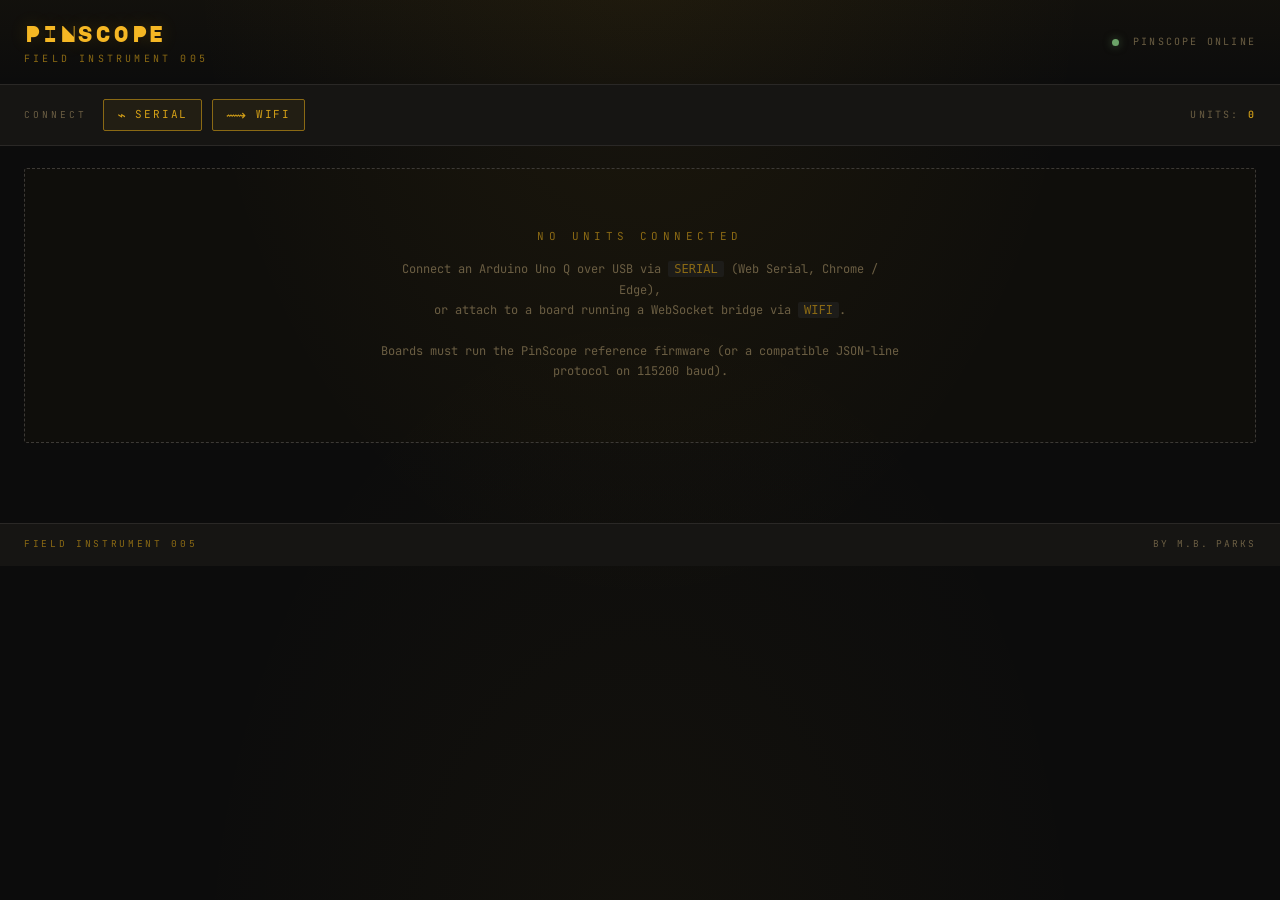
==== pinscope.html @ e4cfdf6e "init commit" ====
<!doctype html>
<html lang="en">
<head>
<meta charset="utf-8">
<meta name="viewport" content="width=device-width,initial-scale=1">
<title>PinScope · Field Instrument 005</title>
<link rel="preconnect" href="https://fonts.googleapis.com">
<link rel="preconnect" href="https://fonts.gstatic.com" crossorigin>
<link href="https://fonts.googleapis.com/css2?family=Major+Mono+Display&family=JetBrains+Mono:wght@400;500;700&display=swap" rel="stylesheet">
<style>
  /* === PINSCOPE · FIELD INSTRUMENT 005 =================================== */
  /* Industrial console for Arduino Uno Q. Amber-on-dark, mono, etched feel. */

  :root{
    --bg:            #0c0c0c;
    --panel:         #161513;
    --panel-2:       #1d1c19;
    --panel-3:       #232220;
    --line:          #2a2826;
    --line-bright:   #3d3a36;
    --amber:         #d4a017;
    --amber-bright:  #f5b724;
    --amber-dim:     #8a6914;
    --amber-low:     #4a3a0a;
    --muted:         #6b5e43;
    --muted-dim:     #4a4133;
    --good:          #6ba368;
    --good-dim:      #3e5a3c;
    --bad:           #c9554d;
    --bad-dim:       #5a2e2a;
    --warn:          #c8941a;

    --font-display:  'Major Mono Display', 'JetBrains Mono', ui-monospace, monospace;
    --font-mono:     'JetBrains Mono', ui-monospace, 'SF Mono', Menlo, monospace;
  }

  *{box-sizing:border-box;margin:0;padding:0}
  html,body{background:var(--bg);color:var(--amber);font-family:var(--font-mono);font-size:13px;line-height:1.45;min-height:100vh}
  body{
    background:
      radial-gradient(ellipse at 50% -10%, rgba(212,160,23,.07), transparent 50%),
      radial-gradient(ellipse at 50% 110%, rgba(212,160,23,.04), transparent 50%),
      var(--bg);
    background-attachment:fixed;
  }
  button{font:inherit;color:inherit;background:none;border:none;cursor:pointer}
  button:disabled{cursor:not-allowed;opacity:.4}
  select{font:inherit;color:inherit;background:var(--panel-3);border:1px solid var(--line-bright);padding:3px 6px;border-radius:2px}
  input[type=range]{accent-color:var(--amber)}

  /* === TOP BAR ========================================================== */
  .topbar{
    display:flex;align-items:center;justify-content:space-between;
    padding:18px 24px;
    border-bottom:1px solid var(--line);
    background:linear-gradient(180deg, rgba(212,160,23,.03), transparent);
  }
  .brand{display:flex;flex-direction:column;gap:2px}
  .brand h1{
    font-family:var(--font-display);
    font-size:22px;font-weight:400;letter-spacing:.08em;
    color:var(--amber-bright);
    text-shadow:0 0 18px rgba(245,183,36,.18);
  }
  .brand .sub{font-size:10px;letter-spacing:.32em;text-transform:uppercase;color:var(--amber-dim)}
  .session{display:flex;align-items:center;gap:14px;font-size:10px;letter-spacing:.22em;text-transform:uppercase;color:var(--muted)}
  .session .dot{width:7px;height:7px;border-radius:50%;background:var(--good);box-shadow:0 0 8px rgba(107,163,104,.5)}

  /* === ACTION RAIL ====================================================== */
  .rail{
    display:flex;align-items:center;gap:10px;
    padding:14px 24px;
    border-bottom:1px solid var(--line);
    background:var(--panel);
  }
  .rail .label{font-size:9.5px;letter-spacing:.32em;text-transform:uppercase;color:var(--muted);margin-right:6px}
  .btn{
    display:inline-flex;align-items:center;gap:8px;
    padding:7px 13px;
    border:1px solid var(--line-bright);
    background:var(--panel-2);
    color:var(--amber);
    font-size:11px;letter-spacing:.16em;text-transform:uppercase;
    border-radius:2px;
    transition:background .12s, border-color .12s, color .12s;
  }
  .btn:hover{background:var(--panel-3);border-color:var(--amber-dim);color:var(--amber-bright)}
  .btn.primary{border-color:var(--amber-dim);background:rgba(212,160,23,.06)}
  .btn.primary:hover{background:rgba(212,160,23,.12)}
  .btn.danger{color:var(--bad)}
  .btn.danger:hover{border-color:var(--bad);background:rgba(201,85,77,.08);color:var(--bad)}
  .btn .glyph{font-size:14px;line-height:1}

  .rail .spacer{flex:1}
  .rail .counter{font-size:10px;letter-spacing:.22em;text-transform:uppercase;color:var(--muted)}
  .rail .counter b{color:var(--amber);font-weight:500}

  /* === MAIN AREA ======================================================== */
  main{padding:22px 24px 80px;max-width:1400px;margin:0 auto}
  .empty{
    border:1px dashed var(--line-bright);
    padding:60px 30px;
    text-align:center;
    border-radius:3px;
    background:rgba(212,160,23,.015);
  }
  .empty .title{font-size:11px;letter-spacing:.4em;text-transform:uppercase;color:var(--amber-dim);margin-bottom:14px}
  .empty .hint{font-size:12px;color:var(--muted);max-width:520px;margin:0 auto;line-height:1.7}
  .empty .hint code{background:var(--panel-2);padding:1px 6px;border-radius:2px;color:var(--amber-dim)}

  /* === DEVICE CARD ====================================================== */
  .card{
    border:1px solid var(--line-bright);
    border-radius:3px;
    background:var(--panel);
    margin-bottom:18px;
    overflow:hidden;
    box-shadow:inset 0 1px 0 rgba(255,255,255,.02);
  }
  .card.dead{opacity:.55}
  .card .head{
    display:grid;
    grid-template-columns:auto 1fr auto;
    align-items:center;gap:16px;
    padding:14px 18px;
    border-bottom:1px solid var(--line);
    background:linear-gradient(180deg, rgba(212,160,23,.04), transparent);
  }
  .card .ident{display:flex;flex-direction:column;gap:3px}
  .card .ident .name{font-size:13px;font-weight:500;letter-spacing:.08em;color:var(--amber-bright)}
  .card .ident .id{font-size:10px;letter-spacing:.22em;color:var(--muted);text-transform:uppercase}
  .card .meta{display:flex;align-items:center;gap:14px;justify-content:center;font-size:10px;letter-spacing:.22em;text-transform:uppercase;color:var(--muted)}
  .card .meta .pill{
    display:inline-flex;align-items:center;gap:6px;
    padding:3px 9px;border:1px solid var(--line-bright);border-radius:11px;
    background:var(--panel-2);color:var(--amber-dim);
  }
  .card .meta .pill .dot{width:6px;height:6px;border-radius:50%;background:var(--muted)}
  .card .meta .pill.ok .dot{background:var(--good);box-shadow:0 0 6px rgba(107,163,104,.5)}
  .card .meta .pill.err .dot{background:var(--bad);box-shadow:0 0 6px rgba(201,85,77,.5)}
  .card .meta .pill.ok{color:var(--good);border-color:var(--good-dim)}
  .card .meta .pill.err{color:var(--bad);border-color:var(--bad-dim)}
  .card .actions{display:flex;gap:6px}

  /* === SECTIONS ========================================================= */
  .section{padding:16px 18px;border-bottom:1px solid var(--line)}
  .section:last-child{border-bottom:none}
  .section h3{
    font-size:9.5px;letter-spacing:.4em;text-transform:uppercase;color:var(--amber-dim);
    font-weight:400;margin-bottom:12px;
    display:flex;align-items:center;gap:10px;
  }
  .section h3 .line{flex:1;height:1px;background:var(--line)}

  /* === DIGITAL PIN GRID ================================================= */
  .pingrid{
    display:grid;
    grid-template-columns:repeat(7, minmax(0,1fr));
    gap:8px;
  }
  @media (max-width:880px){.pingrid{grid-template-columns:repeat(4, minmax(0,1fr))}}
  @media (max-width:540px){.pingrid{grid-template-columns:repeat(2, minmax(0,1fr))}}

  .pin{
    border:1px solid var(--line);
    border-radius:2px;
    background:var(--panel-2);
    padding:10px 10px 12px;
    display:flex;flex-direction:column;gap:9px;
    min-height:118px;
    transition:border-color .15s, background .15s;
  }
  .pin.reserved{opacity:.45}
  .pin:not(.reserved):hover{border-color:var(--line-bright)}
  .pin.active{border-color:var(--amber-dim)}
  .pin .top{display:flex;align-items:baseline;justify-content:space-between;gap:6px}
  .pin .label{
    font-size:13px;font-weight:500;letter-spacing:.05em;color:var(--amber);
  }
  .pin .label .tilde{color:var(--amber-bright);margin-right:1px}
  .pin .label .led{color:var(--amber-dim);font-size:9px;letter-spacing:.2em;margin-left:4px}
  .pin .mode{
    font-size:8.5px;letter-spacing:.22em;text-transform:uppercase;
    background:var(--panel-3);color:var(--muted);
    padding:2px 6px;border-radius:2px;cursor:pointer;
    border:1px solid var(--line-bright);
    user-select:none;
  }
  .pin .mode:hover{color:var(--amber-dim);border-color:var(--amber-dim)}
  .pin.m-in .mode,
  .pin.m-inp .mode{background:rgba(212,160,23,.04);color:var(--amber-dim);border-color:var(--amber-low)}
  .pin.m-out .mode,
  .pin.m-pwm .mode{background:rgba(212,160,23,.12);color:var(--amber);border-color:var(--amber-dim)}

  /* digital state indicator */
  .pin .face{
    flex:1;display:flex;align-items:center;justify-content:center;
    min-height:48px;
    border:1px solid var(--line);
    border-radius:2px;
    background:#0a0a09;
    position:relative;
  }
  .pin .lamp{
    width:18px;height:18px;border-radius:50%;
    background:#1a1816;
    border:1px solid #232220;
    box-shadow:inset 0 0 4px rgba(0,0,0,.5);
    transition:background .12s, box-shadow .12s, border-color .12s;
  }
  .pin .lamp.on{
    background:radial-gradient(circle at 35% 30%, var(--amber-bright), var(--amber) 60%, var(--amber-dim) 100%);
    border-color:var(--amber-bright);
    box-shadow:
      0 0 14px rgba(245,183,36,.6),
      inset 0 0 3px rgba(255,255,255,.15);
  }
  .pin .reading{
    font-family:var(--font-mono);font-size:10px;letter-spacing:.1em;
    color:var(--amber-dim);
    position:absolute;top:4px;right:6px;
  }
  .pin .pwmbar{
    position:absolute;left:6px;right:6px;bottom:6px;
    height:4px;background:#1a1816;border-radius:1px;overflow:hidden;
  }
  .pin .pwmbar > i{display:block;height:100%;background:linear-gradient(90deg, var(--amber-dim), var(--amber-bright));transition:width .1s}
  .pin .ctrl{display:flex;align-items:center;gap:6px;min-height:22px}
  .pin .toggle{
    flex:1;
    padding:4px 0;
    text-align:center;
    border:1px solid var(--line-bright);
    border-radius:2px;
    font-size:9px;letter-spacing:.28em;text-transform:uppercase;
    background:var(--panel-3);color:var(--amber-dim);
  }
  .pin .toggle.high{background:rgba(212,160,23,.14);border-color:var(--amber-dim);color:var(--amber-bright)}
  .pin .toggle:hover{border-color:var(--amber-dim);color:var(--amber)}
  .pin .slider{flex:1;display:flex;align-items:center;gap:6px}
  .pin .slider input{flex:1;height:14px}
  .pin .slider .val{font-size:10px;color:var(--amber-dim);min-width:26px;text-align:right}

  /* === ANALOG ROWS ====================================================== */
  .analog{display:flex;flex-direction:column;gap:5px}
  .arow{
    display:grid;
    grid-template-columns:36px 1fr 60px;
    align-items:center;gap:12px;
  }
  .arow .lab{font-size:11px;letter-spacing:.12em;color:var(--amber)}
  .arow .bar{
    height:14px;background:#0a0a09;border:1px solid var(--line);border-radius:1px;overflow:hidden;position:relative;
  }
  .arow .bar > i{
    display:block;height:100%;
    background:linear-gradient(90deg, var(--amber-low), var(--amber-dim) 40%, var(--amber-bright));
    transition:width .12s;
  }
  .arow .val{font-size:11px;text-align:right;color:var(--amber-dim);letter-spacing:.06em}

  /* === LOG ============================================================== */
  .log-wrap{padding:12px 18px 16px}
  .log-head{display:flex;align-items:center;justify-content:space-between;margin-bottom:8px}
  .log-head h3{margin:0;flex:0;border:none}
  .log{
    background:#0a0a09;
    border:1px solid var(--line);
    border-radius:2px;
    font-size:10.5px;
    color:var(--muted);
    height:120px;overflow:auto;
    padding:8px 10px;
    line-height:1.55;
    white-space:pre-wrap;word-break:break-all;
  }
  .log .tx{color:var(--amber-bright)}
  .log .rx{color:var(--amber-dim)}
  .log .err{color:var(--bad)}
  .log .sys{color:var(--muted-dim)}

  /* === MODAL ============================================================ */
  .modal{
    position:fixed;inset:0;display:none;align-items:center;justify-content:center;
    background:rgba(0,0,0,.6);backdrop-filter:blur(2px);z-index:50;
  }
  .modal.show{display:flex}
  .modal .box{
    background:var(--panel);border:1px solid var(--line-bright);border-radius:3px;
    padding:22px 24px;min-width:340px;max-width:440px;
    box-shadow:0 24px 60px rgba(0,0,0,.5);
  }
  .modal h2{font-family:var(--font-display);font-size:14px;font-weight:400;letter-spacing:.18em;color:var(--amber-bright);margin-bottom:14px}
  .modal label{display:block;font-size:9.5px;letter-spacing:.3em;text-transform:uppercase;color:var(--muted);margin-bottom:6px}
  .modal input[type=text]{
    width:100%;padding:8px 10px;background:var(--panel-3);border:1px solid var(--line-bright);
    color:var(--amber);font:inherit;border-radius:2px;outline:none;
  }
  .modal input[type=text]:focus{border-color:var(--amber-dim)}
  .modal .row{margin-bottom:14px}
  .modal .hint{font-size:10.5px;color:var(--muted);line-height:1.6;margin-bottom:14px}
  .modal .foot{display:flex;justify-content:flex-end;gap:8px;margin-top:8px}

  /* === FOOTER NAMEPLATE ================================================= */
  .credit{
    display:flex;align-items:center;justify-content:space-between;
    border-top:1px solid var(--line);
    padding:13px 24px 16px;
    font-size:9.5px;letter-spacing:.28em;text-transform:uppercase;color:var(--amber-dim);
    background:var(--panel);
  }
  .credit .by{color:var(--muted);letter-spacing:.2em}

  /* === TOAST ============================================================ */
  .toasts{position:fixed;bottom:24px;right:24px;display:flex;flex-direction:column;gap:8px;z-index:60}
  .toast{
    background:var(--panel-2);border:1px solid var(--line-bright);
    padding:10px 14px;font-size:11px;letter-spacing:.12em;color:var(--amber-dim);
    border-radius:2px;max-width:340px;
    box-shadow:0 8px 20px rgba(0,0,0,.4);
    animation:slidein .18s ease-out;
  }
  .toast.err{border-color:var(--bad-dim);color:var(--bad)}
  @keyframes slidein{from{transform:translateY(6px);opacity:0}to{transform:translateY(0);opacity:1}}
</style>
</head>
<body>

<header class="topbar">
  <div class="brand">
    <h1>PINSCOPE</h1>
    <span class="sub">Field Instrument 005</span>
  </div>
  <div class="session">
    <span class="dot"></span>
    <span id="session-text">pinscope online</span>
  </div>
</header>

<nav class="rail">
  <span class="label">Connect</span>
  <button class="btn primary" id="btn-serial"><span class="glyph">⌁</span>SERIAL</button>
  <button class="btn primary" id="btn-wifi"><span class="glyph">⟿</span>WIFI</button>
  <div class="spacer"></div>
  <span class="counter">Units: <b id="device-count">0</b></span>
</nav>

<main id="main">
  <div class="empty" id="empty">
    <div class="title">no units connected</div>
    <div class="hint">
      Connect an Arduino Uno Q over USB via <code>SERIAL</code> (Web Serial, Chrome / Edge),<br>
      or attach to a board running a WebSocket bridge via <code>WIFI</code>.<br><br>
      Boards must run the PinScope reference firmware (or a compatible JSON-line protocol on 115200 baud).
    </div>
  </div>
</main>

<!-- WiFi connect modal -->
<div class="modal" id="wifi-modal">
  <div class="box">
    <h2>WIFI CONNECT</h2>
    <div class="hint">
      Enter the WebSocket URL of an Arduino Uno Q bridge.
      Format: <code>ws://host:port</code> or <code>wss://host:port</code>.
    </div>
    <div class="row">
      <label>Websocket URL</label>
      <input type="text" id="ws-url" placeholder="ws://192.168.1.50:81" autocomplete="off" spellcheck="false">
    </div>
    <div class="foot">
      <button class="btn" id="ws-cancel">CANCEL</button>
      <button class="btn primary" id="ws-go">CONNECT</button>
    </div>
  </div>
</div>

<div class="toasts" id="toasts"></div>

<footer class="credit">
  <span>Field Instrument 005</span>
  <span class="by">by M.B. Parks</span>
</footer>

<script>
/* ============================================================================
 * PINSCOPE . Field Instrument 005 . Uno Q I/O console
 *
 * Architecture (extension points marked with [+]):
 *
 *   Transport (base)            EventTarget: open, close, message, error
 *     ├─ SerialTransport        Web Serial API, line-delimited JSON
 *     ├─ WiFiTransport          WebSocket, line-delimited JSON
 *     └─ [+] add new transports (BLE, MQTT, USB-CDC) by subclassing
 *
 *   Device                      One Arduino Uno Q board over a Transport
 *     - state: digital[14], analog[6], modes[14]
 *     - methods: setMode, setDigital, setPWM, poll
 *
 *   DeviceManager               Collection of Devices; emits change
 *
 *   DeviceCard                  Per-device DOM view; reacts to Device events
 *
 * Wire protocol (line-delimited JSON, both directions):
 *
 *   Browser -> device:
 *     {"cmd":"hello"}
 *     {"cmd":"poll"}
 *     {"cmd":"mode","pin":N,"mode":"off|in|inp|out|pwm"}
 *     {"cmd":"set","pin":N,"val":0|1}
 *     {"cmd":"pwm","pin":N,"val":0..255}
 *
 *   Device -> browser:
 *     {"t":"hello","id":"FI005-XXXX","name":"Arduino Uno Q"}
 *     {"t":"state","d":[14 ints],"a":[6 ints],"m":[14 strings]}
 *     {"t":"ack","cmd":"..."}
 *     {"t":"err","msg":"..."}
 * ========================================================================= */

/* === CONSTANTS ============================================================ */
const DIGITAL_COUNT = 14;
const ANALOG_COUNT  = 6;
const PWM_PINS      = new Set([3, 5, 6, 9, 10, 11]);
const RESERVED_PINS = new Set([0, 1]); // RX/TX on USB-serial path
const ADC_MAX       = 1023;            // matches reference sketch
const MODE_CYCLE    = ['off', 'in', 'inp', 'out', 'pwm'];

/* === HELPERS ============================================================== */
const $  = (sel, root = document) => root.querySelector(sel);
const $$ = (sel, root = document) => [...root.querySelectorAll(sel)];

function el(tag, attrs = {}, ...children) {
  const node = document.createElement(tag);
  for (const [k, v] of Object.entries(attrs)) {
    if (k === 'class') node.className = v;
    else if (k === 'html') node.innerHTML = v;
    else if (k.startsWith('on') && typeof v === 'function') node.addEventListener(k.slice(2), v);
    else if (v !== false && v != null) node.setAttribute(k, v);
  }
  for (const c of children.flat()) {
    if (c == null || c === false) continue;
    node.append(c.nodeType ? c : document.createTextNode(c));
  }
  return node;
}

function toast(msg, kind = 'info') {
  const t = el('div', { class: 'toast ' + (kind === 'err' ? 'err' : '') }, msg);
  $('#toasts').append(t);
  setTimeout(() => { t.style.opacity = '0'; t.style.transition = 'opacity .3s'; }, 2800);
  setTimeout(() => t.remove(), 3200);
}

/* === TRANSPORT BASE ======================================================= */
class Transport extends EventTarget {
  constructor(label) {
    super();
    this.label = label;
    this.kind  = 'transport';
    this.connected = false;
  }
  async connect()    { throw new Error('connect() not implemented'); }
  async disconnect() { throw new Error('disconnect() not implemented'); }
  async send(_obj)   { throw new Error('send() not implemented'); }
  emit(name, detail) { this.dispatchEvent(new CustomEvent(name, { detail })); }
}

/* === SERIAL TRANSPORT (Web Serial API) ==================================== */
class SerialTransport extends Transport {
  constructor() { super('serial'); this.kind = 'serial'; }

  async connect() {
    if (!('serial' in navigator)) {
      throw new Error('Web Serial not supported. Use Chrome, Edge, or Opera over HTTPS / localhost.');
    }
    this.port = await navigator.serial.requestPort();
    await this.port.open({ baudRate: 115200, dataBits: 8, stopBits: 1, parity: 'none', flowControl: 'none' });
    const info = this.port.getInfo();
    const vid = info.usbVendorId ? info.usbVendorId.toString(16).padStart(4, '0') : '?';
    const pid = info.usbProductId ? info.usbProductId.toString(16).padStart(4, '0') : '?';
    this.label = `serial · ${vid}:${pid}`;
    this.connected = true;
    this.emit('open');
    this._readLoop();
  }

  async _readLoop() {
    const decoder = new TextDecoderStream();
    this._readClosed = this.port.readable.pipeTo(decoder.writable).catch(() => {});
    const reader = decoder.readable.getReader();
    this.reader = reader;
    let buf = '';
    try {
      while (this.connected) {
        const { value, done } = await reader.read();
        if (done) break;
        buf += value;
        let nl;
        while ((nl = buf.indexOf('\n')) >= 0) {
          const line = buf.slice(0, nl).replace(/\r$/, '').trim();
          buf = buf.slice(nl + 1);
          if (!line) continue;
          try { this.emit('message', JSON.parse(line)); }
          catch { this.emit('error', new Error('malformed JSON: ' + line.slice(0, 60))); }
        }
      }
    } catch (e) {
      this.emit('error', e);
    } finally {
      this.connected = false;
      this.emit('close');
    }
  }

  async send(obj) {
    if (!this.port?.writable) return;
    const writer = this.port.writable.getWriter();
    try {
      const data = new TextEncoder().encode(JSON.stringify(obj) + '\n');
      await writer.write(data);
    } finally {
      writer.releaseLock();
    }
  }

  async disconnect() {
    this.connected = false;
    try { await this.reader?.cancel(); } catch {}
    try { await this._readClosed; } catch {}
    try { await this.port?.close(); } catch {}
    this.emit('close');
  }
}

/* === WIFI TRANSPORT (WebSocket) =========================================== */
class WiFiTransport extends Transport {
  constructor(url) { super('wifi · ' + url); this.kind = 'wifi'; this.url = url; }

  async connect() {
    return new Promise((resolve, reject) => {
      let settled = false;
      try { this.ws = new WebSocket(this.url); }
      catch (e) { reject(e); return; }

      this.ws.onopen = () => {
        this.connected = true;
        settled = true;
        this.emit('open');
        resolve();
      };
      this.ws.onmessage = (ev) => {
        const data = typeof ev.data === 'string' ? ev.data : '';
        for (const raw of data.split('\n')) {
          const line = raw.trim();
          if (!line) continue;
          try { this.emit('message', JSON.parse(line)); }
          catch { this.emit('error', new Error('malformed JSON from socket')); }
        }
      };
      this.ws.onerror = (e) => {
        this.emit('error', e);
        if (!settled) { settled = true; reject(new Error('WebSocket connection failed')); }
      };
      this.ws.onclose = () => {
        this.connected = false;
        this.emit('close');
      };
    });
  }

  async send(obj) {
    if (this.ws?.readyState === WebSocket.OPEN) {
      this.ws.send(JSON.stringify(obj) + '\n');
    }
  }

  async disconnect() {
    try { this.ws?.close(); } catch {}
  }
}

/* === DEVICE =============================================================== */
class Device extends EventTarget {
  constructor(transport) {
    super();
    this.transport = transport;
    this.id        = '----';
    this.name      = 'Arduino Uno Q';
    this.modes     = Array(DIGITAL_COUNT).fill('off');
    this.digital   = Array(DIGITAL_COUNT).fill(0);
    this.analog    = Array(ANALOG_COUNT).fill(0);
    this.pwm       = Array(DIGITAL_COUNT).fill(0);  // cached PWM duty for UI
    this.lastError = null;
    this.lastSeen  = 0;
    this.txCount   = 0;
    this.rxCount   = 0;

    transport.addEventListener('message', (e) => this._handle(e.detail));
    transport.addEventListener('close',   ()  => this.emit('disconnect'));
    transport.addEventListener('error',   (e) => {
      this.lastError = e.detail?.message || String(e.detail);
      this.emit('log', { kind: 'err', text: this.lastError });
    });
  }

  async start() {
    await this.send({ cmd: 'hello' });
    await this.send({ cmd: 'poll' });
  }

  _handle(msg) {
    this.lastSeen = Date.now();
    this.rxCount++;
    this.emit('log', { kind: 'rx', text: JSON.stringify(msg) });

    if (msg.t === 'hello') {
      if (msg.id)   this.id   = msg.id;
      if (msg.name) this.name = msg.name;
      this.emit('identified');
    } else if (msg.t === 'state') {
      if (Array.isArray(msg.d)) this.digital = msg.d.slice(0, DIGITAL_COUNT);
      if (Array.isArray(msg.a)) this.analog  = msg.a.slice(0, ANALOG_COUNT);
      if (Array.isArray(msg.m)) this.modes   = msg.m.slice(0, DIGITAL_COUNT);
      this.emit('state');
    } else if (msg.t === 'err') {
      toast(`${this.id}: ${msg.msg}`, 'err');
    }
  }

  async send(obj) {
    this.txCount++;
    this.emit('log', { kind: 'tx', text: JSON.stringify(obj) });
    try { await this.transport.send(obj); }
    catch (e) { this.emit('log', { kind: 'err', text: e.message }); }
  }

  setMode(pin, mode)    { return this.send({ cmd: 'mode', pin, mode }); }
  setDigital(pin, val)  { return this.send({ cmd: 'set',  pin, val: val ? 1 : 0 }); }
  setPWM(pin, val)      { this.pwm[pin] = val | 0; return this.send({ cmd: 'pwm', pin, val: Math.max(0, Math.min(255, val | 0)) }); }
  poll()                { return this.send({ cmd: 'poll' }); }
  disconnect()          { return this.transport.disconnect(); }

  emit(name, detail) { this.dispatchEvent(new CustomEvent(name, { detail })); }
}

/* === DEVICE MANAGER ======================================================= */
class DeviceManager extends EventTarget {
  constructor() { super(); this.devices = []; }

  add(device) {
    this.devices.push(device);
    device.addEventListener('disconnect', () => this.remove(device));
    this.emit('change');
  }

  remove(device) {
    const i = this.devices.indexOf(device);
    if (i >= 0) {
      this.devices.splice(i, 1);
      this.emit('change');
    }
  }

  emit(name) { this.dispatchEvent(new CustomEvent(name)); }
}

/* === DEVICE CARD (view) =================================================== */
class DeviceCard {
  constructor(device) {
    this.device = device;
    this.root = el('section', { class: 'card', 'data-id': device.id });
    this.build();
    this.bind();
  }

  build() {
    // Head
    this.elName  = el('span', { class: 'name' }, this.device.name);
    this.elId    = el('span', { class: 'id' }, this.device.id + ' · ' + this.device.transport.label);
    this.elPill  = el('span', { class: 'pill ok' }, el('span', { class: 'dot' }), 'live');
    this.elStats = el('span', { class: 'pill' }, el('span', { class: 'dot' }), 'tx 0 · rx 0');
    this.elDisc  = el('button', { class: 'btn danger' }, 'DISCONNECT');

    const head = el('div', { class: 'head' },
      el('div', { class: 'ident' }, this.elName, this.elId),
      el('div', { class: 'meta' }, this.elPill, this.elStats),
      el('div', { class: 'actions' }, this.elDisc),
    );

    // Digital section
    this.pinNodes = [];
    const grid = el('div', { class: 'pingrid' });
    for (let p = 0; p < DIGITAL_COUNT; p++) {
      const node = this.makePin(p);
      this.pinNodes.push(node);
      grid.append(node.root);
    }
    const digSection = el('section', { class: 'section' },
      el('h3', {}, 'Digital I/O · D0-D13', el('span', { class: 'line' })),
      grid,
    );

    // Analog section
    this.aNodes = [];
    const arows = el('div', { class: 'analog' });
    for (let a = 0; a < ANALOG_COUNT; a++) {
      const bar = el('i', {});
      bar.style.width = '0%';
      const val = el('span', { class: 'val' }, '0');
      const row = el('div', { class: 'arow' },
        el('span', { class: 'lab' }, 'A' + a),
        el('span', { class: 'bar' }, bar),
        val,
      );
      this.aNodes.push({ bar, val });
      arows.append(row);
    }
    const anaSection = el('section', { class: 'section' },
      el('h3', {}, 'Analog Inputs · A0-A5 · 10-bit (0-' + ADC_MAX + ')', el('span', { class: 'line' })),
      arows,
    );

    // Log section
    this.elLog = el('div', { class: 'log' });
    const logHead = el('div', { class: 'log-head' },
      el('h3', {}, 'Wire Log'),
      el('button', { class: 'btn', onclick: () => this.elLog.innerHTML = '' }, 'CLEAR'),
    );
    const logSection = el('section', { class: 'section log-wrap' }, logHead, this.elLog);

    this.root.append(head, digSection, anaSection, logSection);
  }

  makePin(p) {
    const isPwm = PWM_PINS.has(p);
    const isReserved = RESERVED_PINS.has(p);

    const label = el('span', { class: 'label' },
      isPwm ? el('span', { class: 'tilde' }, '~') : '',
      'D' + p,
      p === 13 ? el('span', { class: 'led' }, 'LED') : (isReserved ? el('span', { class: 'led' }, p === 0 ? 'RX' : 'TX') : ''),
    );
    const mode = el('span', { class: 'mode' }, 'OFF');

    const lamp = el('div', { class: 'lamp' });
    const reading = el('span', { class: 'reading' }, '');
    const pwmbar = el('div', { class: 'pwmbar' }, el('i', {}));
    pwmbar.style.display = 'none';
    pwmbar.querySelector('i').style.width = '0%';
    const face = el('div', { class: 'face' }, lamp, reading, pwmbar);

    // Control area (built dynamically per mode)
    const ctrl = el('div', { class: 'ctrl' });

    const root = el('div', { class: 'pin' + (isReserved ? ' reserved' : '') },
      el('div', { class: 'top' }, label, mode),
      face,
      ctrl,
    );

    // mode cycling on click
    if (!isReserved) {
      mode.addEventListener('click', () => {
        const cur = this.device.modes[p] || 'off';
        let idx = MODE_CYCLE.indexOf(cur);
        // skip pwm if not pwm-capable
        for (let n = 0; n < MODE_CYCLE.length; n++) {
          idx = (idx + 1) % MODE_CYCLE.length;
          if (MODE_CYCLE[idx] === 'pwm' && !isPwm) continue;
          break;
        }
        this.device.setMode(p, MODE_CYCLE[idx]);
      });
    }

    return { p, isPwm, isReserved, root, label, mode, lamp, reading, pwmbar, face, ctrl };
  }

  bind() {
    this.elDisc.addEventListener('click', () => this.device.disconnect());
    this.device.addEventListener('identified', () => this.refreshHead());
    this.device.addEventListener('state',      () => this.refreshState());
    this.device.addEventListener('log',        (e) => this.appendLog(e.detail));
    this.device.addEventListener('disconnect', () => this.die());
  }

  refreshHead() {
    this.elName.textContent = this.device.name;
    this.elId.textContent = this.device.id + ' · ' + this.device.transport.label;
    this.root.setAttribute('data-id', this.device.id);
  }

  refreshState() {
    const d = this.device;

    // Stats
    this.elStats.lastChild.nodeValue = `tx ${d.txCount} · rx ${d.rxCount}`;

    // Pins
    for (let p = 0; p < DIGITAL_COUNT; p++) {
      const node = this.pinNodes[p];
      const m = d.modes[p] || 'off';
      const v = d.digital[p] || 0;

      // mode badge + class
      node.mode.textContent = (m === 'inp') ? 'IN-PU' : m.toUpperCase();
      node.root.className = 'pin' + (node.isReserved ? ' reserved' : '') + ' m-' + m + ((m === 'out' && v) || m === 'pwm' && d.pwm[p] ? ' active' : '');

      // lamp / reading / pwm
      if (m === 'pwm') {
        node.lamp.style.display = 'none';
        node.pwmbar.style.display = '';
        node.pwmbar.firstChild.style.width = (d.pwm[p] / 255 * 100).toFixed(0) + '%';
        node.reading.textContent = d.pwm[p] + '/255';
      } else if (m === 'off') {
        node.lamp.style.display = '';
        node.lamp.classList.remove('on');
        node.pwmbar.style.display = 'none';
        node.reading.textContent = '';
      } else {
        node.lamp.style.display = '';
        node.lamp.classList.toggle('on', !!v);
        node.pwmbar.style.display = 'none';
        node.reading.textContent = v ? 'HIGH' : 'LOW';
      }

      // ctrl area
      this.renderCtrl(node, m, v);
    }

    // Analog bars
    for (let a = 0; a < ANALOG_COUNT; a++) {
      const v = d.analog[a] | 0;
      const pct = Math.max(0, Math.min(100, (v / ADC_MAX) * 100));
      this.aNodes[a].bar.style.width = pct.toFixed(1) + '%';
      this.aNodes[a].val.textContent = v;
    }
  }

  renderCtrl(node, mode, val) {
    // Re-render only if the control shape changed
    const sig = mode + (mode === 'pwm' ? ':' + this.device.pwm[node.p] : (mode === 'out' ? ':' + val : ''));
    if (node._ctrlSig === sig) return;
    node._ctrlSig = sig;
    node.ctrl.innerHTML = '';

    if (node.isReserved) {
      node.ctrl.append(el('span', { style: 'font-size:9px;letter-spacing:.22em;color:var(--muted)' }, 'USB SERIAL'));
      return;
    }
    if (mode === 'out') {
      const btn = el('button', { class: 'toggle' + (val ? ' high' : '') }, val ? 'HIGH' : 'LOW');
      btn.addEventListener('click', () => this.device.setDigital(node.p, !val));
      node.ctrl.append(btn);
    } else if (mode === 'pwm') {
      const slider = el('input', { type: 'range', min: '0', max: '255', value: String(this.device.pwm[node.p] || 0) });
      const lab = el('span', { class: 'val' }, String(this.device.pwm[node.p] || 0));
      slider.addEventListener('input', () => {
        lab.textContent = slider.value;
        this.device.setPWM(node.p, +slider.value);
      });
      node.ctrl.append(el('span', { class: 'slider' }, slider, lab));
    } else if (mode === 'in' || mode === 'inp') {
      node.ctrl.append(el('span', { style: 'font-size:9px;letter-spacing:.22em;color:var(--muted)' }, mode === 'inp' ? 'PULL-UP' : 'INPUT'));
    } else {
      node.ctrl.append(el('span', { style: 'font-size:9px;letter-spacing:.22em;color:var(--muted-dim)' }, 'click mode →'));
    }
  }

  appendLog(entry) {
    const line = el('div', { class: entry.kind || 'sys' },
      (entry.kind === 'tx' ? '> ' : entry.kind === 'rx' ? '< ' : entry.kind === 'err' ? '! ' : '· ') + entry.text);
    this.elLog.append(line);
    if (this.elLog.childElementCount > 200) this.elLog.firstChild.remove();
    this.elLog.scrollTop = this.elLog.scrollHeight;
  }

  die() {
    this.elPill.className = 'pill err';
    this.elPill.lastChild.nodeValue = 'offline';
    this.root.classList.add('dead');
    this.elDisc.disabled = true;
  }
}

/* === APP CONTROLLER ======================================================= */
const manager = new DeviceManager();
const main    = $('#main');
const empty   = $('#empty');
const counter = $('#device-count');

manager.addEventListener('change', () => {
  counter.textContent = String(manager.devices.length);
  empty.style.display = manager.devices.length ? 'none' : '';
});

async function attach(transport) {
  try {
    await transport.connect();
  } catch (e) {
    toast(e.message || 'connect failed', 'err');
    return;
  }
  const device = new Device(transport);
  const card   = new DeviceCard(device);
  main.append(card.root);
  manager.add(device);

  // Auto-cleanup card on permanent disconnect
  device.addEventListener('disconnect', () => {
    setTimeout(() => { if (card.root.isConnected) card.root.remove(); }, 4000);
  });

  // Kick off identification & state pump
  await device.start();
  toast('Unit connected · ' + transport.label);
}

$('#btn-serial').addEventListener('click', () => attach(new SerialTransport()));

$('#btn-wifi').addEventListener('click', () => {
  $('#wifi-modal').classList.add('show');
  $('#ws-url').focus();
});
$('#ws-cancel').addEventListener('click', () => $('#wifi-modal').classList.remove('show'));
$('#ws-go').addEventListener('click', () => {
  const url = $('#ws-url').value.trim();
  if (!/^wss?:\/\//.test(url)) { toast('URL must start with ws:// or wss://', 'err'); return; }
  $('#wifi-modal').classList.remove('show');
  attach(new WiFiTransport(url));
});
$('#ws-url').addEventListener('keydown', (e) => { if (e.key === 'Enter') $('#ws-go').click(); });

// Disable serial button if Web Serial unsupported
if (!('serial' in navigator)) {
  const b = $('#btn-serial');
  b.disabled = true;
  b.title = 'Web Serial not supported in this browser';
}
</script>
</body>
</html>
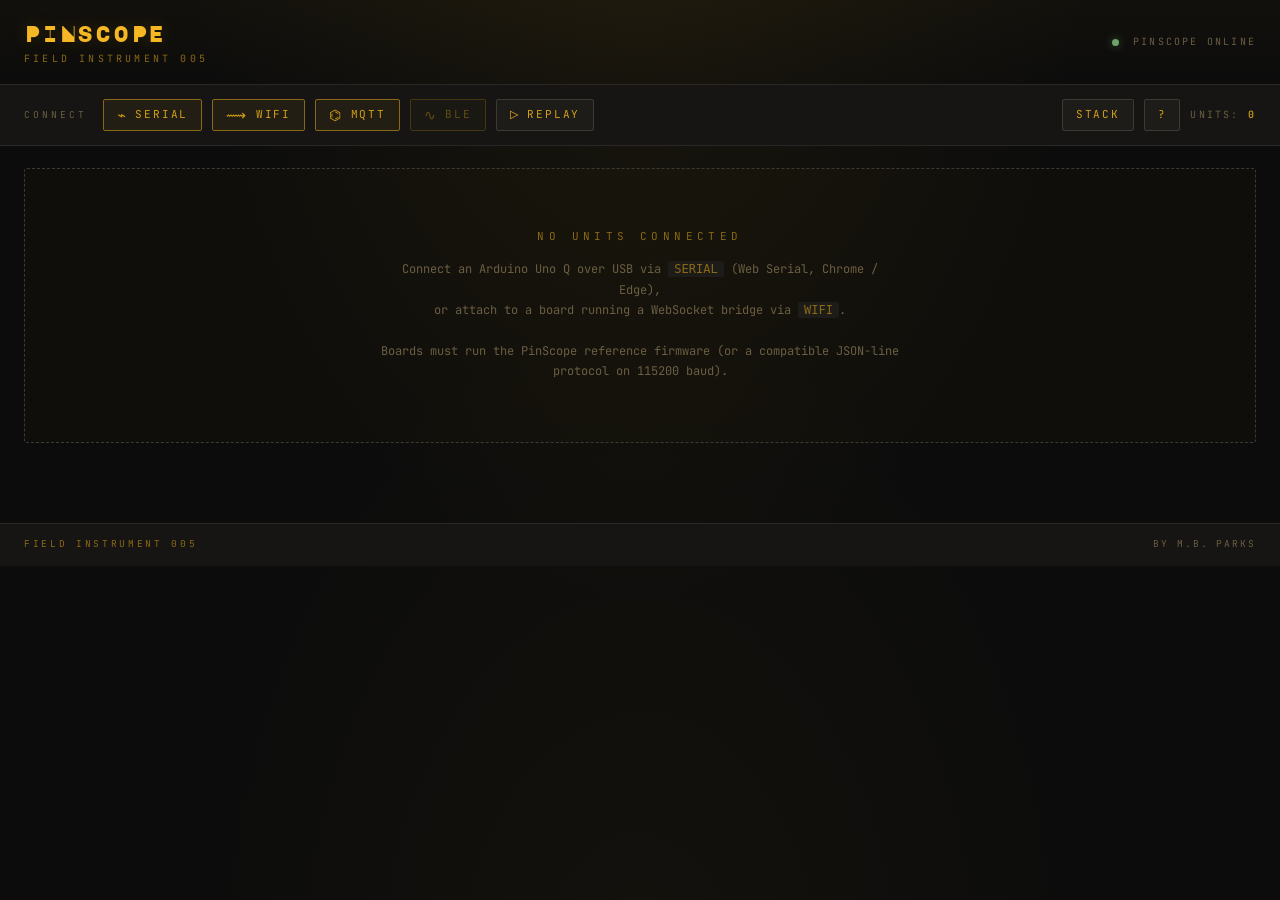
==== commit 025a6721: "added new boards" ====
--- a/pinscope.html
+++ b/pinscope.html
@@ -259,6 +259,170 @@
   }
   .arow .val{font-size:11px;text-align:right;color:var(--amber-dim);letter-spacing:.06em}
 
+  /* === STRIP CHART ====================================================== */
+  .chart-wrap{display:flex;flex-direction:column;gap:10px}
+  .chart-ctrls{display:flex;align-items:center;gap:5px;flex-wrap:wrap}
+  .chart-ctrls .winbtn,
+  .chart-ctrls .miniact{
+    padding:4px 9px;
+    font-size:9px;letter-spacing:.22em;text-transform:uppercase;
+    background:var(--panel-3);color:var(--amber-dim);
+    border:1px solid var(--line-bright);border-radius:2px;cursor:pointer;
+    transition:color .12s, border-color .12s, background .12s;
+  }
+  .chart-ctrls .winbtn:hover,
+  .chart-ctrls .miniact:hover{color:var(--amber);border-color:var(--amber-dim)}
+  .chart-ctrls .winbtn.on,
+  .chart-ctrls .miniact.on{
+    background:rgba(212,160,23,.14);color:var(--amber-bright);border-color:var(--amber-dim);
+  }
+  .chart-ctrls .spacer{flex:1;min-width:6px}
+  .chart-canvas{
+    display:block;width:100%;height:200px;
+    background:#0a0a09;
+    border:1px solid var(--line);border-radius:2px;
+  }
+  .trace-picker{display:flex;flex-direction:column;gap:5px}
+  .trace-row{display:flex;gap:4px;flex-wrap:wrap;align-items:center}
+  .trace-row .rowlab{
+    font-size:9px;letter-spacing:.28em;text-transform:uppercase;color:var(--muted);
+    width:54px;min-width:54px;
+  }
+  .chip{
+    display:inline-flex;align-items:center;gap:6px;
+    padding:3px 7px 3px 4px;
+    background:var(--panel-3);border:1px solid var(--line-bright);
+    border-left:3px solid var(--line);
+    border-radius:2px;
+    font-size:10px;letter-spacing:.06em;color:var(--muted);
+    cursor:pointer;user-select:none;
+    transition:color .12s, border-color .12s, background .12s;
+  }
+  .chip.dis{opacity:.32;cursor:not-allowed}
+  .chip:not(.dis):hover{color:var(--amber-dim)}
+  .chip.on{color:var(--amber-bright);background:rgba(212,160,23,.05)}
+  .chip .chip-lbl{font-family:var(--font-mono);letter-spacing:.04em}
+  .chip .val{
+    color:inherit;font-family:var(--font-mono);
+    min-width:36px;text-align:right;font-size:9.5px;
+    color:var(--amber-dim);
+  }
+  .chip.on .val{color:var(--amber-bright)}
+
+  /* === RESOLUTION TOGGLE ================================================ */
+  .adc-range{
+    font-family:var(--font-mono);font-size:9px;letter-spacing:.18em;
+    color:var(--amber-dim);text-transform:none;
+  }
+  .res-toggle{
+    display:inline-flex;align-items:center;gap:4px;
+  }
+  .res-toggle .res-lab{font-size:8.5px;letter-spacing:.28em;color:var(--muted)}
+  .res-btn{
+    padding:1px 6px;
+    font-family:var(--font-mono);font-size:10px;font-weight:500;
+    background:var(--panel-3);color:var(--muted);
+    border:1px solid var(--line-bright);border-radius:2px;cursor:pointer;
+  }
+  .res-btn:hover{color:var(--amber-dim);border-color:var(--amber-dim)}
+  .res-btn.on{background:rgba(212,160,23,.14);color:var(--amber-bright);border-color:var(--amber-dim)}
+
+  /* === ANALYSIS TABS ==================================================== */
+  .tabs{
+    display:flex;gap:1px;
+    border-bottom:1px solid var(--line);
+    margin-bottom:14px;
+  }
+  .tab{
+    padding:8px 16px;margin-bottom:-1px;
+    background:transparent;color:var(--muted);
+    border:none;border-bottom:2px solid transparent;
+    font-size:9.5px;letter-spacing:.3em;text-transform:uppercase;
+    cursor:pointer;
+    transition:color .12s, border-color .12s;
+  }
+  .tab:hover{color:var(--amber-dim)}
+  .tab.on{color:var(--amber-bright);border-bottom-color:var(--amber-dim)}
+  .tab-body{display:block}
+  .tab-body.hidden{display:none}
+
+  /* === FFT / SCATTER VIEWS =============================================== */
+  .view-ctrls{
+    display:flex;align-items:center;gap:8px;flex-wrap:wrap;margin-bottom:10px;
+    font-size:10px;letter-spacing:.18em;color:var(--muted);text-transform:uppercase;
+  }
+  .view-ctrls select{
+    font-size:10px;letter-spacing:.12em;
+    padding:4px 7px;
+  }
+  .view-ctrls label{display:inline-flex;align-items:center;gap:6px;cursor:pointer}
+  .view-ctrls input[type=checkbox]{accent-color:var(--amber);cursor:pointer}
+  .view-note{
+    font-size:9px;letter-spacing:.18em;text-transform:uppercase;color:var(--muted-dim);
+    margin-top:8px;
+  }
+
+  /* === ALERTS ============================================================ */
+  .alert-form{
+    display:flex;align-items:center;gap:6px;flex-wrap:wrap;margin-bottom:14px;
+    padding:10px 12px;
+    background:var(--panel-2);border:1px solid var(--line);border-radius:2px;
+  }
+  .alert-form .lab{font-size:9px;letter-spacing:.28em;text-transform:uppercase;color:var(--muted)}
+  .alert-form select,
+  .alert-form input[type=number]{
+    font-family:var(--font-mono);font-size:11px;
+    padding:4px 7px;background:var(--panel-3);border:1px solid var(--line-bright);
+    color:var(--amber);border-radius:2px;outline:none;width:auto;
+  }
+  .alert-form input[type=number]{width:80px}
+  .alert-form input[type=number]:focus,
+  .alert-form select:focus{border-color:var(--amber-dim)}
+  .alerts-list{display:flex;flex-direction:column;gap:5px}
+  .alert-item{
+    display:grid;
+    grid-template-columns:auto 1fr auto auto;
+    align-items:center;gap:10px;
+    padding:8px 12px;
+    background:var(--panel-2);border:1px solid var(--line);border-radius:2px;
+    transition:border-color .2s, background .2s;
+  }
+  .alert-item.fire{
+    border-color:var(--bad);background:rgba(201,85,77,.08);
+    animation:pulse .5s ease-out;
+  }
+  @keyframes pulse{
+    0%  {background:rgba(201,85,77,.3)}
+    100%{background:rgba(201,85,77,.08)}
+  }
+  .alert-item.off{opacity:.45}
+  .alert-led{
+    width:8px;height:8px;border-radius:50%;
+    background:var(--muted-dim);
+    box-shadow:inset 0 0 2px rgba(0,0,0,.5);
+  }
+  .alert-item.on .alert-led{background:var(--good);box-shadow:0 0 6px rgba(107,163,104,.5)}
+  .alert-item.fire .alert-led{background:var(--bad);box-shadow:0 0 8px rgba(201,85,77,.7)}
+  .alert-desc{
+    font-family:var(--font-mono);font-size:11.5px;letter-spacing:.04em;color:var(--amber);
+  }
+  .alert-desc .op{color:var(--amber-bright);margin:0 4px}
+  .alert-info{
+    font-size:9.5px;letter-spacing:.14em;text-transform:uppercase;color:var(--muted);
+  }
+  .alert-icon-btn{
+    width:24px;height:24px;display:inline-flex;align-items:center;justify-content:center;
+    background:var(--panel-3);border:1px solid var(--line-bright);border-radius:2px;
+    color:var(--muted);font-size:13px;cursor:pointer;
+  }
+  .alert-icon-btn:hover{color:var(--amber);border-color:var(--amber-dim)}
+  .alert-icon-btn.on{color:var(--amber-bright);border-color:var(--amber-dim);background:rgba(212,160,23,.1)}
+  .alerts-empty{
+    padding:14px;text-align:center;
+    font-size:10px;letter-spacing:.22em;text-transform:uppercase;color:var(--muted-dim);
+    background:var(--panel-2);border:1px dashed var(--line-bright);border-radius:2px;
+  }
+
   /* === LOG ============================================================== */
   .log-wrap{padding:12px 18px 16px}
   .log-head{display:flex;align-items:center;justify-content:space-between;margin-bottom:8px}
@@ -301,6 +465,165 @@
   .modal .hint{font-size:10.5px;color:var(--muted);line-height:1.6;margin-bottom:14px}
   .modal .foot{display:flex;justify-content:flex-end;gap:8px;margin-top:8px}
 
+  /* === CALIBRATION ====================================================== */
+  .cal-clickable{cursor:pointer;border-bottom:1px dotted var(--amber-dim);transition:color .12s ease,border-color .12s ease}
+  .cal-clickable:hover{color:var(--amber-bright);border-bottom-color:var(--amber-bright)}
+  .cal-grid{display:grid;grid-template-columns:1fr 1fr;gap:12px;margin-bottom:14px}
+  .cal-grid > div{display:flex;flex-direction:column}
+
+  /* === STATS PANEL ====================================================== */
+  .stats-panel{
+    margin-top:10px;
+    background:#0a0a09;border:1px solid var(--line);border-radius:2px;
+    padding:8px 12px;font-size:10.5px;
+  }
+  .stats-row{
+    display:grid;
+    grid-template-columns:minmax(120px,1.4fr) repeat(7,1fr);
+    gap:8px;align-items:center;padding:3px 0;color:var(--muted);
+  }
+  .stats-row.stats-head{
+    color:var(--amber-dim);letter-spacing:.18em;text-transform:uppercase;font-size:9px;
+    border-bottom:1px solid var(--line);padding-bottom:6px;margin-bottom:4px;
+  }
+  .stats-row.stats-head > span{font-weight:normal}
+  .stats-name{display:flex;align-items:center;gap:8px;color:var(--amber-dim);letter-spacing:.06em}
+  .stats-dot{width:8px;height:8px;border-radius:50%;flex:0 0 auto}
+  .stats-empty{padding:8px;color:var(--muted-dim);font-style:italic;text-align:center}
+
+  /* === I2C / QWIIC ====================================================== */
+  .i2c-wrap{display:flex;flex-direction:column;gap:12px}
+  .i2c-head{display:flex;align-items:center;gap:14px}
+  .i2c-status{font-size:10px;letter-spacing:.16em;color:var(--muted);font-family:'JetBrains Mono',monospace}
+  .i2c-grid{
+    display:grid;grid-template-columns:32px repeat(16,1fr);gap:2px;
+    background:#0a0a09;padding:6px;border:1px solid var(--line);border-radius:2px;
+    font-family:'JetBrains Mono',monospace;font-size:10px;
+  }
+  .i2c-corner{}
+  .i2c-colhdr,.i2c-rowhdr{
+    text-align:center;color:var(--amber-dim);letter-spacing:.08em;padding:2px 0;
+  }
+  .i2c-rowhdr{text-align:right;padding-right:6px}
+  .i2c-cell{
+    text-align:center;color:var(--muted-dim);padding:3px 0;cursor:pointer;
+    border:1px solid transparent;border-radius:2px;background:#161513;
+    transition:background .1s ease,border-color .1s ease;
+  }
+  .i2c-cell:hover{border-color:var(--amber-dim)}
+  .i2c-cell.present{color:var(--good);background:#162016;border-color:#2a5028}
+  .i2c-cell.selected{background:var(--amber-dim);color:#0a0a09;border-color:var(--amber-bright)}
+  .i2c-tools{
+    background:#0a0a09;border:1px solid var(--line);padding:10px 12px;
+    display:flex;flex-direction:column;gap:8px;border-radius:2px;
+  }
+  .i2c-toolhead{font-family:'JetBrains Mono',monospace;color:var(--amber-bright);
+    letter-spacing:.12em;font-size:13px;padding-bottom:6px;border-bottom:1px solid var(--line)}
+  .i2c-toolrow{display:flex;align-items:center;gap:8px;flex-wrap:wrap;font-size:10.5px}
+  .i2c-toolrow .lab{color:var(--amber-dim);letter-spacing:.18em;text-transform:uppercase;font-size:9.5px}
+  .i2c-toolrow input,.i2c-toolrow select{
+    background:#161513;border:1px solid var(--line);color:var(--text);
+    padding:5px 8px;font-family:'JetBrains Mono',monospace;font-size:10.5px;border-radius:2px;
+  }
+  .i2c-toolrow input[type="number"]{width:60px}
+  .i2c-toolrow input[type="text"]{width:130px}
+  .i2c-toolrow label{display:flex;align-items:center;gap:6px;color:var(--muted);font-size:10px;letter-spacing:.12em}
+  .i2c-readout{
+    background:#161513;border:1px solid var(--line);padding:8px 10px;
+    font-family:'JetBrains Mono',monospace;font-size:11px;color:var(--amber);
+    border-radius:2px;min-height:14px;
+  }
+  .i2c-slots-head{
+    font-size:9.5px;letter-spacing:.22em;text-transform:uppercase;color:var(--amber-dim);
+    padding-top:4px;border-top:1px solid var(--line);padding-top:8px;
+  }
+  .i2c-slots{display:flex;flex-direction:column;gap:4px}
+  .i2c-slot{
+    display:grid;grid-template-columns:40px 1fr auto auto;gap:10px;align-items:center;
+    padding:6px 10px;background:#161513;border:1px solid var(--line);border-radius:2px;
+    font-family:'JetBrains Mono',monospace;font-size:10.5px;
+  }
+  .i2c-slot.active{border-color:var(--amber-dim)}
+  .slot-id{color:var(--amber);letter-spacing:.12em}
+  .slot-desc{color:var(--muted);font-size:10px}
+  .slot-desc.dim{color:var(--muted-dim);font-style:italic}
+  .slot-value{color:var(--amber-bright);text-align:right}
+
+  /* === HZ SELECTOR ====================================================== */
+  .hz-sel{
+    background:var(--panel-2);border:1px solid var(--line-bright);
+    color:var(--amber);padding:4px 8px;border-radius:2px;
+    font-family:'JetBrains Mono',monospace;font-size:10px;letter-spacing:.16em;
+    cursor:pointer;
+  }
+  .hz-sel:hover{border-color:var(--amber-dim)}
+
+  /* === GRID LAYOUT ====================================================== */
+  /* When grid mode is on AND there are 2+ cards, lay them out two-up.
+     The pin grid inside each card is already responsive, so the cards
+     shrink gracefully. Below 1400 px we drop back to a single column. */
+  #main.grid{display:grid;grid-template-columns:1fr;gap:20px}
+  @media (min-width: 1400px) {
+    #main.grid{grid-template-columns:repeat(2, 1fr)}
+  }
+
+  /* === RAW COMMAND ROW ================================================== */
+  .raw-row{display:flex;gap:8px;margin-top:6px;align-items:center}
+  .raw-input{
+    flex:1;background:#0a0a09;border:1px solid var(--line);color:var(--text);
+    padding:6px 10px;font-family:'JetBrains Mono',monospace;font-size:11px;border-radius:2px;
+  }
+  .raw-input:focus{outline:none;border-color:var(--amber-dim);background:#161513}
+
+  /* === KEYBOARD HELP ==================================================== */
+  .kbd-row{display:flex;align-items:center;gap:10px;padding:5px 0;font-size:11px}
+  .kbd-row kbd{
+    background:#0a0a09;border:1px solid var(--line-bright);color:var(--amber);
+    padding:2px 7px;border-radius:2px;font-family:'JetBrains Mono',monospace;font-size:10.5px;
+    min-width:24px;text-align:center;box-shadow:inset 0 -2px 0 rgba(0,0,0,.5);
+  }
+  .kbd-row span{color:var(--text);letter-spacing:.04em}
+
+  /* === REPLAY PILL VARIANT ============================================== */
+  .pill.replay{background:rgba(150,90,200,.12);border-color:rgba(150,90,200,.4);color:#c9a0e8}
+  .pill.replay .dot{background:#c9a0e8;box-shadow:0 0 6px rgba(201,160,232,.7)}
+
+  /* === RGB LED PANEL ==================================================== */
+  .rgb-wrap{display:flex;flex-direction:column;gap:8px}
+  .rgb-row{display:flex;align-items:center;gap:8px;flex-wrap:wrap}
+  .rgb-row .lab{color:var(--amber-dim);letter-spacing:.18em;text-transform:uppercase;font-size:9.5px}
+  .rgb-row select{
+    background:#161513;border:1px solid var(--line);color:var(--text);
+    padding:5px 8px;font-family:'JetBrains Mono',monospace;font-size:10.5px;border-radius:2px;
+  }
+  .rgb-row input[type="color"]{
+    width:42px;height:28px;padding:0;border:1px solid var(--line);background:transparent;
+    cursor:pointer;border-radius:2px;
+  }
+  .rgb-swatch{
+    width:32px;height:28px;border:1px solid var(--line-bright);border-radius:2px;
+    box-shadow:inset 0 0 8px rgba(0,0,0,.5);
+  }
+  .rgb-hint{font-size:10px;color:var(--muted-dim);font-style:italic;letter-spacing:.08em}
+
+  /* === MATH EXPRESSION PANEL ============================================ */
+  .math-wrap{
+    background:#0a0a09;border:1px solid var(--line);padding:10px 12px;
+    border-radius:2px;display:flex;flex-direction:column;gap:6px;
+  }
+  .math-head{
+    font-size:9.5px;letter-spacing:.22em;text-transform:uppercase;color:var(--amber-dim);
+    padding-bottom:4px;border-bottom:1px solid var(--line);
+  }
+  .math-row{display:flex;align-items:center;gap:8px;flex-wrap:wrap}
+  .math-row .lab{color:var(--amber-dim);letter-spacing:.18em;text-transform:uppercase;font-size:9.5px}
+  .math-row select,.math-row input[type="text"]{
+    background:#161513;border:1px solid var(--line);color:var(--text);
+    padding:5px 8px;font-family:'JetBrains Mono',monospace;font-size:10.5px;border-radius:2px;
+  }
+  .math-row input[type="text"]{flex:1;min-width:240px}
+  .math-hint{font-size:9.5px;color:var(--muted-dim);font-family:'JetBrains Mono',monospace;letter-spacing:.04em}
+
   /* === FOOTER NAMEPLATE ================================================= */
   .credit{
     display:flex;align-items:center;justify-content:space-between;
@@ -341,7 +664,13 @@
   <span class="label">Connect</span>
   <button class="btn primary" id="btn-serial"><span class="glyph">⌁</span>SERIAL</button>
   <button class="btn primary" id="btn-wifi"><span class="glyph">⟿</span>WIFI</button>
+  <button class="btn primary" id="btn-mqtt"><span class="glyph">⌬</span>MQTT</button>
+  <button class="btn primary" id="btn-ble"><span class="glyph">∿</span>BLE</button>
+  <button class="btn" id="btn-replay" title="Replay a previously captured session"><span class="glyph">▷</span>REPLAY</button>
+  <input type="file" id="replay-file" accept=".json,application/json" style="display:none">
   <div class="spacer"></div>
+  <button class="btn" id="btn-layout" title="Toggle grid layout for multiple devices">STACK</button>
+  <button class="btn" id="btn-help" title="Keyboard shortcuts (? )">?</button>
   <span class="counter">Units: <b id="device-count">0</b></span>
 </nav>
 
@@ -371,6 +700,57 @@
     <div class="foot">
       <button class="btn" id="ws-cancel">CANCEL</button>
       <button class="btn primary" id="ws-go">CONNECT</button>
+    </div>
+  </div>
+</div>
+
+<!-- MQTT connect modal -->
+<div class="modal" id="mqtt-modal">
+  <div class="box">
+    <h2>MQTT CONNECT</h2>
+    <div class="hint">
+      Enter the broker's WebSocket URL. Public test brokers: <code>ws://broker.hivemq.com:8000/mqtt</code>,
+      <code>ws://test.mosquitto.org:8080</code>. The browser subscribes to <code>&lt;base&gt;/+/out</code>
+      and publishes commands to <code>&lt;base&gt;/&lt;deviceId&gt;/in</code>.
+    </div>
+    <div class="row">
+      <label>Broker URL</label>
+      <input type="text" id="mqtt-url" placeholder="ws://broker.hivemq.com:8000/mqtt" autocomplete="off" spellcheck="false">
+    </div>
+    <div class="row">
+      <label>Topic base</label>
+      <input type="text" id="mqtt-base" value="pinscope" autocomplete="off" spellcheck="false">
+    </div>
+    <div class="row">
+      <label>Device filter (optional)</label>
+      <input type="text" id="mqtt-filter" placeholder="leave blank for first board to talk" autocomplete="off" spellcheck="false">
+    </div>
+    <div class="foot">
+      <button class="btn" id="mqtt-cancel">CANCEL</button>
+      <button class="btn primary" id="mqtt-go">CONNECT</button>
+    </div>
+  </div>
+</div>
+
+<!-- Help / keyboard shortcuts modal -->
+<div class="modal" id="help-modal">
+  <div class="box">
+    <h2>KEYBOARD SHORTCUTS</h2>
+    <div class="hint" id="help-body">
+      <div class="kbd-row"><kbd>?</kbd> <span>toggle this help</span></div>
+      <div class="kbd-row"><kbd>Space</kbd> <span>pause / resume the active strip chart</span></div>
+      <div class="kbd-row"><kbd>C</kbd> <span>clear the wire log on the active device</span></div>
+      <div class="kbd-row"><kbd>G</kbd> <span>toggle stack / grid layout</span></div>
+      <div class="kbd-row"><kbd>S</kbd> <span>connect via SERIAL</span></div>
+      <div class="kbd-row"><kbd>W</kbd> <span>connect via WIFI</span></div>
+      <div class="kbd-row"><kbd>M</kbd> <span>connect via MQTT</span></div>
+      <div class="kbd-row"><kbd>B</kbd> <span>connect via BLE (Web Bluetooth)</span></div>
+      <div class="kbd-row"><kbd>R</kbd> <span>open a capture file (REPLAY)</span></div>
+      <div class="kbd-row"><kbd>1</kbd>..<kbd>4</kbd> <span>switch tabs (Strip / FFT / Spectro / Scatter) on the active device</span></div>
+      <div class="kbd-row"><kbd>Esc</kbd> <span>close any open modal</span></div>
+    </div>
+    <div class="foot">
+      <button class="btn primary" id="help-close">DISMISS</button>
     </div>
   </div>
 </div>
@@ -420,10 +800,18 @@
 /* === CONSTANTS ============================================================ */
 const DIGITAL_COUNT = 14;
 const ANALOG_COUNT  = 6;
-const PWM_PINS      = new Set([3, 5, 6, 9, 10, 11]);
-const RESERVED_PINS = new Set([0, 1]); // RX/TX on USB-serial path
-const ADC_MAX       = 1023;            // matches reference sketch
-const MODE_CYCLE    = ['off', 'in', 'inp', 'out', 'pwm'];
+const VIRTUAL_COUNT = 4;          // I2C-polled / derived channels
+const NUM_I2C_POLLS = VIRTUAL_COUNT;
+const PWM_PINS       = new Set([3, 5, 6, 9, 10, 11]);
+const RESERVED_PINS  = new Set([0, 1]); // RX/TX on USB-serial path
+const ADC_DEFAULT    = 1023;            // default UI resolution; toggleable to 4095
+// Pins that support attachInterrupt on classic Uno R3. On Uno Q the firmware
+// allows any pin (it checks NOT_AN_INTERRUPT at apply time), but the UI is
+// conservative and only offers FREQ on the cross-board safe pins by default.
+const INTERRUPT_PINS = new Set([2, 3]);
+const DEFAULT_HZ     = 10;
+const HZ_OPTIONS     = [5, 10, 20, 30, 50];
+const MODE_CYCLE    = ['off', 'in', 'inp', 'out', 'pwm', 'freq'];
 
 /* === HELPERS ============================================================== */
 const $  = (sel, root = document) => root.querySelector(sel);
@@ -579,21 +967,468 @@
   }
 }
 
+/* === MQTT 3.1.1 OVER WEBSOCKET ===========================================
+   Minimal native MQTT client. We use QoS 0 throughout; this is telemetry,
+   not a transaction system. Implementation covers exactly what PinScope
+   needs: CONNECT/CONNACK, SUBSCRIBE/SUBACK, PUBLISH (both directions),
+   PINGREQ/PINGRESP, DISCONNECT. No QoS 1/2, no retained-publish on send,
+   no will, no auth. About 200 lines including codec helpers. Topic
+   convention: `<base>/<deviceId>/out` for board-to-host messages and
+   `<base>/<deviceId>/in` for host-to-board commands. */
+
+const MQTT = {
+  encVarInt(len) {
+    const out = [];
+    do {
+      let b = len & 0x7F;
+      len >>>= 7;
+      if (len > 0) b |= 0x80;
+      out.push(b);
+    } while (len > 0);
+    return out;
+  },
+  decVarInt(buf, offset) {
+    let mult = 1, value = 0, pos = offset, byte;
+    do {
+      if (pos >= buf.length) return null;
+      byte = buf[pos++];
+      value += (byte & 0x7F) * mult;
+      mult *= 128;
+      if (mult > 128 * 128 * 128 * 128) return null;
+    } while ((byte & 0x80) !== 0);
+    return { value, bytes: pos - offset };
+  },
+  encString(s) {
+    const enc = new TextEncoder().encode(s);
+    const out = new Uint8Array(2 + enc.length);
+    out[0] = (enc.length >> 8) & 0xFF;
+    out[1] = enc.length & 0xFF;
+    out.set(enc, 2);
+    return out;
+  },
+  decString(buf, offset) {
+    if (offset + 2 > buf.length) return null;
+    const len = (buf[offset] << 8) | buf[offset + 1];
+    if (offset + 2 + len > buf.length) return null;
+    return {
+      str:   new TextDecoder().decode(buf.slice(offset + 2, offset + 2 + len)),
+      bytes: 2 + len,
+    };
+  },
+  buildConnect(clientId, keepalive) {
+    const proto = this.encString('MQTT');
+    const cid   = this.encString(clientId);
+    const varHdr = proto.length + 1 + 1 + 2;       // proto + level + flags + keepalive
+    const remaining = varHdr + cid.length;
+    const remLen = this.encVarInt(remaining);
+    const buf = new Uint8Array(1 + remLen.length + remaining);
+    let o = 0;
+    buf[o++] = 0x10;                                // CONNECT type
+    for (const b of remLen) buf[o++] = b;
+    buf.set(proto, o); o += proto.length;
+    buf[o++] = 0x04;                                // MQTT 3.1.1
+    buf[o++] = 0x02;                                // clean session flag
+    buf[o++] = (keepalive >> 8) & 0xFF;
+    buf[o++] = keepalive & 0xFF;
+    buf.set(cid, o);
+    return buf;
+  },
+  buildSubscribe(packetId, topic) {
+    const t = this.encString(topic);
+    const remaining = 2 + t.length + 1;             // pkt id + topic + qos byte
+    const remLen = this.encVarInt(remaining);
+    const buf = new Uint8Array(1 + remLen.length + remaining);
+    let o = 0;
+    buf[o++] = 0x82;                                // SUBSCRIBE, flags 0010
+    for (const b of remLen) buf[o++] = b;
+    buf[o++] = (packetId >> 8) & 0xFF;
+    buf[o++] = packetId & 0xFF;
+    buf.set(t, o); o += t.length;
+    buf[o++] = 0x00;                                // QoS 0
+    return buf;
+  },
+  buildPublish(topic, payload) {
+    const t = this.encString(topic);
+    const p = typeof payload === 'string' ? new TextEncoder().encode(payload) : payload;
+    const remaining = t.length + p.length;          // no packet id at QoS 0
+    const remLen = this.encVarInt(remaining);
+    const buf = new Uint8Array(1 + remLen.length + remaining);
+    let o = 0;
+    buf[o++] = 0x30;                                // PUBLISH, QoS 0, no retain
+    for (const b of remLen) buf[o++] = b;
+    buf.set(t, o); o += t.length;
+    buf.set(p, o);
+    return buf;
+  },
+  PINGREQ:    new Uint8Array([0xC0, 0x00]),
+  DISCONNECT: new Uint8Array([0xE0, 0x00]),
+};
+
+class MQTTTransport extends Transport {
+  constructor(brokerUrl, opts) {
+    opts = opts || {};
+    const label = `mqtt · ${brokerUrl}` + (opts.deviceFilter ? ` · ${opts.deviceFilter}` : '');
+    super(label);
+    this.kind         = 'mqtt';
+    this.brokerUrl    = brokerUrl;
+    this.topicBase    = (opts.topicBase || 'pinscope').replace(/\/+$/, '');
+    this.deviceFilter = opts.deviceFilter || null;
+    this.clientId     = 'pinscope-' + Math.random().toString(36).slice(2, 10);
+    this.keepalive    = 60;
+    this.ws           = null;
+    this.connected    = false;
+    this.deviceId     = null;
+    this.packetId     = 1;
+    this.pingTimer    = null;
+    this.rxBuf        = new Uint8Array(0);
+  }
+
+  async connect() {
+    return new Promise((resolve, reject) => {
+      let settled = false;
+      this._resolve = () => { if (!settled) { settled = true; resolve(); } };
+      this._reject  = (e) => { if (!settled) { settled = true; reject(e); } };
+      try { this.ws = new WebSocket(this.brokerUrl, 'mqtt'); }
+      catch (e) { this._reject(e); return; }
+      this.ws.binaryType = 'arraybuffer';
+      this.ws.onopen    = () => this._send(MQTT.buildConnect(this.clientId, this.keepalive));
+      this.ws.onmessage = (ev) => this._rx(new Uint8Array(ev.data));
+      this.ws.onerror   = ()    => { this.emit('error', new Error('MQTT socket error')); this._reject(new Error('MQTT broker connection failed')); };
+      this.ws.onclose   = ()    => {
+        this.connected = false;
+        if (this.pingTimer) clearInterval(this.pingTimer);
+        this.emit('close');
+        this._reject(new Error('MQTT broker disconnected before CONNACK'));
+      };
+    });
+  }
+
+  _rx(chunk) {
+    const next = new Uint8Array(this.rxBuf.length + chunk.length);
+    next.set(this.rxBuf, 0);
+    next.set(chunk, this.rxBuf.length);
+    this.rxBuf = next;
+
+    while (this.rxBuf.length >= 2) {
+      const remInfo = MQTT.decVarInt(this.rxBuf, 1);
+      if (!remInfo) break;
+      const total = 1 + remInfo.bytes + remInfo.value;
+      if (this.rxBuf.length < total) break;
+      const packet  = this.rxBuf.slice(0, total);
+      this.rxBuf    = this.rxBuf.slice(total);
+      const type    = packet[0] >> 4;
+      const payOff  = 1 + remInfo.bytes;
+      if      (type === 2)  this._onConnack(packet, payOff);
+      else if (type === 3)  this._onPublish(packet, payOff);
+      else if (type === 9)  { /* SUBACK: success implied if we got it */ }
+      else if (type === 13) { /* PINGRESP: keepalive heartbeat */ }
+    }
+  }
+
+  _onConnack(p, off) {
+    const code = p[off + 1];
+    if (code !== 0) {
+      const reasons = {1:'unsupported protocol version', 2:'identifier rejected',
+                       3:'server unavailable', 4:'bad username/password', 5:'not authorized'};
+      this._reject(new Error('MQTT CONNECT refused: ' + (reasons[code] || 'code ' + code)));
+      return;
+    }
+    this.connected = true;
+    // Subscribe to the device output topic. If a specific device is named
+    // we subscribe narrowly; otherwise we use a single-level wildcard.
+    const filter = this.deviceFilter || '+';
+    this._send(MQTT.buildSubscribe(this.packetId++, `${this.topicBase}/${filter}/out`));
+    // Keepalive
+    this.pingTimer = setInterval(() => {
+      if (this.connected) this._send(MQTT.PINGREQ);
+    }, (this.keepalive * 1000) / 2);
+    this.emit('open');
+    this._resolve();
+  }
+
+  _onPublish(p, off) {
+    const topic = MQTT.decString(p, off);
+    if (!topic) return;
+    let pos = off + topic.bytes;
+    // QoS 0 published messages have no packet id; remaining bytes are payload.
+    // The fixed header's QoS field would be (p[0] & 0x06) >> 1; we only sub'd QoS 0.
+    const payload = new TextDecoder().decode(p.slice(pos));
+    // Topic shape: <base>/<deviceId>/out
+    const parts = topic.str.split('/');
+    if (parts.length !== 3 || parts[0] !== this.topicBase || parts[2] !== 'out') return;
+    const did = parts[1];
+    if (this.deviceFilter && did !== this.deviceFilter) return;
+    if (!this.deviceId) this.deviceId = did;
+    if (did !== this.deviceId) return;          // ignore other boards once locked
+    // Payload is line-delimited JSON
+    for (const line of payload.split('\n')) {
+      const s = line.trim();
+      if (!s) continue;
+      try { this.emit('message', JSON.parse(s)); }
+      catch { this.emit('error', new Error('malformed JSON in MQTT payload')); }
+    }
+  }
+
+  async send(obj) {
+    if (!this.connected) return;
+    // If we haven't seen the board's hello yet, publish to a discovery topic
+    // so a bridge that knows the device ID can route accordingly. If a
+    // filter is set, we can publish directly to that device's `in` topic.
+    const target = this.deviceId || this.deviceFilter;
+    if (!target) return;                        // nobody to talk to yet
+    this._send(MQTT.buildPublish(`${this.topicBase}/${target}/in`, JSON.stringify(obj) + '\n'));
+  }
+
+  _send(buf) {
+    if (this.ws && this.ws.readyState === WebSocket.OPEN) {
+      this.ws.send(buf);
+    }
+  }
+
+  async disconnect() {
+    this.connected = false;
+    if (this.pingTimer) { clearInterval(this.pingTimer); this.pingTimer = null; }
+    try {
+      if (this.ws && this.ws.readyState === WebSocket.OPEN) {
+        this.ws.send(MQTT.DISCONNECT);
+        this.ws.close();
+      }
+    } catch {}
+  }
+}
+
+/* === BLE TRANSPORT (Web Bluetooth) =======================================
+   Targets boards that speak the PinScope BLE service over ArduinoBLE:
+   Arduino Uno R4 WiFi (NINA W102, ESP32-based BLE), Arduino Nano 33 IoT
+   (same NINA), and the Arduino Uno Q (STM32U585 native BLE on the MCU
+   side). Firmware-side schema lives in pinscope_ble.ino. The wire shape
+   is identical to Serial/WiFi: line-delimited JSON in both directions.
+   Chunking is done at 200 bytes per characteristic write/notify to stay
+   safely under any default ATT MTU. Web Bluetooth is Chromium-only and
+   requires a user-gesture device picker on the first connect. */
+const BLE_SERVICE_UUID = '7e2bf001-9d27-4e96-9c9f-1f4b8a0c5e6d';
+const BLE_NOTIFY_UUID  = '7e2bf002-9d27-4e96-9c9f-1f4b8a0c5e6d';
+const BLE_WRITE_UUID   = '7e2bf003-9d27-4e96-9c9f-1f4b8a0c5e6d';
+const BLE_CHUNK        = 200;
+
+class BLETransport extends Transport {
+  constructor() {
+    super('ble');
+    this.kind     = 'ble';
+    this.device   = null;
+    this.server   = null;
+    this.svc      = null;
+    this.txChar   = null;   // notify (board -> host)
+    this.rxChar   = null;   // write  (host  -> board)
+    this.lineBuf  = '';
+    this._onValue = null;
+    this._onGattDisc = null;
+  }
+
+  async connect() {
+    if (!navigator.bluetooth) {
+      throw new Error('Web Bluetooth not supported. Use Chrome, Edge, Brave, Opera, or Arc.');
+    }
+    // Picker dialog
+    this.device = await navigator.bluetooth.requestDevice({
+      filters: [{ services: [BLE_SERVICE_UUID] }],
+      optionalServices: [BLE_SERVICE_UUID],
+    });
+    if (!this.device.gatt) throw new Error('No GATT server on selected device');
+
+    this._onGattDisc = () => {
+      this.connected = false;
+      this.emit('close');
+    };
+    this.device.addEventListener('gattserverdisconnected', this._onGattDisc);
+
+    this.server = await this.device.gatt.connect();
+    this.svc    = await this.server.getPrimaryService(BLE_SERVICE_UUID);
+    this.txChar = await this.svc.getCharacteristic(BLE_NOTIFY_UUID);
+    this.rxChar = await this.svc.getCharacteristic(BLE_WRITE_UUID);
+
+    this._onValue = (e) => {
+      const v = e.target.value;
+      // BluetoothRemoteGATTCharacteristic.value is a DataView
+      const bytes = new Uint8Array(v.buffer, v.byteOffset, v.byteLength);
+      this.lineBuf += new TextDecoder().decode(bytes);
+      let nl;
+      while ((nl = this.lineBuf.indexOf('\n')) >= 0) {
+        const line = this.lineBuf.slice(0, nl).trim();
+        this.lineBuf = this.lineBuf.slice(nl + 1);
+        if (!line) continue;
+        try { this.emit('message', JSON.parse(line)); }
+        catch { this.emit('error', new Error('malformed JSON from BLE')); }
+      }
+    };
+    this.txChar.addEventListener('characteristicvaluechanged', this._onValue);
+    await this.txChar.startNotifications();
+
+    this.connected = true;
+    this.label = 'ble · ' + (this.device.name || this.device.id || 'unnamed');
+    this.emit('open');
+  }
+
+  async send(obj) {
+    if (!this.rxChar || !this.connected) return;
+    const data = new TextEncoder().encode(JSON.stringify(obj) + '\n');
+    for (let i = 0; i < data.length; i += BLE_CHUNK) {
+      const chunk = data.slice(i, i + BLE_CHUNK);
+      // Prefer write-without-response if the characteristic supports it;
+      // it's lower latency and standard ArduinoBLE characteristics expose both.
+      try { await this.rxChar.writeValueWithoutResponse(chunk); }
+      catch { await this.rxChar.writeValue(chunk); }
+    }
+  }
+
+  async disconnect() {
+    try {
+      if (this.txChar && this._onValue) {
+        this.txChar.removeEventListener('characteristicvaluechanged', this._onValue);
+        try { await this.txChar.stopNotifications(); } catch {}
+      }
+      if (this.server && this.server.connected) this.server.disconnect();
+      if (this.device && this._onGattDisc) {
+        this.device.removeEventListener('gattserverdisconnected', this._onGattDisc);
+      }
+    } catch {}
+    this.connected = false;
+  }
+}
+
+/* === REPLAY TRANSPORT =====================================================
+   Plays back a previously captured PinScope session as if it were a live
+   board. The capture format is a JSON file with {meta, samples}; samples
+   are an array of state-shape records with monotonic timestamps. The
+   transport pumps them out at original cadence (or a user playback speed)
+   and responds to hello/poll commands with synthetic packets. */
+class ReplayTransport extends Transport {
+  constructor(capture, fileName) {
+    super('replay · ' + (fileName || 'capture'));
+    this.kind     = 'replay';
+    this.capture  = capture;
+    this.idx      = 0;
+    this.speed    = 1.0;
+    this.paused   = false;
+    this.timerId  = null;
+    this.startWall = 0;  // wall-clock ms at playback start
+    this.startCap  = 0;  // first sample timestamp
+  }
+
+  async connect() {
+    if (!this.capture || !Array.isArray(this.capture.samples) || this.capture.samples.length === 0) {
+      throw new Error('capture has no samples');
+    }
+    this.connected = true;
+    this.emit('open');
+    // Send hello with captured device id
+    setTimeout(() => {
+      this.emit('message', {
+        t: 'hello',
+        id: this.capture.deviceId || 'FI005-REPLAY',
+        name: (this.capture.deviceName || 'Arduino Uno Q') + ' [replay]',
+        hz:   this.capture.hz || 10,
+      });
+      // Immediately replay calibrations/alerts/etc back through the device?
+      // No, those live in session JSON, not capture. Start pumping samples.
+      this._startPump();
+    }, 0);
+  }
+
+  _startPump() {
+    this.startWall = performance.now();
+    this.startCap  = this.capture.samples[0].t;
+    this._tick();
+  }
+
+  _tick() {
+    if (this.paused || !this.connected) return;
+    if (this.idx >= this.capture.samples.length) {
+      // Loop back to start so the visualization stays alive
+      this.idx = 0;
+      this.startWall = performance.now();
+      this.startCap  = this.capture.samples[0].t;
+    }
+    const s = this.capture.samples[this.idx];
+    const targetWall = this.startWall + (s.t - this.startCap) / this.speed;
+    const now = performance.now();
+    const wait = Math.max(0, targetWall - now);
+    this.timerId = setTimeout(() => {
+      // Emit a state message shaped exactly like the live wire protocol.
+      this.emit('message', {
+        t: 'state',
+        d: s.d.slice(),
+        a: s.a.slice(),
+        m: this.capture.modes || Array(DIGITAL_COUNT).fill('off'),
+        v: (s.v || Array(VIRTUAL_COUNT).fill(null)).slice(),
+        f: (s.f || Array(DIGITAL_COUNT).fill(-1)).slice(),
+      });
+      this.idx++;
+      this._tick();
+    }, wait);
+  }
+
+  async send(obj) {
+    // Replay accepts but ignores most commands; respond to hello/poll only
+    if (obj.cmd === 'hello') {
+      setTimeout(() => this.emit('message', {
+        t: 'hello',
+        id: this.capture.deviceId || 'FI005-REPLAY',
+        name: (this.capture.deviceName || 'Arduino Uno Q') + ' [replay]',
+        hz:   this.capture.hz || 10,
+      }), 0);
+    } else if (obj.cmd === 'poll') {
+      const s = this.capture.samples[Math.max(0, this.idx - 1)];
+      if (s) setTimeout(() => this.emit('message', {
+        t: 'state', d: s.d.slice(), a: s.a.slice(),
+        m: this.capture.modes || Array(DIGITAL_COUNT).fill('off'),
+        v: (s.v || Array(VIRTUAL_COUNT).fill(null)).slice(),
+        f: (s.f || Array(DIGITAL_COUNT).fill(-1)).slice(),
+      }), 0);
+    }
+    // mode/set/pwm/hz/i2c are silently dropped: ack would lie about hardware
+  }
+
+  setSpeed(x)  { this.speed = x; }
+  pause()      { this.paused = true;  clearTimeout(this.timerId); }
+  resume()     { if (!this.paused) return; this.paused = false; this.startWall = performance.now(); this.startCap = this.capture.samples[this.idx]?.t || 0; this._tick(); }
+  seek(idx)    { this.idx = Math.max(0, Math.min(this.capture.samples.length - 1, idx | 0)); this.startWall = performance.now(); this.startCap = this.capture.samples[this.idx].t; }
+
+  async disconnect() {
+    this.connected = false;
+    this.paused    = true;
+    clearTimeout(this.timerId);
+    this.emit('close');
+  }
+}
+
 /* === DEVICE =============================================================== */
 class Device extends EventTarget {
   constructor(transport) {
     super();
-    this.transport = transport;
-    this.id        = '----';
-    this.name      = 'Arduino Uno Q';
-    this.modes     = Array(DIGITAL_COUNT).fill('off');
-    this.digital   = Array(DIGITAL_COUNT).fill(0);
-    this.analog    = Array(ANALOG_COUNT).fill(0);
-    this.pwm       = Array(DIGITAL_COUNT).fill(0);  // cached PWM duty for UI
-    this.lastError = null;
-    this.lastSeen  = 0;
-    this.txCount   = 0;
-    this.rxCount   = 0;
+    this.transport       = transport;
+    this.id              = '----';
+    this.name            = 'Arduino Uno Q';
+    this.modes           = Array(DIGITAL_COUNT).fill('off');
+    this.digital         = Array(DIGITAL_COUNT).fill(0);
+    this.analog          = Array(ANALOG_COUNT).fill(0);
+    this.frequency       = Array(DIGITAL_COUNT).fill(-1);   // Hz from FREQ-mode pins
+    this.virtual         = Array(VIRTUAL_COUNT).fill(null);
+    this.pwm             = Array(DIGITAL_COUNT).fill(0);
+    this.lastError       = null;
+    this.lastSeen        = 0;
+    this.txCount         = 0;
+    this.rxCount         = 0;
+    this.adcMax          = ADC_DEFAULT;
+    this.calibrations    = {};
+    this.i2cConfigs      = Array(NUM_I2C_POLLS).fill(null);
+    this.i2cScan         = null;
+    this.alias           = '';
+    this.hz              = DEFAULT_HZ;
+    // Math expressions: per virtual slot, { expr: '...', fn: compiled }
+    this.mathExpressions = Array(VIRTUAL_COUNT).fill(null);
+    // RGB LED config (browser-only convenience; persists in session)
+    this.rgb             = { r: 9, g: 10, b: 11, color: '#000000' };
 
     transport.addEventListener('message', (e) => this._handle(e.detail));
     transport.addEventListener('close',   ()  => this.emit('disconnect'));
@@ -616,12 +1451,28 @@
     if (msg.t === 'hello') {
       if (msg.id)   this.id   = msg.id;
       if (msg.name) this.name = msg.name;
+      if (typeof msg.hz === 'number') this.hz = msg.hz;
       this.emit('identified');
     } else if (msg.t === 'state') {
-      if (Array.isArray(msg.d)) this.digital = msg.d.slice(0, DIGITAL_COUNT);
-      if (Array.isArray(msg.a)) this.analog  = msg.a.slice(0, ANALOG_COUNT);
-      if (Array.isArray(msg.m)) this.modes   = msg.m.slice(0, DIGITAL_COUNT);
+      if (Array.isArray(msg.d)) this.digital   = msg.d.slice(0, DIGITAL_COUNT);
+      if (Array.isArray(msg.a)) this.analog    = msg.a.slice(0, ANALOG_COUNT);
+      if (Array.isArray(msg.m)) this.modes     = msg.m.slice(0, DIGITAL_COUNT);
+      if (Array.isArray(msg.f)) this.frequency = msg.f.slice(0, DIGITAL_COUNT);
+      if (Array.isArray(msg.v)) this.virtual   = msg.v.slice(0, VIRTUAL_COUNT).map(v => v == null ? null : v);
+      // Apply math expressions: override virtual slots configured as math.
+      for (let i = 0; i < VIRTUAL_COUNT; i++) {
+        const m = this.mathExpressions[i];
+        if (m && m.fn) {
+          try { this.virtual[i] = m.fn(this.analog, this.digital, this.virtual, this.frequency); }
+          catch (e) { this.virtual[i] = null; }
+        }
+      }
       this.emit('state');
+    } else if (msg.t === 'i2c') {
+      if (msg.op === 'scan') {
+        this.i2cScan = Array.isArray(msg.addrs) ? msg.addrs.slice() : [];
+      }
+      this.emit('i2c', msg);
     } else if (msg.t === 'err') {
       toast(`${this.id}: ${msg.msg}`, 'err');
     }
@@ -637,10 +1488,2014 @@
   setMode(pin, mode)    { return this.send({ cmd: 'mode', pin, mode }); }
   setDigital(pin, val)  { return this.send({ cmd: 'set',  pin, val: val ? 1 : 0 }); }
   setPWM(pin, val)      { this.pwm[pin] = val | 0; return this.send({ cmd: 'pwm', pin, val: Math.max(0, Math.min(255, val | 0)) }); }
+  setHz(hz)             { this.hz = Math.max(1, Math.min(50, hz | 0)); return this.send({ cmd: 'hz', val: this.hz }); }
   poll()                { return this.send({ cmd: 'poll' }); }
+  i2cScanReq()          { return this.send({ cmd: 'i2c', op: 'scan' }); }
+  i2cRead(addr, reg, count)        { return this.send({ cmd: 'i2c', op: 'read',  addr, reg, count }); }
+  i2cWrite(addr, reg, data)        { return this.send({ cmd: 'i2c', op: 'write', addr, reg, data }); }
+  i2cPoll(slot, addr, reg, count, hz, signed) {
+    this.i2cConfigs[slot]      = { addr, reg, count, hz, signed: !!signed };
+    this.mathExpressions[slot] = null;  // math and i2c are mutually exclusive
+    this.emit('vchange', { slot });
+    return this.send({ cmd: 'i2c', op: 'poll', slot, addr, reg, count, hz, signed: !!signed });
+  }
+  i2cStopPoll(slot) {
+    this.i2cConfigs[slot] = null;
+    this.virtual[slot]    = null;
+    this.emit('vchange', { slot });
+    return this.send({ cmd: 'i2c', op: 'stoppoll', slot });
+  }
+  // Math expression: compile and assign. Throws on parse/compile failure.
+  setMathExpr(slot, expr) {
+    const fn = compileExpr(expr);                       // throws on bad expr
+    this.mathExpressions[slot] = { expr, fn };
+    // Math overrides any I2C poll on the same slot
+    if (this.i2cConfigs[slot]) this.i2cStopPoll(slot);
+    this.emit('vchange', { slot });
+  }
+  clearMathExpr(slot) {
+    this.mathExpressions[slot] = null;
+    if (!this.i2cConfigs[slot]) this.virtual[slot] = null;
+    this.emit('vchange', { slot });
+  }
   disconnect()          { return this.transport.disconnect(); }
 
+  /* Calibration helpers ---------------------------------------------------- */
+  getCal(pin)   { return this.calibrations[pin] || null; }
+  setCal(pin, cal) {
+    if (cal) this.calibrations[pin] = cal;
+    else delete this.calibrations[pin];
+    this.emit('calchange', { pin });
+  }
+  rawFor(pin) {
+    const idx = parseInt(pin.slice(1), 10);
+    if (pin[0] === 'a') return this.analog[idx];
+    if (pin[0] === 'd') return this.digital[idx];
+    if (pin[0] === 'v') return this.virtual[idx];
+    if (pin[0] === 'f') return this.frequency[idx];
+    return 0;
+  }
+  maxFor(pin) {
+    if (pin[0] === 'a') return this.adcMax;
+    if (pin[0] === 'd') return 1;
+    if (pin[0] === 'v') {
+      const cfg = this.i2cConfigs[parseInt(pin.slice(1), 10)];
+      return cfg ? ((1 << (8 * Math.max(1, cfg.count))) - 1) : 65535;
+    }
+    if (pin[0] === 'f') return 1000;  // 1 kHz default scale for frequency
+    return 1;
+  }
+
   emit(name, detail) { this.dispatchEvent(new CustomEvent(name, { detail })); }
+}
+
+/* === RECORDER ============================================================= */
+/* Listens to a Device's 'state' events and keeps a timestamped sample buffer. */
+class Recorder {
+  constructor(device, capacity = 9000) {        // 15 min @ 10 Hz
+    this.device   = device;
+    this.capacity = capacity;
+    this.samples  = [];                          // {t, d:[14], a:[6]}
+    this.paused   = false;
+    device.addEventListener('state', () => this.record());
+  }
+  record() {
+    if (this.paused) return;
+    this.samples.push({
+      t: Date.now(),
+      d: this.device.digital.slice(),
+      a: this.device.analog.slice(),
+      v: this.device.virtual.slice(),
+      f: this.device.frequency.slice(),
+    });
+    // Amortized O(1) trim: grow to 2x, then slice back to capacity
+    if (this.samples.length > this.capacity * 2) {
+      this.samples = this.samples.slice(-this.capacity);
+    }
+  }
+  clear() { this.samples = []; }
+  latest() { return this.samples[this.samples.length - 1]; }
+  windowed(ms) {
+    const cutoff = Date.now() - ms;
+    let lo = 0, hi = this.samples.length;
+    while (lo < hi) {
+      const mid = (lo + hi) >> 1;
+      if (this.samples[mid].t < cutoff) lo = mid + 1;
+      else hi = mid;
+    }
+    return this.samples.slice(Math.max(0, lo - 1));  // include 1 prior for line continuity
+  }
+}
+
+/* === STRIP CHART (view) =================================================== */
+const TRACE_COLORS = [
+  '#f5b724', // amber
+  '#5b9b9b', // teal
+  '#d4844c', // copper
+  '#7ba37b', // sage
+  '#c9554d', // crimson
+  '#b8a878', // bone
+  '#9a6b8a', // plum
+  '#6b8a9b', // sky
+  '#6b8a4a', // moss
+  '#e09080', // coral
+];
+function traceColor(key) {
+  let h = 0;
+  for (let i = 0; i < key.length; i++) h = (h * 31 + key.charCodeAt(i)) | 0;
+  return TRACE_COLORS[Math.abs(h) % TRACE_COLORS.length];
+}
+
+const WINDOW_OPTIONS = [
+  ['15s',  15000],
+  ['1m',   60000],
+  ['5m',  300000],
+  ['15m', 900000],
+];
+
+class StripChart {
+  constructor(recorder, alertManager) {
+    this.recorder     = recorder;
+    this.alertManager = alertManager || null;
+    this.device       = recorder.device;
+    this.windowMs     = 60000;
+    this.active       = new Set();   // 'a0'..'a5', 'd0'..'d13', 'v0'..'v3'
+    this.chips        = {};
+    this.alive        = true;
+    this.showStats    = false;
+    this.lastStatsT   = 0;
+    this.build();
+    this.device.addEventListener('calchange', () => this.refreshChipLabels());
+    this.loop();
+  }
+
+  build() {
+    // Top control row: window selector + spacer + actions
+    this.winButtons = {};
+    const ctrls = el('div', { class: 'chart-ctrls' });
+    for (const [lab, ms] of WINDOW_OPTIONS) {
+      const b = el('button', { class: 'winbtn' + (ms === this.windowMs ? ' on' : '') }, lab);
+      b.addEventListener('click', () => {
+        this.windowMs = ms;
+        for (const k in this.winButtons) this.winButtons[k].classList.toggle('on', this.winButtons[k] === b);
+      });
+      this.winButtons[lab] = b;
+      ctrls.append(b);
+    }
+    ctrls.append(el('span', { class: 'spacer' }));
+
+    this.btnStats = el('button', { class: 'miniact' }, 'STATS');
+    this.btnStats.addEventListener('click', () => {
+      this.showStats = !this.showStats;
+      this.btnStats.classList.toggle('on', this.showStats);
+      this.statsPanel.style.display = this.showStats ? '' : 'none';
+      if (this.showStats) this.renderStats();
+    });
+
+    this.btnPause = el('button', { class: 'miniact' }, 'PAUSE');
+    this.btnPause.addEventListener('click', () => this.togglePause());
+    const btnClear  = el('button', { class: 'miniact' }, 'CLEAR');
+    btnClear.addEventListener('click', () => this.recorder.clear());
+    const btnCSV    = el('button', { class: 'miniact' }, 'CSV');
+    btnCSV.addEventListener('click', () => exportRecorderCSV(this.recorder));
+    const btnCap    = el('button', { class: 'miniact', title: 'Save the current recorder buffer as a replayable capture file' }, 'CAPTURE');
+    btnCap.addEventListener('click', () => exportCapture(this.recorder));
+    const btnPNG    = el('button', { class: 'miniact' }, 'PNG');
+    btnPNG.addEventListener('click', () => this.snapshot());
+    ctrls.append(this.btnStats, this.btnPause, btnClear, btnCSV, btnCap, btnPNG);
+
+    // Canvas
+    this.canvas = el('canvas', { class: 'chart-canvas' });
+
+    // Trace picker chips (analog / digital / virtual rows)
+    const mkChip = (key, label, reserved = false) => {
+      const val = el('span', { class: 'val' }, '----');
+      const lbl = el('span', { class: 'chip-lbl' }, label);
+      const chip = el('span', { class: 'chip' + (reserved ? ' dis' : '') }, lbl, val);
+      chip.style.borderLeftColor = traceColor(key);
+      if (!reserved) chip.addEventListener('click', () => this.toggle(key));
+      this.chips[key] = { chip, val, lbl, reserved };
+      return chip;
+    };
+    const aRow = el('div', { class: 'trace-row' }, el('span', { class: 'rowlab' }, 'analog'));
+    for (let i = 0; i < ANALOG_COUNT; i++) aRow.append(mkChip('a' + i, 'A' + i));
+    const dRow = el('div', { class: 'trace-row' }, el('span', { class: 'rowlab' }, 'digital'));
+    for (let i = 0; i < DIGITAL_COUNT; i++) dRow.append(mkChip('d' + i, 'D' + i, RESERVED_PINS.has(i)));
+    const vRow = el('div', { class: 'trace-row' }, el('span', { class: 'rowlab' }, 'virtual'));
+    for (let i = 0; i < VIRTUAL_COUNT; i++) vRow.append(mkChip('v' + i, 'V' + i));
+    const picker = el('div', { class: 'trace-picker' }, aRow, dRow, vRow);
+
+    // Stats panel (below picker, hidden by default)
+    this.statsPanel = el('div', { class: 'stats-panel' });
+    this.statsPanel.style.display = 'none';
+
+    this.root = el('div', { class: 'chart-wrap' }, ctrls, this.canvas, picker, this.statsPanel);
+    this.refreshChipLabels();
+  }
+
+  refreshChipLabels() {
+    for (const [key, entry] of Object.entries(this.chips)) {
+      if (entry.reserved) continue;
+      const cal = this.device.getCal(key);
+      const base = key.toUpperCase();
+      entry.lbl.textContent = cal && cal.label ? `${base}·${cal.label}` : base;
+    }
+  }
+
+  toggle(key) {
+    const entry = this.chips[key];
+    if (!entry || entry.reserved) return;
+    if (this.active.has(key)) { this.active.delete(key); entry.chip.classList.remove('on'); }
+    else                      { this.active.add(key);    entry.chip.classList.add('on');    }
+    if (this.showStats) this.renderStats();
+  }
+
+  loop() {
+    if (!this.alive) return;
+    this.draw();
+    // Throttle stats render to ~2 Hz
+    if (this.showStats && performance.now() - this.lastStatsT > 500) {
+      this.lastStatsT = performance.now();
+      this.renderStats();
+    }
+    this.raf = requestAnimationFrame(() => this.loop());
+  }
+
+  draw() {
+    const c = this.canvas;
+    if (!c.isConnected) return;
+    const ctx = c.getContext('2d');
+    const dpr = window.devicePixelRatio || 1;
+    const cssW = c.clientWidth, cssH = c.clientHeight;
+    if (!cssW || !cssH) return;
+    const W = Math.floor(cssW * dpr), H = Math.floor(cssH * dpr);
+    if (c.width !== W || c.height !== H) { c.width = W; c.height = H; }
+    ctx.clearRect(0, 0, W, H);
+
+    const padL = 38 * dpr, padR = 12 * dpr, padT = 8 * dpr, padB = 18 * dpr;
+    const x0 = padL, y0 = padT;
+    const w  = W - padL - padR, h = H - padT - padB;
+
+    // Grid
+    ctx.strokeStyle = '#1a1816';
+    ctx.lineWidth   = 1 * dpr;
+    ctx.beginPath();
+    for (let i = 0; i <= 4; i++) {
+      const y = y0 + (h * i / 4); ctx.moveTo(x0, y); ctx.lineTo(x0 + w, y);
+      const x = x0 + (w * i / 4); ctx.moveTo(x, y0); ctx.lineTo(x, y0 + h);
+    }
+    ctx.stroke();
+
+    // Y axis labels: % of full scale (each trace normalizes to its own max)
+    ctx.fillStyle    = '#4a4133';
+    ctx.font         = (9 * dpr) + 'px JetBrains Mono, ui-monospace, monospace';
+    ctx.textAlign    = 'right';
+    ctx.textBaseline = 'middle';
+    const pctLabels = ['100%', '75%', '50%', '25%', '0%'];
+    for (let i = 0; i <= 4; i++) {
+      ctx.fillText(pctLabels[i], x0 - 4 * dpr, y0 + (h * i / 4));
+    }
+
+    // X axis labels (time)
+    ctx.textAlign    = 'center';
+    ctx.textBaseline = 'top';
+    const winSec = this.windowMs / 1000;
+    for (let i = 0; i <= 4; i++) {
+      const sec = Math.round(winSec * (4 - i) / 4);
+      ctx.fillText(sec === 0 ? 'now' : ('-' + sec + 's'), x0 + (w * i / 4), y0 + h + 4 * dpr);
+    }
+
+    ctx.strokeStyle = '#2a2826';
+    ctx.strokeRect(x0, y0, w, h);
+
+    // Update chip readouts (calibrated)
+    const last = this.recorder.latest();
+    if (last) {
+      for (let i = 0; i < ANALOG_COUNT; i++) {
+        const key = 'a' + i;
+        const cal = this.device.getCal(key);
+        this.chips[key].val.textContent = cal ? cal.format(last.a[i]) : String(last.a[i]);
+      }
+      for (let i = 0; i < DIGITAL_COUNT; i++) {
+        const key = 'd' + i;
+        const entry = this.chips[key];
+        if (entry.reserved) continue;
+        entry.val.textContent = last.d[i] ? 'HI' : 'LO';
+      }
+      for (let i = 0; i < VIRTUAL_COUNT; i++) {
+        const key = 'v' + i;
+        const v   = last.v ? last.v[i] : null;
+        const cal = this.device.getCal(key);
+        this.chips[key].val.textContent =
+          v == null ? '----' : (cal ? cal.format(v) : String(v));
+      }
+    }
+
+    if (this.active.size === 0) {
+      ctx.fillStyle    = '#4a4133';
+      ctx.font         = (10 * dpr) + 'px JetBrains Mono, ui-monospace, monospace';
+      ctx.textAlign    = 'center';
+      ctx.textBaseline = 'middle';
+      ctx.fillText('click pins below to plot', x0 + w / 2, y0 + h / 2);
+      return;
+    }
+
+    const samples = this.recorder.windowed(this.windowMs);
+    if (samples.length < 2) return;
+
+    const cutoff = Date.now() - this.windowMs;
+    ctx.save();
+    ctx.beginPath(); ctx.rect(x0, y0, w, h); ctx.clip();
+
+    for (const key of this.active) {
+      const isDigital = key[0] === 'd';
+      const idx       = parseInt(key.slice(1), 10);
+      const max       = this.device.maxFor(key);
+      const getRaw    = key[0] === 'a' ? (s) => s.a[idx]
+                      : key[0] === 'd' ? (s) => s.d[idx]
+                      :                  (s) => (s.v ? s.v[idx] : null);
+
+      ctx.beginPath();
+      ctx.strokeStyle = traceColor(key);
+      ctx.lineWidth   = 1.5 * dpr;
+      let started = false, prevY = 0;
+      for (const s of samples) {
+        const raw = getRaw(s);
+        if (raw == null) { started = false; continue; }  // gaps for inactive virtual slots
+        const x = x0 + ((s.t - cutoff) / this.windowMs) * w;
+        const norm = Math.max(0, Math.min(1, raw / max));
+        const y = y0 + h - norm * h;
+        if (!started) { ctx.moveTo(x, y); started = true; }
+        else if (isDigital) { ctx.lineTo(x, prevY); ctx.lineTo(x, y); }
+        else                { ctx.lineTo(x, y); }
+        prevY = y;
+      }
+      ctx.stroke();
+    }
+
+    // Threshold lines for analog / virtual above/below alerts
+    if (this.alertManager) {
+      ctx.setLineDash([4 * dpr, 3 * dpr]);
+      ctx.lineWidth = 1 * dpr;
+      for (const alert of this.alertManager.alerts) {
+        if (!alert.enabled) continue;
+        if (alert.condition !== 'above' && alert.condition !== 'below') continue;
+        if (!this.active.has(alert.pin)) continue;
+        const max = this.device.maxFor(alert.pin);
+        ctx.strokeStyle = traceColor(alert.pin);
+        ctx.globalAlpha = 0.55;
+        const y = y0 + h - (alert.value / max) * h;
+        ctx.beginPath();
+        ctx.moveTo(x0, y);
+        ctx.lineTo(x0 + w, y);
+        ctx.stroke();
+      }
+      ctx.setLineDash([]);
+      ctx.globalAlpha = 1;
+    }
+    ctx.restore();
+  }
+
+  renderStats() {
+    this.statsPanel.innerHTML = '';
+    if (this.active.size === 0) {
+      this.statsPanel.append(el('div', { class: 'stats-empty' }, 'no active traces'));
+      return;
+    }
+    const samples = this.recorder.windowed(this.windowMs);
+    const head = el('div', { class: 'stats-row stats-head' },
+      el('span', {}, 'trace'),
+      el('span', {}, 'min'),
+      el('span', {}, 'max'),
+      el('span', {}, 'mean'),
+      el('span', {}, 'rms'),
+      el('span', {}, 'p-p'),
+      el('span', {}, 'σ'),
+      el('span', {}, 'n'),
+    );
+    this.statsPanel.append(head);
+
+    for (const key of this.active) {
+      const idx = parseInt(key.slice(1), 10);
+      const getRaw = key[0] === 'a' ? (s) => s.a[idx]
+                   : key[0] === 'd' ? (s) => s.d[idx]
+                   :                  (s) => (s.v ? s.v[idx] : null);
+      const stats = computeStats(samples, getRaw);
+      const cal   = this.device.getCal(key);
+      const fmt   = (v) => {
+        if (v == null) return '·';
+        if (cal) return cal.format(v);
+        if (key[0] === 'd') return v.toFixed(2);
+        return v.toFixed(1);
+      };
+      const dot = el('span', { class: 'stats-dot' });
+      dot.style.background = traceColor(key);
+      const label = cal && cal.label ? `${key.toUpperCase()}·${cal.label}` : key.toUpperCase();
+      const row = el('div', { class: 'stats-row' },
+        el('span', { class: 'stats-name' }, dot, label),
+        el('span', {}, stats ? fmt(stats.min)  : '·'),
+        el('span', {}, stats ? fmt(stats.max)  : '·'),
+        el('span', {}, stats ? fmt(stats.mean) : '·'),
+        el('span', {}, stats ? fmt(stats.rms)  : '·'),
+        el('span', {}, stats ? fmt(stats.pp)   : '·'),
+        el('span', {}, stats ? fmt(stats.std)  : '·'),
+        el('span', {}, stats ? String(stats.n) : '0'),
+      );
+      this.statsPanel.append(row);
+    }
+  }
+
+  snapshot() {
+    snapshotCanvas(this.canvas, [
+      `Strip Chart · ${this.device.id}${this.device.alias ? ' · ' + this.device.alias : ''}`,
+      `traces: ${Array.from(this.active).join(', ') || '(none)'} · window ${this.windowMs/1000}s · ${new Date().toLocaleString()}`,
+    ], `pinscope_strip_${this.device.id}`);
+  }
+
+  togglePause() {
+    this.recorder.paused = !this.recorder.paused;
+    this.btnPause.textContent = this.recorder.paused ? 'RESUME' : 'PAUSE';
+    this.btnPause.classList.toggle('on', this.recorder.paused);
+  }
+
+  destroy() {
+    this.alive = false;
+    if (this.raf) cancelAnimationFrame(this.raf);
+  }
+}
+
+/* === CSV EXPORT =========================================================== */
+function exportRecorderCSV(recorder) {
+  const samples = recorder.samples;
+  if (!samples.length) { toast('No samples to export', 'err'); return; }
+  const device = recorder.device;
+  const headers = ['timestamp_ms', 'iso8601'];
+  // Digital raw
+  for (let i = 0; i < DIGITAL_COUNT; i++) headers.push('D' + i);
+  // Analog raw + calibrated
+  for (let i = 0; i < ANALOG_COUNT;  i++) {
+    headers.push('A' + i + '_raw');
+    const cal = device.getCal('a' + i);
+    if (cal) {
+      const colName = (cal.label || 'A' + i) + (cal.unit ? '_' + cal.unit : '');
+      headers.push(colName.replace(/[,\s]/g, '_'));
+    }
+  }
+  // Virtual raw + calibrated
+  for (let i = 0; i < VIRTUAL_COUNT; i++) {
+    headers.push('V' + i + '_raw');
+    const cal = device.getCal('v' + i);
+    if (cal) {
+      const colName = (cal.label || 'V' + i) + (cal.unit ? '_' + cal.unit : '');
+      headers.push(colName.replace(/[,\s]/g, '_'));
+    }
+  }
+  const lines = [headers.join(',')];
+  for (const s of samples) {
+    const row = [s.t, new Date(s.t).toISOString()];
+    for (let i = 0; i < DIGITAL_COUNT; i++) row.push(s.d[i]);
+    for (let i = 0; i < ANALOG_COUNT; i++) {
+      row.push(s.a[i]);
+      const cal = device.getCal('a' + i);
+      if (cal) {
+        const v = cal.apply(s.a[i]);
+        row.push(v == null ? '' : v.toFixed(cal.decimals));
+      }
+    }
+    for (let i = 0; i < VIRTUAL_COUNT; i++) {
+      const v = s.v ? s.v[i] : null;
+      row.push(v == null ? '' : v);
+      const cal = device.getCal('v' + i);
+      if (cal) {
+        const cv = (v == null) ? null : cal.apply(v);
+        row.push(cv == null ? '' : cv.toFixed(cal.decimals));
+      }
+    }
+    lines.push(row.join(','));
+  }
+  const csv  = lines.join('\n');
+  const blob = new Blob([csv], { type: 'text/csv;charset=utf-8' });
+  const url  = URL.createObjectURL(blob);
+  const stamp = new Date().toISOString().replace(/[:.]/g, '-').slice(0, 19);
+  const a = el('a', { href: url, download: `pinscope_${recorder.device.id}_${stamp}.csv` });
+  document.body.append(a); a.click(); a.remove();
+  setTimeout(() => URL.revokeObjectURL(url), 1000);
+  toast(`Exported ${samples.length} samples`);
+}
+
+/* === CAPTURE EXPORT (for replay) ========================================= */
+/* Saves the recorder buffer in PinScope's capture format. This is the raw
+   wire shape, not the calibrated CSV. The ReplayTransport can load this
+   back and pump it through the same Device pipeline as if live. */
+function exportCapture(recorder) {
+  const samples = recorder.samples;
+  if (!samples.length) { toast('No samples to capture', 'err'); return; }
+  const d = recorder.device;
+  const data = {
+    tool:       'pinscope',
+    kind:       'capture',
+    version:    '1.0',
+    deviceId:   d.id,
+    deviceName: d.name,
+    hz:         d.hz,
+    savedAt:    new Date().toISOString(),
+    modes:      d.modes.slice(),
+    samples:    samples.map(s => ({
+      t: s.t,
+      d: s.d, a: s.a,
+      v: s.v ? s.v.map(x => x == null ? null : x) : null,
+      f: s.f ? s.f.slice() : null,
+    })),
+  };
+  const blob  = new Blob([JSON.stringify(data)], { type: 'application/json' });
+  const url   = URL.createObjectURL(blob);
+  const stamp = new Date().toISOString().replace(/[:.]/g, '-').slice(0, 19);
+  const a     = el('a', { href: url, download: `pinscope_capture_${d.id}_${stamp}.json` });
+  document.body.append(a); a.click(); a.remove();
+  setTimeout(() => URL.revokeObjectURL(url), 1000);
+  toast(`Captured ${samples.length} samples`);
+}
+
+/* === CANVAS VIEW (base for FFT and Scatter) ============================== */
+class CanvasView {
+  constructor() {
+    this.alive  = true;
+    this.canvas = el('canvas', { class: 'chart-canvas' });
+  }
+  setup() {
+    const c = this.canvas;
+    if (!c.isConnected || c.offsetParent === null) return null;
+    const ctx  = c.getContext('2d');
+    const dpr  = window.devicePixelRatio || 1;
+    const cssW = c.clientWidth, cssH = c.clientHeight;
+    if (!cssW || !cssH) return null;
+    const W = Math.floor(cssW * dpr), H = Math.floor(cssH * dpr);
+    if (c.width !== W || c.height !== H) { c.width = W; c.height = H; }
+    ctx.clearRect(0, 0, W, H);
+    return { ctx, W, H, dpr };
+  }
+  loop() {
+    if (!this.alive) return;
+    try { this.draw(); } catch (e) { console.error(e); }
+    this.raf = requestAnimationFrame(() => this.loop());
+  }
+  destroy() {
+    this.alive = false;
+    if (this.raf) cancelAnimationFrame(this.raf);
+  }
+}
+
+/* === FFT (Cooley-Tukey radix-2) =========================================== */
+function fftInPlace(re, im) {
+  const N = re.length;
+  // Bit-reversal permutation
+  for (let i = 1, j = 0; i < N; i++) {
+    let bit = N >> 1;
+    for (; j & bit; bit >>= 1) j ^= bit;
+    j ^= bit;
+    if (i < j) {
+      let t = re[i]; re[i] = re[j]; re[j] = t;
+      t = im[i]; im[i] = im[j]; im[j] = t;
+    }
+  }
+  // Butterflies
+  for (let len = 2; len <= N; len <<= 1) {
+    const ang = -2 * Math.PI / len;
+    const wRe = Math.cos(ang), wIm = Math.sin(ang);
+    for (let i = 0; i < N; i += len) {
+      let cRe = 1, cIm = 0;
+      for (let k = 0; k < (len >> 1); k++) {
+        const aRe = re[i + k], aIm = im[i + k];
+        const bRe = re[i + k + (len >> 1)] * cRe - im[i + k + (len >> 1)] * cIm;
+        const bIm = re[i + k + (len >> 1)] * cIm + im[i + k + (len >> 1)] * cRe;
+        re[i + k]              = aRe + bRe;
+        im[i + k]              = aIm + bIm;
+        re[i + k + (len >> 1)] = aRe - bRe;
+        im[i + k + (len >> 1)] = aIm - bIm;
+        const nRe = cRe * wRe - cIm * wIm;
+        const nIm = cRe * wIm + cIm * wRe;
+        cRe = nRe; cIm = nIm;
+      }
+    }
+  }
+}
+
+/* Resample irregular samples onto a uniform grid via linear interpolation. */
+function resampleUniform(samples, getVal, t0, t1, N) {
+  const out = new Float64Array(N);
+  if (samples.length === 0) return out;
+  const dt = (t1 - t0) / (N - 1);
+  let j = 0;
+  for (let i = 0; i < N; i++) {
+    const t = t0 + i * dt;
+    while (j + 1 < samples.length && samples[j + 1].t <= t) j++;
+    const s0 = samples[j];
+    const s1 = samples[Math.min(j + 1, samples.length - 1)];
+    if (s0 === s1 || s1.t === s0.t) { out[i] = getVal(s0); continue; }
+    const a = (t - s0.t) / (s1.t - s0.t);
+    out[i] = getVal(s0) * (1 - a) + getVal(s1) * a;
+  }
+  return out;
+}
+
+class FFTView extends CanvasView {
+  constructor(recorder) {
+    super();
+    this.recorder = recorder;
+    this.pin      = 'a0';
+    this.windowMs = 30000;
+    this.useWindow = true;   // Hann window
+    this.build();
+    this.loop();
+  }
+
+  build() {
+    const pinSel = el('select');
+    for (let i = 0; i < ANALOG_COUNT;  i++) pinSel.append(el('option', { value: 'a' + i }, 'A' + i));
+    for (let i = 0; i < VIRTUAL_COUNT; i++) pinSel.append(el('option', { value: 'v' + i }, 'V' + i));
+    pinSel.value = this.pin;
+    pinSel.addEventListener('change', () => { this.pin = pinSel.value; });
+
+    const winSel = el('select');
+    for (const [lab, ms] of WINDOW_OPTIONS) {
+      const opt = el('option', { value: String(ms) }, lab);
+      if (ms === this.windowMs) opt.selected = true;
+      winSel.append(opt);
+    }
+    winSel.addEventListener('change', () => { this.windowMs = +winSel.value; });
+
+    const winChk = el('input', { type: 'checkbox' });
+    winChk.checked = this.useWindow;
+    winChk.addEventListener('change', () => { this.useWindow = winChk.checked; });
+
+    const pngBtn = el('button', { class: 'miniact' }, 'PNG');
+    pngBtn.addEventListener('click', () => {
+      snapshotCanvas(this.canvas, [
+        `FFT · ${this.recorder.device.id} · pin ${this.pin.toUpperCase()}`,
+        `window ${this.windowMs/1000}s${this.useWindow ? ' · hann' : ''} · ${new Date().toLocaleString()}`,
+      ], `pinscope_fft_${this.recorder.device.id}`);
+    });
+
+    const ctrls = el('div', { class: 'view-ctrls' },
+      el('span', {}, 'pin'), pinSel,
+      el('span', {}, 'window'), winSel,
+      el('label', {}, winChk, 'hann'),
+      el('span', { class: 'spacer' }), pngBtn,
+    );
+    this.note = el('div', { class: 'view-note' }, '');
+    this.root = el('div', { class: 'chart-wrap' }, ctrls, this.canvas, this.note);
+  }
+
+  draw() {
+    const s = this.setup();
+    if (!s) return;
+    const { ctx, W, H, dpr } = s;
+    const padL = 38 * dpr, padR = 12 * dpr, padT = 8 * dpr, padB = 18 * dpr;
+    const x0 = padL, y0 = padT;
+    const w  = W - padL - padR, h = H - padT - padB;
+
+    // Grid + frame
+    ctx.strokeStyle = '#1a1816';
+    ctx.lineWidth   = 1 * dpr;
+    ctx.beginPath();
+    for (let i = 0; i <= 4; i++) {
+      const y = y0 + (h * i / 4); ctx.moveTo(x0, y); ctx.lineTo(x0 + w, y);
+      const x = x0 + (w * i / 4); ctx.moveTo(x, y0); ctx.lineTo(x, y0 + h);
+    }
+    ctx.stroke();
+    ctx.strokeStyle = '#2a2826';
+    ctx.strokeRect(x0, y0, w, h);
+
+    // Gather samples in window
+    const idx = parseInt(this.pin.slice(1), 10);
+    const isVirtual = this.pin[0] === 'v';
+    const getRaw = isVirtual ? (samp) => (samp.v ? samp.v[idx] : null) : (samp) => samp.a[idx];
+    const pinMax = this.recorder.device.maxFor(this.pin);
+    const all = this.recorder.windowed(this.windowMs).filter(samp => {
+      const v = getRaw(samp);
+      return v != null && Number.isFinite(v);
+    });
+    if (all.length < 8) {
+      ctx.fillStyle    = '#4a4133';
+      ctx.font         = (10 * dpr) + 'px JetBrains Mono, ui-monospace, monospace';
+      ctx.textAlign    = 'center';
+      ctx.textBaseline = 'middle';
+      ctx.fillText('collecting samples...', x0 + w / 2, y0 + h / 2);
+      this.note.textContent = '';
+      return;
+    }
+
+    // Determine sample rate from observed timestamps
+    const tFirst = all[0].t, tLast = all[all.length - 1].t;
+    const span   = (tLast - tFirst) / 1000;          // s
+    const obsHz  = (all.length - 1) / Math.max(span, 0.001);
+
+    // Resample to next power of 2 at the observed rate
+    let N = 1;
+    while (N * 2 <= all.length) N <<= 1;
+    if (N < 16) {
+      this.note.textContent = 'need more samples';
+      return;
+    }
+    const re = Array.from(resampleUniform(all, getRaw, tFirst, tLast, N));
+    const im = new Array(N).fill(0);
+
+    // Detrend (remove mean) so DC bin doesn't dominate
+    let mean = 0;
+    for (let i = 0; i < N; i++) mean += re[i];
+    mean /= N;
+    for (let i = 0; i < N; i++) re[i] -= mean;
+
+    // Window (Hann) to reduce spectral leakage
+    if (this.useWindow) {
+      for (let i = 0; i < N; i++) {
+        const wfn = 0.5 - 0.5 * Math.cos(2 * Math.PI * i / (N - 1));
+        re[i] *= wfn;
+      }
+    }
+
+    fftInPlace(re, im);
+
+    // Magnitude spectrum: bins 0..N/2 correspond to 0..Fs/2
+    const bins = N >> 1;
+    const fs   = obsHz;
+    const mags = new Array(bins);
+    let maxMag = 1e-9;
+    for (let k = 1; k < bins; k++) {  // skip DC
+      const m = Math.sqrt(re[k] * re[k] + im[k] * im[k]);
+      mags[k] = m;
+      if (m > maxMag) maxMag = m;
+    }
+    mags[0] = 0;
+
+    // Draw bars (clipped)
+    ctx.save();
+    ctx.beginPath(); ctx.rect(x0, y0, w, h); ctx.clip();
+    ctx.fillStyle = traceColor(this.pin);
+    for (let k = 1; k < bins; k++) {
+      const x = x0 + ((k - 1) / (bins - 1)) * w;
+      const bw = w / (bins - 1);
+      const mag = mags[k] / maxMag;
+      const bh = mag * h;
+      ctx.fillRect(x, y0 + h - bh, Math.max(1 * dpr, bw - 1 * dpr), bh);
+    }
+    ctx.restore();
+
+    // Y axis (relative magnitude)
+    ctx.fillStyle    = '#4a4133';
+    ctx.font         = (9 * dpr) + 'px JetBrains Mono, ui-monospace, monospace';
+    ctx.textAlign    = 'right';
+    ctx.textBaseline = 'middle';
+    const yLabels = ['1.0', '0.75', '0.5', '0.25', '0'];
+    for (let i = 0; i <= 4; i++) {
+      ctx.fillText(yLabels[i], x0 - 4 * dpr, y0 + (h * i / 4));
+    }
+
+    // X axis (frequency)
+    ctx.textAlign    = 'center';
+    ctx.textBaseline = 'top';
+    const nyquist = fs / 2;
+    for (let i = 0; i <= 4; i++) {
+      const f = nyquist * (i / 4);
+      ctx.fillText(f.toFixed(2) + ' Hz', x0 + (w * i / 4), y0 + h + 4 * dpr);
+    }
+
+    // Find peak frequency for note
+    let peakK = 1, peakM = 0;
+    for (let k = 1; k < bins; k++) if (mags[k] > peakM) { peakM = mags[k]; peakK = k; }
+    const peakHz = (peakK / N) * fs;
+    const cal = this.recorder.device.getCal(this.pin);
+    const meanStr = cal ? cal.format(mean) : `${mean.toFixed(1)}/${pinMax}`;
+    this.note.textContent =
+      `Fs ${fs.toFixed(1)} Hz · Nyquist ${nyquist.toFixed(2)} Hz · N=${N} · peak ${peakHz.toFixed(2)} Hz`
+      + (mean ? ` · mean ${meanStr}` : '');
+  }
+}
+
+/* === SPECTROGRAM ========================================================== */
+/* Waterfall FFT: compute an FFT slice on a moving sub-window (default 1 s)
+   at a fixed cadence (default 4 Hz) and shift the column history to draw a
+   2D time-vs-frequency intensity map. Reuses fftInPlace + resampleUniform
+   from the FFT view. */
+class SpectrogramView extends CanvasView {
+  constructor(recorder) {
+    super();
+    this.recorder    = recorder;
+    this.pin         = 'a0';
+    this.sliceMs     = 1000;          // per-slice analysis window
+    this.cadenceMs   = 250;           // how often a new column is added (4 Hz)
+    this.historyMs   = 60000;         // total time on the X axis
+    this.useWindow   = true;
+    this.columns     = [];            // ring buffer of { t, mags: Float32Array }
+    this.lastSliceT  = 0;
+    this.build();
+    this.loop();
+  }
+
+  build() {
+    const pinSel = el('select');
+    for (let i = 0; i < ANALOG_COUNT;  i++) pinSel.append(el('option', { value: 'a' + i }, 'A' + i));
+    for (let i = 0; i < VIRTUAL_COUNT; i++) pinSel.append(el('option', { value: 'v' + i }, 'V' + i));
+    pinSel.value = this.pin;
+    pinSel.addEventListener('change', () => { this.pin = pinSel.value; this.columns = []; });
+
+    const histSel = el('select');
+    for (const ms of [30000, 60000, 120000, 300000]) {
+      histSel.append(el('option', { value: String(ms) }, (ms / 1000) + 's'));
+    }
+    histSel.value = String(this.historyMs);
+    histSel.addEventListener('change', () => { this.historyMs = +histSel.value; });
+
+    const winChk = el('input', { type: 'checkbox' });
+    winChk.checked = this.useWindow;
+    winChk.addEventListener('change', () => { this.useWindow = winChk.checked; });
+
+    const pngBtn = el('button', { class: 'miniact' }, 'PNG');
+    pngBtn.addEventListener('click', () => {
+      snapshotCanvas(this.canvas, [
+        `Spectrogram · ${this.recorder.device.id} · pin ${this.pin.toUpperCase()}`,
+        `history ${this.historyMs/1000}s · slice ${this.sliceMs/1000}s${this.useWindow ? ' · hann' : ''} · ${new Date().toLocaleString()}`,
+      ], `pinscope_spectro_${this.recorder.device.id}`);
+    });
+
+    const ctrls = el('div', { class: 'view-ctrls' },
+      el('span', {}, 'pin'), pinSel,
+      el('span', {}, 'history'), histSel,
+      el('label', {}, winChk, 'hann'),
+      el('span', { class: 'spacer' }), pngBtn,
+    );
+    this.note = el('div', { class: 'view-note' }, '');
+    this.root = el('div', { class: 'chart-wrap' }, ctrls, this.canvas, this.note);
+  }
+
+  computeColumn(now) {
+    // Pull the last sliceMs samples for the active pin
+    const idx       = parseInt(this.pin.slice(1), 10);
+    const isVirtual = this.pin[0] === 'v';
+    const getRaw    = isVirtual ? (samp) => (samp.v ? samp.v[idx] : null) : (samp) => samp.a[idx];
+    const all = this.recorder.windowed(this.sliceMs).filter(samp => {
+      const v = getRaw(samp);
+      return v != null && Number.isFinite(v);
+    });
+    if (all.length < 16) return null;
+
+    let N = 1;
+    while (N * 2 <= all.length) N <<= 1;
+    if (N < 16) return null;
+
+    const tFirst = all[0].t, tLast = all[all.length - 1].t;
+    const re = Array.from(resampleUniform(all, getRaw, tFirst, tLast, N));
+    const im = new Array(N).fill(0);
+    let mean = 0;
+    for (let i = 0; i < N; i++) mean += re[i];
+    mean /= N;
+    for (let i = 0; i < N; i++) re[i] -= mean;
+    if (this.useWindow) {
+      for (let i = 0; i < N; i++) {
+        const wfn = 0.5 - 0.5 * Math.cos(2 * Math.PI * i / (N - 1));
+        re[i] *= wfn;
+      }
+    }
+    fftInPlace(re, im);
+    const bins = N >> 1;
+    const span = (tLast - tFirst) / 1000;
+    const obsHz = (all.length - 1) / Math.max(span, 0.001);
+    const mags = new Float32Array(bins);
+    for (let k = 1; k < bins; k++) {
+      mags[k] = Math.sqrt(re[k] * re[k] + im[k] * im[k]);
+    }
+    return { t: now, mags, fs: obsHz, nyquist: obsHz / 2 };
+  }
+
+  draw() {
+    const s = this.setup();
+    if (!s) return;
+    const { ctx, W, H, dpr } = s;
+    const padL = 38 * dpr, padR = 12 * dpr, padT = 8 * dpr, padB = 18 * dpr;
+    const x0 = padL, y0 = padT;
+    const w  = W - padL - padR, h = H - padT - padB;
+
+    // Add a new column at the cadence
+    const now = Date.now();
+    if (now - this.lastSliceT >= this.cadenceMs) {
+      this.lastSliceT = now;
+      const col = this.computeColumn(now);
+      if (col) this.columns.push(col);
+    }
+    // Drop expired columns
+    const cutoff = now - this.historyMs;
+    while (this.columns.length && this.columns[0].t < cutoff) this.columns.shift();
+
+    // Grid + axis labels
+    ctx.strokeStyle = '#1a1816';
+    ctx.lineWidth = 1 * dpr;
+    ctx.beginPath();
+    for (let i = 0; i <= 4; i++) {
+      const y = y0 + (h * i / 4); ctx.moveTo(x0, y); ctx.lineTo(x0 + w, y);
+      const x = x0 + (w * i / 4); ctx.moveTo(x, y0); ctx.lineTo(x, y0 + h);
+    }
+    ctx.stroke();
+    ctx.strokeStyle = '#2a2826';
+    ctx.strokeRect(x0, y0, w, h);
+
+    // Y axis labels: frequency from 0..Nyquist
+    const nyquist = this.columns.length ? this.columns[this.columns.length - 1].nyquist : 0;
+    ctx.fillStyle    = '#4a4133';
+    ctx.font         = (9 * dpr) + 'px JetBrains Mono, ui-monospace, monospace';
+    ctx.textAlign    = 'right';
+    ctx.textBaseline = 'middle';
+    for (let i = 0; i <= 4; i++) {
+      const f = nyquist * (4 - i) / 4;
+      ctx.fillText(f.toFixed(2) + ' Hz', x0 - 4 * dpr, y0 + (h * i / 4));
+    }
+    // X axis labels (time)
+    ctx.textAlign    = 'center';
+    ctx.textBaseline = 'top';
+    const histSec = this.historyMs / 1000;
+    for (let i = 0; i <= 4; i++) {
+      const sec = Math.round(histSec * (4 - i) / 4);
+      ctx.fillText(sec === 0 ? 'now' : ('-' + sec + 's'), x0 + (w * i / 4), y0 + h + 4 * dpr);
+    }
+
+    if (this.columns.length === 0) {
+      ctx.fillStyle    = '#4a4133';
+      ctx.font         = (10 * dpr) + 'px JetBrains Mono, ui-monospace, monospace';
+      ctx.textAlign    = 'center';
+      ctx.textBaseline = 'middle';
+      ctx.fillText('collecting samples...', x0 + w / 2, y0 + h / 2);
+      this.note.textContent = '';
+      return;
+    }
+
+    // Find global max for normalization (over visible columns)
+    let maxMag = 1e-9;
+    for (const col of this.columns) {
+      for (let k = 0; k < col.mags.length; k++) {
+        if (col.mags[k] > maxMag) maxMag = col.mags[k];
+      }
+    }
+
+    // Draw columns: each maps a time slice to a vertical strip
+    ctx.save();
+    ctx.beginPath(); ctx.rect(x0, y0, w, h); ctx.clip();
+    const colWidth = (this.cadenceMs / this.historyMs) * w;
+    for (const col of this.columns) {
+      const xOffset = ((col.t - cutoff) / this.historyMs) * w;
+      const bins    = col.mags.length;
+      for (let k = 1; k < bins; k++) {
+        const intensity = Math.min(1, col.mags[k] / maxMag);
+        if (intensity < 0.02) continue;
+        // Map bin -> y (top = high freq, bottom = low freq) for natural reading
+        const fy0 = y0 + h - ((k    ) / (bins - 1)) * h;
+        const fy1 = y0 + h - ((k - 1) / (bins - 1)) * h;
+        // Amber gradient
+        const r = Math.round(212 * intensity);
+        const g = Math.round(160 * intensity);
+        const bl= Math.round(23  * intensity);
+        ctx.fillStyle = `rgb(${r},${g},${bl})`;
+        ctx.fillRect(x0 + xOffset - colWidth, fy0, colWidth + 1 * dpr, fy1 - fy0 + 1 * dpr);
+      }
+    }
+    ctx.restore();
+
+    const lastCol = this.columns[this.columns.length - 1];
+    this.note.textContent =
+      `columns ${this.columns.length} · slice ${this.sliceMs/1000}s · cadence ${this.cadenceMs}ms · Fs ${lastCol.fs.toFixed(1)} Hz · Nyquist ${lastCol.nyquist.toFixed(2)} Hz`;
+  }
+}
+
+/* === XY SCATTER =========================================================== */
+class ScatterView extends CanvasView {
+  constructor(recorder) {
+    super();
+    this.recorder = recorder;
+    this.xPin     = 'a0';
+    this.yPin     = 'a1';
+    this.windowMs = 60000;
+    this.connect  = true;
+    this.build();
+    this.loop();
+  }
+
+  build() {
+    const mkSel = (def, onChange) => {
+      const sel = el('select');
+      for (let i = 0; i < ANALOG_COUNT; i++) sel.append(el('option', { value: 'a' + i }, 'A' + i));
+      for (let i = 0; i < DIGITAL_COUNT; i++) {
+        if (RESERVED_PINS.has(i)) continue;
+        sel.append(el('option', { value: 'd' + i }, 'D' + i));
+      }
+      for (let i = 0; i < VIRTUAL_COUNT; i++) sel.append(el('option', { value: 'v' + i }, 'V' + i));
+      sel.value = def;
+      sel.addEventListener('change', () => onChange(sel.value));
+      return sel;
+    };
+    const xSel = mkSel(this.xPin, (v) => { this.xPin = v; });
+    const ySel = mkSel(this.yPin, (v) => { this.yPin = v; });
+    const winSel = el('select');
+    for (const [lab, ms] of WINDOW_OPTIONS) {
+      const opt = el('option', { value: String(ms) }, lab);
+      if (ms === this.windowMs) opt.selected = true;
+      winSel.append(opt);
+    }
+    winSel.addEventListener('change', () => { this.windowMs = +winSel.value; });
+    const conChk = el('input', { type: 'checkbox' });
+    conChk.checked = this.connect;
+    conChk.addEventListener('change', () => { this.connect = conChk.checked; });
+
+    const pngBtn = el('button', { class: 'miniact' }, 'PNG');
+    pngBtn.addEventListener('click', () => {
+      snapshotCanvas(this.canvas, [
+        `XY Scatter · ${this.recorder.device.id} · X=${this.xPin.toUpperCase()} · Y=${this.yPin.toUpperCase()}`,
+        `window ${this.windowMs/1000}s · ${new Date().toLocaleString()}`,
+      ], `pinscope_scatter_${this.recorder.device.id}`);
+    });
+
+    const ctrls = el('div', { class: 'view-ctrls' },
+      el('span', {}, 'x'), xSel,
+      el('span', {}, 'y'), ySel,
+      el('span', {}, 'window'), winSel,
+      el('label', {}, conChk, 'connect'),
+      el('span', { class: 'spacer' }), pngBtn,
+    );
+    this.note = el('div', { class: 'view-note' }, '');
+    this.root = el('div', { class: 'chart-wrap' }, ctrls, this.canvas, this.note);
+  }
+
+  pinVal(s, pin) {
+    const idx = parseInt(pin.slice(1), 10);
+    if (pin[0] === 'a') return s.a[idx];
+    if (pin[0] === 'd') return s.d[idx];
+    if (pin[0] === 'v') return s.v ? s.v[idx] : null;
+    return null;
+  }
+  pinMax(pin)   { return this.recorder.device.maxFor(pin); }
+  pinLabel(pin) {
+    const cal = this.recorder.device.getCal(pin);
+    if (cal && cal.label) return pin.toUpperCase() + '·' + cal.label;
+    return pin.toUpperCase();
+  }
+
+  draw() {
+    const s = this.setup();
+    if (!s) return;
+    const { ctx, W, H, dpr } = s;
+    const padL = 38 * dpr, padR = 12 * dpr, padT = 8 * dpr, padB = 22 * dpr;
+    const x0 = padL, y0 = padT;
+    const w  = W - padL - padR, h = H - padT - padB;
+
+    // Grid + frame
+    ctx.strokeStyle = '#1a1816';
+    ctx.lineWidth   = 1 * dpr;
+    ctx.beginPath();
+    for (let i = 0; i <= 4; i++) {
+      const y = y0 + (h * i / 4); ctx.moveTo(x0, y); ctx.lineTo(x0 + w, y);
+      const x = x0 + (w * i / 4); ctx.moveTo(x, y0); ctx.lineTo(x, y0 + h);
+    }
+    ctx.stroke();
+    ctx.strokeStyle = '#2a2826';
+    ctx.strokeRect(x0, y0, w, h);
+
+    const xMax = this.pinMax(this.xPin), yMax = this.pinMax(this.yPin);
+
+    // Axis labels
+    ctx.fillStyle    = '#4a4133';
+    ctx.font         = (9 * dpr) + 'px JetBrains Mono, ui-monospace, monospace';
+    ctx.textAlign    = 'right';
+    ctx.textBaseline = 'middle';
+    for (let i = 0; i <= 4; i++) {
+      const v = Math.round(yMax * (4 - i) / 4);
+      ctx.fillText(String(v), x0 - 4 * dpr, y0 + (h * i / 4));
+    }
+    ctx.textAlign    = 'center';
+    ctx.textBaseline = 'top';
+    for (let i = 0; i <= 4; i++) {
+      const v = Math.round(xMax * i / 4);
+      ctx.fillText(String(v), x0 + (w * i / 4), y0 + h + 4 * dpr);
+    }
+    // Axis names
+    ctx.fillStyle = '#8a6914';
+    ctx.font = (9 * dpr) + 'px JetBrains Mono, ui-monospace, monospace';
+    ctx.textAlign = 'right';
+    ctx.textBaseline = 'bottom';
+    ctx.fillText(this.pinLabel(this.xPin), x0 + w - 4 * dpr, y0 + h - 4 * dpr);
+    ctx.save();
+    ctx.translate(x0 + 4 * dpr, y0 + 4 * dpr);
+    ctx.textAlign = 'left';
+    ctx.textBaseline = 'top';
+    ctx.fillText(this.pinLabel(this.yPin), 0, 0);
+    ctx.restore();
+
+    const samples = this.recorder.windowed(this.windowMs);
+    if (samples.length < 2) {
+      ctx.fillStyle    = '#4a4133';
+      ctx.font         = (10 * dpr) + 'px JetBrains Mono, ui-monospace, monospace';
+      ctx.textAlign    = 'center';
+      ctx.textBaseline = 'middle';
+      ctx.fillText('collecting samples...', x0 + w / 2, y0 + h / 2);
+      this.note.textContent = '';
+      return;
+    }
+
+    // Plot points/path with age-based alpha (newer = brighter)
+    ctx.save();
+    ctx.beginPath(); ctx.rect(x0, y0, w, h); ctx.clip();
+    const baseColor = traceColor(this.xPin + this.yPin);
+    const N = samples.length;
+    if (this.connect) {
+      ctx.strokeStyle = baseColor;
+      ctx.lineWidth   = 1 * dpr;
+      ctx.beginPath();
+      for (let i = 0; i < N; i++) {
+        const xv = Math.max(0, Math.min(xMax, this.pinVal(samples[i], this.xPin)));
+        const yv = Math.max(0, Math.min(yMax, this.pinVal(samples[i], this.yPin)));
+        const px = x0 + (xv / xMax) * w;
+        const py = y0 + h - (yv / yMax) * h;
+        if (i === 0) ctx.moveTo(px, py);
+        else ctx.lineTo(px, py);
+      }
+      ctx.globalAlpha = 0.55;
+      ctx.stroke();
+      ctx.globalAlpha = 1;
+    }
+    // Dots, newer brighter
+    for (let i = 0; i < N; i++) {
+      const xv = Math.max(0, Math.min(xMax, this.pinVal(samples[i], this.xPin)));
+      const yv = Math.max(0, Math.min(yMax, this.pinVal(samples[i], this.yPin)));
+      const px = x0 + (xv / xMax) * w;
+      const py = y0 + h - (yv / yMax) * h;
+      const age = i / Math.max(1, N - 1);   // 0=oldest, 1=newest
+      ctx.fillStyle   = baseColor;
+      ctx.globalAlpha = 0.15 + age * 0.85;
+      ctx.beginPath();
+      ctx.arc(px, py, 2 * dpr, 0, Math.PI * 2);
+      ctx.fill();
+    }
+    ctx.globalAlpha = 1;
+    ctx.restore();
+
+    this.note.textContent = `${N} samples · ${(this.windowMs/1000).toFixed(0)}s window`;
+  }
+}
+
+/* === ALERTS =============================================================== */
+class Alert {
+  constructor({ pin, condition, value, sound }) {
+    this.id        = ++Alert.next;
+    this.pin       = pin;          // 'a0'..'a5', 'd0'..'d13'
+    this.condition = condition;    // 'above', 'below', 'rising', 'falling'
+    this.value     = value;
+    this.enabled   = true;
+    this.sound     = !!sound;
+    this.triggers  = 0;
+    this.lastFire  = 0;
+  }
+  describe() {
+    const opMap = { above: '>', below: '<', rising: '↑', falling: '↓' };
+    const isAnalog = this.pin[0] === 'a';
+    if (this.condition === 'rising' || this.condition === 'falling') {
+      return this.pin.toUpperCase() + ' ' + opMap[this.condition];
+    }
+    return this.pin.toUpperCase() + ' ' + opMap[this.condition] + ' ' + this.value;
+  }
+  evaluate(curr, prev) {
+    if (!this.enabled || !prev) return false;
+    const isDigital = this.pin[0] === 'd';
+    const idx = parseInt(this.pin.slice(1), 10);
+    const readFrom = (sample) => {
+      if (this.pin[0] === 'a') return sample.a ? sample.a[idx] : null;
+      if (this.pin[0] === 'd') return sample.d ? sample.d[idx] : null;
+      if (this.pin[0] === 'v') return sample.v ? sample.v[idx] : null;
+      return null;
+    };
+    const v  = readFrom(curr);
+    const pv = readFrom(prev);
+    if (v == null || pv == null) return false;
+    switch (this.condition) {
+      case 'above':   return pv <= this.value && v >  this.value;
+      case 'below':   return pv >= this.value && v <  this.value;
+      case 'rising':  return pv === 0 && v === 1;
+      case 'falling': return pv === 1 && v === 0;
+    }
+    return false;
+  }
+}
+Alert.next = 0;
+
+function beep(freq = 880, durMs = 120) {
+  try {
+    const Ctx = window.AudioContext || window.webkitAudioContext;
+    if (!Ctx) return;
+    const c   = new Ctx();
+    const osc = c.createOscillator();
+    const g   = c.createGain();
+    osc.type  = 'sine';
+    osc.frequency.value = freq;
+    g.gain.setValueAtTime(0.0001, c.currentTime);
+    g.gain.exponentialRampToValueAtTime(0.18, c.currentTime + 0.012);
+    g.gain.exponentialRampToValueAtTime(0.0001, c.currentTime + durMs / 1000);
+    osc.connect(g); g.connect(c.destination);
+    osc.start();
+    osc.stop(c.currentTime + durMs / 1000 + 0.02);
+    setTimeout(() => c.close(), durMs + 200);
+  } catch {}
+}
+
+class AlertManager extends EventTarget {
+  constructor(device) {
+    super();
+    this.device  = device;
+    this.alerts  = [];
+    this.prev    = null;
+    device.addEventListener('state', () => this.check());
+  }
+  add(opts) {
+    const alert = new Alert(opts);
+    this.alerts.push(alert);
+    this.dispatchEvent(new CustomEvent('change'));
+    return alert;
+  }
+  remove(id) {
+    this.alerts = this.alerts.filter(a => a.id !== id);
+    this.dispatchEvent(new CustomEvent('change'));
+  }
+  check() {
+    const curr = {
+      d: this.device.digital.slice(),
+      a: this.device.analog.slice(),
+      v: this.device.virtual.slice(),
+    };
+    if (this.prev) {
+      for (const alert of this.alerts) {
+        if (alert.evaluate(curr, this.prev)) {
+          alert.triggers++;
+          alert.lastFire = Date.now();
+          this.dispatchEvent(new CustomEvent('fire', { detail: alert }));
+          if (alert.sound) beep();
+          toast(`${this.device.id} · ${alert.describe()}`, 'err');
+        }
+      }
+    }
+    this.prev = curr;
+  }
+}
+
+/* === ALERTS PANEL (view) =================================================== */
+class AlertsPanel {
+  constructor(manager) {
+    this.manager = manager;
+    this.build();
+    manager.addEventListener('change', () => this.render());
+    manager.addEventListener('fire',   (e) => this.flash(e.detail.id));
+    this.render();
+  }
+
+  build() {
+    // Add-form: pin select, condition select, value input, add button
+    this.pinSel = el('select');
+    for (let i = 0; i < ANALOG_COUNT; i++)  this.pinSel.append(el('option', { value: 'a' + i }, 'A' + i));
+    for (let i = 0; i < DIGITAL_COUNT; i++) {
+      if (RESERVED_PINS.has(i)) continue;
+      this.pinSel.append(el('option', { value: 'd' + i }, 'D' + i));
+    }
+    for (let i = 0; i < VIRTUAL_COUNT; i++) this.pinSel.append(el('option', { value: 'v' + i }, 'V' + i));
+    this.condSel = el('select');
+    this.valInp  = el('input', { type: 'number', min: '0', placeholder: 'value' });
+    const addBtn = el('button', { class: 'btn primary' }, 'ADD');
+
+    const refreshConds = () => {
+      const isDigital = this.pinSel.value[0] === 'd';
+      this.condSel.innerHTML = '';
+      if (isDigital) {
+        this.condSel.append(el('option', { value: 'rising'  }, 'rising'));
+        this.condSel.append(el('option', { value: 'falling' }, 'falling'));
+        this.valInp.style.display = 'none';
+      } else {
+        this.condSel.append(el('option', { value: 'above' }, 'above'));
+        this.condSel.append(el('option', { value: 'below' }, 'below'));
+        this.valInp.style.display = '';
+        this.valInp.max = String(this.manager.device.maxFor(this.pinSel.value));
+      }
+    };
+    this.refreshConds = refreshConds;
+    refreshConds();
+    this.pinSel.addEventListener('change', refreshConds);
+
+    addBtn.addEventListener('click', () => {
+      const pin  = this.pinSel.value;
+      const cond = this.condSel.value;
+      const isDigital = pin[0] === 'd';
+      let value = 0;
+      if (!isDigital) {
+        value = parseFloat(this.valInp.value);
+        if (!Number.isFinite(value)) { toast('Enter a numeric threshold', 'err'); return; }
+        const maxV = this.manager.device.maxFor(pin);
+        if (value < 0 || value > maxV) {
+          toast(`Threshold must be 0-${maxV}`, 'err');
+          return;
+        }
+      }
+      this.manager.add({ pin, condition: cond, value });
+      this.valInp.value = '';
+    });
+
+    this.form = el('div', { class: 'alert-form' },
+      el('span', { class: 'lab' }, 'pin'),    this.pinSel,
+      el('span', { class: 'lab' }, 'when'),   this.condSel,
+      el('span', { class: 'lab' }, 'value'),  this.valInp,
+      addBtn,
+    );
+
+    this.list = el('div', { class: 'alerts-list' });
+    this.root = el('div', {}, this.form, this.list);
+  }
+
+  refreshAdcMax() {
+    this.refreshConds();
+  }
+
+  flash(id) {
+    const item = this.list.querySelector(`[data-alert="${id}"]`);
+    if (!item) return;
+    item.classList.add('fire');
+    setTimeout(() => item.classList.remove('fire'), 500);
+    // Re-render to update count/last-fire text
+    this.render();
+  }
+
+  render() {
+    this.list.innerHTML = '';
+    if (this.manager.alerts.length === 0) {
+      this.list.append(el('div', { class: 'alerts-empty' }, 'no alerts configured'));
+      return;
+    }
+    for (const a of this.manager.alerts) {
+      const led = el('span', { class: 'alert-led' });
+      const desc = el('span', { class: 'alert-desc' }, a.describe());
+      const info = a.triggers === 0
+        ? 'no fires yet'
+        : a.triggers + '× · last ' + new Date(a.lastFire).toLocaleTimeString();
+      const infoEl = el('span', { class: 'alert-info' }, info);
+      const toggleBtn = el('button', { class: 'alert-icon-btn' + (a.enabled ? ' on' : '') }, a.enabled ? '●' : '○');
+      toggleBtn.addEventListener('click', () => {
+        a.enabled = !a.enabled;
+        this.render();
+      });
+      const soundBtn = el('button', { class: 'alert-icon-btn' + (a.sound ? ' on' : '') }, '♪');
+      soundBtn.addEventListener('click', () => {
+        a.sound = !a.sound;
+        this.render();
+      });
+      const removeBtn = el('button', { class: 'alert-icon-btn' }, '×');
+      removeBtn.addEventListener('click', () => this.manager.remove(a.id));
+
+      const item = el('div',
+        { class: 'alert-item' + (a.enabled ? ' on' : ' off'), 'data-alert': String(a.id) },
+        led, desc, infoEl,
+        el('span', { style: 'display:flex;gap:5px' }, toggleBtn, soundBtn, removeBtn),
+      );
+      this.list.append(item);
+    }
+  }
+}
+
+/* === EXPRESSION COMPILER ================================================== */
+/* Safely compiles a math expression like "a0 - a1" or "sqrt(a0*a0 + a1*a1)"
+   into a function (a, d, v, f) => number. Allows pin references a0..a5,
+   d0..d13, v0..v3, f0..f13, the four arithmetic operators, parens, percent,
+   numbers, and a fixed set of Math functions. Anything else throws. */
+const EXPR_MATH_FNS = ['abs','sqrt','min','max','pow','sin','cos','tan','log','log10','exp','floor','ceil','round','atan2','sign'];
+function compileExpr(expr) {
+  if (typeof expr !== 'string') throw new Error('expression must be a string');
+  const trimmed = expr.trim();
+  if (!trimmed) throw new Error('empty expression');
+  // Whitelist characters
+  if (!/^[\w+\-*/()%.,\s]+$/.test(trimmed)) throw new Error('invalid characters in expression');
+  // Block dangerous identifiers
+  const blocklist = /\b(while|for|do|function|return|var|let|const|class|new|this|window|document|globalThis|eval|alert|Function|setTimeout|setInterval|import|export|require|process|console)\b/i;
+  if (blocklist.test(trimmed)) throw new Error('disallowed keyword');
+  // Replace pin references a0/d2/v1/f3 with array accesses; case-insensitive.
+  const withPins = trimmed.replace(/\b(a|d|v|f)(\d+)\b/gi, (_, type, idx) => {
+    const t = type.toLowerCase();
+    return `(${t}[${idx}] ?? 0)`;
+  });
+  // Allow named Math functions
+  const allowFnsRe = new RegExp('\\b(' + EXPR_MATH_FNS.join('|') + ')\\b', 'g');
+  const withMath = withPins.replace(allowFnsRe, 'Math.$1');
+  // Any remaining bare identifier is rejected. Strip Math.* and the four
+  // parameter names (a, d, v, f) first, since those are intentional.
+  const residual = withMath.replace(/Math\.\w+/g, '').replace(/\b[advf]\b/g, '');
+  if (/\b[A-Za-z_]\w*\b/.test(residual)) {
+    throw new Error('unknown identifier in expression');
+  }
+  let fn;
+  try { fn = new Function('a', 'd', 'v', 'f', `'use strict'; return ${withMath};`); }
+  catch (e) { throw new Error('syntax error: ' + e.message); }
+  // Smoke-test with dummy inputs
+  try {
+    const r = fn(new Array(ANALOG_COUNT).fill(0), new Array(DIGITAL_COUNT).fill(0),
+                 new Array(VIRTUAL_COUNT).fill(0), new Array(DIGITAL_COUNT).fill(0));
+    if (!Number.isFinite(r) && r !== 0) throw new Error('expression returned non-finite');
+  } catch (e) { throw new Error('runtime error: ' + e.message); }
+  return fn;
+}
+
+/* === CALIBRATION ========================================================== */
+/* Linear calibration y = m*raw + b, plus label, unit, precision.
+   Calibrations are attached to a Device under a pin key ('a0', 'v1'). */
+class Calibration {
+  constructor({ label = '', m = 1, b = 0, unit = '', decimals = 2 } = {}) {
+    this.label    = label;
+    this.m        = +m || 0;
+    this.b        = +b || 0;
+    this.unit     = unit;
+    this.decimals = Math.max(0, Math.min(6, decimals | 0));
+  }
+  isIdentity() { return this.m === 1 && this.b === 0 && !this.unit && !this.label; }
+  apply(raw)   {
+    if (raw == null || !Number.isFinite(raw)) return null;
+    return raw * this.m + this.b;
+  }
+  format(raw) {
+    const v = this.apply(raw);
+    if (v == null) return '----';
+    return v.toFixed(this.decimals) + (this.unit ? ' ' + this.unit : '');
+  }
+  toJSON() { return { label: this.label, m: this.m, b: this.b, unit: this.unit, decimals: this.decimals }; }
+}
+
+/* Default identity for pins with no explicit calibration */
+const IDENTITY_CAL = new Calibration();
+
+/* Resolve a pin display value: returns { raw, str } */
+function readPin(device, pin) {
+  const raw = device.rawFor(pin);
+  const cal = device.getCal(pin);
+  if (cal) return { raw, str: cal.format(raw), label: cal.label };
+  // Default formatting per pin type
+  if (raw == null) return { raw: null, str: '----', label: '' };
+  if (pin[0] === 'd') return { raw, str: raw ? 'HI' : 'LO', label: '' };
+  return { raw, str: String(raw), label: '' };
+}
+
+/* === CALIBRATION MODAL (singleton) ======================================== */
+const CalModal = (() => {
+  let modal = null, ctx = null;
+  function build() {
+    const labInp = el('input', { type: 'text', maxlength: '32' });
+    const mInp   = el('input', { type: 'number', step: 'any' });
+    const bInp   = el('input', { type: 'number', step: 'any' });
+    const uInp   = el('input', { type: 'text',   maxlength: '12' });
+    const dSel   = el('select');
+    for (let i = 0; i <= 6; i++) dSel.append(el('option', { value: String(i) }, String(i)));
+    const preview = el('span', {});
+
+    const cancelBtn = el('button', { class: 'btn' },         'CANCEL');
+    const resetBtn  = el('button', { class: 'btn danger' },  'RESET');
+    const okBtn     = el('button', { class: 'btn primary' }, 'SAVE');
+
+    const box = el('div', { class: 'box' },
+      el('h2', {}, 'CALIBRATION'),
+      el('div', { class: 'hint' }, 'Linear conversion y = m·raw + b applied to the raw reading.'),
+      el('div', { class: 'row' }, el('label', {}, 'LABEL'),    labInp),
+      el('div', { class: 'cal-grid' },
+        el('div', {}, el('label', {}, 'SCALE m'),  mInp),
+        el('div', {}, el('label', {}, 'OFFSET b'), bInp),
+      ),
+      el('div', { class: 'cal-grid' },
+        el('div', {}, el('label', {}, 'UNIT'),    uInp),
+        el('div', {}, el('label', {}, 'DECIMALS'), dSel),
+      ),
+      el('div', { class: 'hint' }, 'Preview: ', preview),
+      el('div', { class: 'foot' }, resetBtn, cancelBtn, okBtn),
+    );
+    modal = el('div', { class: 'modal' }, box);
+    document.body.append(modal);
+
+    const refreshPreview = () => {
+      if (!ctx) return;
+      const m = parseFloat(mInp.value) || 0;
+      const b = parseFloat(bInp.value) || 0;
+      const raw = ctx.device.rawFor(ctx.pin);
+      const cal = new Calibration({ m, b, unit: uInp.value, decimals: +dSel.value });
+      preview.textContent = `raw ${raw} → ${cal.format(raw)}`;
+    };
+    [labInp, mInp, bInp, uInp, dSel].forEach(e => e.addEventListener('input', refreshPreview));
+
+    cancelBtn.addEventListener('click', () => modal.classList.remove('show'));
+    modal.addEventListener('click', (e) => { if (e.target === modal) modal.classList.remove('show'); });
+    resetBtn.addEventListener('click', () => {
+      if (!ctx) return;
+      ctx.device.setCal(ctx.pin, null);
+      modal.classList.remove('show');
+    });
+    okBtn.addEventListener('click', () => {
+      if (!ctx) return;
+      const cal = new Calibration({
+        label:    labInp.value.trim(),
+        m:        parseFloat(mInp.value) || 1,
+        b:        parseFloat(bInp.value) || 0,
+        unit:     uInp.value.trim(),
+        decimals: +dSel.value,
+      });
+      ctx.device.setCal(ctx.pin, cal);
+      modal.classList.remove('show');
+    });
+
+    return { labInp, mInp, bInp, uInp, dSel, refreshPreview };
+  }
+  function open(device, pin) {
+    const ui = modal ? CalModal._ui : (CalModal._ui = build());
+    ctx = { device, pin };
+    modal.querySelector('h2').textContent = 'CALIBRATION · ' + pin.toUpperCase();
+    const cur = device.getCal(pin);
+    ui.labInp.value = cur?.label ?? '';
+    ui.mInp.value   = String(cur?.m ?? 1);
+    ui.bInp.value   = String(cur?.b ?? 0);
+    ui.uInp.value   = cur?.unit ?? '';
+    ui.dSel.value   = String(cur?.decimals ?? 2);
+    ui.refreshPreview();
+    modal.classList.add('show');
+  }
+  return { open };
+})();
+
+/* === STATISTICS =========================================================== */
+function computeStats(samples, getVal) {
+  if (samples.length === 0) return null;
+  let min = Infinity, max = -Infinity, sum = 0, sumSq = 0, n = 0;
+  for (const s of samples) {
+    const v = getVal(s);
+    if (v == null || !Number.isFinite(v)) continue;
+    if (v < min) min = v;
+    if (v > max) max = v;
+    sum   += v;
+    sumSq += v * v;
+    n++;
+  }
+  if (n === 0) return null;
+  const mean = sum / n;
+  const variance = Math.max(0, (sumSq / n) - (mean * mean));
+  const std = Math.sqrt(variance);
+  const rms = Math.sqrt(sumSq / n);
+  return { min, max, mean, std, rms, pp: max - min, n };
+}
+
+/* === PNG SNAPSHOT ========================================================= */
+function snapshotCanvas(srcCanvas, captionLines, filenameStem) {
+  const dpr = window.devicePixelRatio || 1;
+  const captionH = 22 * dpr * Math.max(1, captionLines.length);
+  const off  = document.createElement('canvas');
+  off.width  = srcCanvas.width;
+  off.height = srcCanvas.height + captionH;
+  const ctx  = off.getContext('2d');
+  // Background
+  ctx.fillStyle = '#0a0a09';
+  ctx.fillRect(0, 0, off.width, off.height);
+  // The source canvas
+  ctx.drawImage(srcCanvas, 0, 0);
+  // Caption strip
+  ctx.fillStyle = '#161513';
+  ctx.fillRect(0, srcCanvas.height, off.width, captionH);
+  ctx.strokeStyle = '#2a2826';
+  ctx.lineWidth = 1 * dpr;
+  ctx.beginPath();
+  ctx.moveTo(0, srcCanvas.height + 0.5 * dpr);
+  ctx.lineTo(off.width, srcCanvas.height + 0.5 * dpr);
+  ctx.stroke();
+  // Caption text
+  ctx.fillStyle    = '#d4a017';
+  ctx.font         = (10 * dpr) + 'px JetBrains Mono, ui-monospace, monospace';
+  ctx.textAlign    = 'left';
+  ctx.textBaseline = 'middle';
+  captionLines.forEach((line, i) => {
+    ctx.fillText(line, 12 * dpr, srcCanvas.height + (i + 0.5) * 22 * dpr);
+  });
+  // Right-justified PinScope mark
+  ctx.fillStyle = '#8a6914';
+  ctx.textAlign = 'right';
+  ctx.fillText('PINSCOPE · FIELD INSTRUMENT 005',
+    off.width - 12 * dpr, srcCanvas.height + (captionLines.length - 0.5) * 22 * dpr);
+
+  off.toBlob((blob) => {
+    if (!blob) { toast('Snapshot failed', 'err'); return; }
+    const url = URL.createObjectURL(blob);
+    const stamp = new Date().toISOString().replace(/[:.]/g, '-').slice(0, 19);
+    const a = el('a', { href: url, download: `${filenameStem}_${stamp}.png` });
+    document.body.append(a); a.click(); a.remove();
+    setTimeout(() => URL.revokeObjectURL(url), 1000);
+    toast('Snapshot saved');
+  }, 'image/png');
+}
+
+/* === I2C PANEL ============================================================ */
+class I2CPanel {
+  constructor(device) {
+    this.device = device;
+    this.build();
+    device.addEventListener('i2c', (e) => this.onI2C(e.detail));
+    device.addEventListener('state', () => this.refreshSlots());
+  }
+
+  build() {
+    // Header row: SCAN button + status
+    this.scanBtn = el('button', { class: 'btn primary' }, 'SCAN BUS');
+    this.scanBtn.addEventListener('click', () => {
+      this.scanBtn.disabled = true;
+      this.scanBtn.textContent = 'SCANNING...';
+      this.device.i2cScanReq();
+      setTimeout(() => {
+        this.scanBtn.disabled = false;
+        this.scanBtn.textContent = 'SCAN BUS';
+      }, 1500);
+    });
+    this.scanStatus = el('span', { class: 'i2c-status' }, 'never scanned');
+    const headRow = el('div', { class: 'i2c-head' }, this.scanBtn, this.scanStatus);
+
+    // Address grid (8 rows × 16 cols = 128 cells)
+    this.grid     = el('div', { class: 'i2c-grid' });
+    this.gridCells = {};
+    // Top-left corner
+    this.grid.append(el('span', { class: 'i2c-corner' }, ''));
+    for (let c = 0; c < 16; c++) {
+      this.grid.append(el('span', { class: 'i2c-colhdr' }, c.toString(16).toUpperCase()));
+    }
+    for (let r = 0; r < 8; r++) {
+      this.grid.append(el('span', { class: 'i2c-rowhdr' }, r.toString(16).toUpperCase() + '0'));
+      for (let c = 0; c < 16; c++) {
+        const addr = r * 16 + c;
+        const cell = el('span', { class: 'i2c-cell', 'data-addr': addr }, '·');
+        cell.addEventListener('click', () => this.selectAddr(addr));
+        this.gridCells[addr] = cell;
+        this.grid.append(cell);
+      }
+    }
+
+    // Selected-address tools
+    this.selectedAddr = null;
+    this.addrLabel = el('span', { class: 'i2c-sel-addr' }, 'no address selected');
+    this.regInp    = el('input', { type: 'text', placeholder: '0x00', maxlength: '4' });
+    this.cntSel    = el('select');
+    [1, 2, 4].forEach(n => this.cntSel.append(el('option', { value: String(n) }, n + ' byte' + (n > 1 ? 's' : ''))));
+    this.cntSel.value = '2';
+    this.signedChk = el('input', { type: 'checkbox' });
+    const readBtn  = el('button', { class: 'btn' }, 'READ');
+    readBtn.addEventListener('click', () => this.doRead());
+    this.writeInp  = el('input', { type: 'text', placeholder: '0xAA,0xBB', maxlength: '64' });
+    const writeBtn = el('button', { class: 'btn' }, 'WRITE');
+    writeBtn.addEventListener('click', () => this.doWrite());
+    const slotSel  = el('select');
+    for (let i = 0; i < NUM_I2C_POLLS; i++) slotSel.append(el('option', { value: String(i) }, 'V' + i));
+    this.slotSel   = slotSel;
+    this.hzInp     = el('input', { type: 'number', min: '1', max: '50', value: '5' });
+    const pollBtn  = el('button', { class: 'btn primary' }, 'POLL TO SLOT');
+    pollBtn.addEventListener('click', () => this.doPoll());
+
+    this.tools = el('div', { class: 'i2c-tools' },
+      el('div', { class: 'i2c-toolhead' }, this.addrLabel),
+      el('div', { class: 'i2c-toolrow' },
+        el('span', { class: 'lab' }, 'reg'),  this.regInp,
+        el('span', { class: 'lab' }, 'bytes'), this.cntSel,
+        el('label', {}, this.signedChk, 'signed'),
+        readBtn,
+      ),
+      el('div', { class: 'i2c-toolrow' },
+        el('span', { class: 'lab' }, 'data'), this.writeInp,
+        writeBtn,
+      ),
+      el('div', { class: 'i2c-toolrow' },
+        el('span', { class: 'lab' }, 'slot'), slotSel,
+        el('span', { class: 'lab' }, 'hz'),   this.hzInp,
+        pollBtn,
+      ),
+      el('div', { class: 'i2c-readout' }, '·'),
+    );
+    this.readout = this.tools.querySelector('.i2c-readout');
+
+    // Active polls list
+    this.slotsList = el('div', { class: 'i2c-slots' });
+
+    // Math expression panel for cross-pin virtual channels
+    this.mathSlotSel = el('select');
+    for (let i = 0; i < VIRTUAL_COUNT; i++) this.mathSlotSel.append(el('option', { value: String(i) }, 'V' + i));
+    this.mathExprInp = el('input', { type: 'text', placeholder: 'e.g. a0 - a1   or   sqrt(a0*a0 + a1*a1)' });
+    const mathSetBtn   = el('button', { class: 'btn primary' }, 'ASSIGN');
+    mathSetBtn.addEventListener('click', () => this.doSetMath());
+    this.mathHint = el('span', { class: 'math-hint' }, 'refs: a0-a5 · d0-d13 · v0-v3 · f0-f13 · fns: abs sqrt min max pow sin cos tan log exp');
+    const mathPanel = el('div', { class: 'math-wrap' },
+      el('div', { class: 'math-head' }, 'CROSS-PIN MATH · derive a virtual slot from other pins'),
+      el('div', { class: 'math-row' },
+        el('span', { class: 'lab' }, 'slot'), this.mathSlotSel,
+        el('span', { class: 'lab' }, 'expr'), this.mathExprInp,
+        mathSetBtn,
+      ),
+      this.mathHint,
+    );
+
+    this.root = el('div', { class: 'i2c-wrap' },
+      headRow,
+      this.grid,
+      this.tools,
+      mathPanel,
+      el('div', { class: 'i2c-slots-head' }, 'POLL SLOTS · feeds V0-V3 into the recorder'),
+      this.slotsList,
+    );
+    this.tools.style.display = 'none';
+    // Listen for slot config changes from anywhere (including session restore)
+    this.device.addEventListener('vchange', () => this.refreshSlots());
+    this.refreshSlots();
+  }
+
+  doSetMath() {
+    const slot = parseInt(this.mathSlotSel.value, 10);
+    const expr = this.mathExprInp.value.trim();
+    if (!expr) { toast('Enter an expression', 'err'); return; }
+    try {
+      this.device.setMathExpr(slot, expr);
+      toast(`V${slot} = ${expr}`);
+      this.mathExprInp.value = '';
+    } catch (e) {
+      toast('Bad expression: ' + e.message, 'err');
+    }
+  }
+
+  selectAddr(addr) {
+    this.selectedAddr = addr;
+    this.tools.style.display = '';
+    this.addrLabel.textContent = '0x' + addr.toString(16).toUpperCase().padStart(2, '0');
+    for (const c of Object.values(this.gridCells)) c.classList.remove('selected');
+    this.gridCells[addr].classList.add('selected');
+  }
+
+  parseHexInt(s) {
+    s = (s || '').trim();
+    if (!s) return null;
+    if (s.startsWith('0x') || s.startsWith('0X')) return parseInt(s.slice(2), 16);
+    if (/^[0-9]+$/.test(s)) return parseInt(s, 10);
+    return parseInt(s, 16);
+  }
+
+  doRead() {
+    if (this.selectedAddr == null) return;
+    const reg = this.parseHexInt(this.regInp.value);
+    const cnt = parseInt(this.cntSel.value, 10);
+    if (reg == null || isNaN(reg)) { toast('Enter register address (e.g. 0x00)', 'err'); return; }
+    this.device.i2cRead(this.selectedAddr, reg, cnt);
+  }
+  doWrite() {
+    if (this.selectedAddr == null) return;
+    const reg = this.parseHexInt(this.regInp.value);
+    if (reg == null || isNaN(reg)) { toast('Enter register address', 'err'); return; }
+    const bytes = this.writeInp.value.split(',').map(s => this.parseHexInt(s)).filter(n => n != null && !isNaN(n));
+    if (bytes.length === 0) { toast('Enter bytes to write (comma-separated)', 'err'); return; }
+    this.device.i2cWrite(this.selectedAddr, reg, bytes);
+  }
+  doPoll() {
+    if (this.selectedAddr == null) return;
+    const reg = this.parseHexInt(this.regInp.value);
+    const cnt = parseInt(this.cntSel.value, 10);
+    const hz  = Math.max(1, Math.min(50, parseInt(this.hzInp.value, 10) || 5));
+    const slot = parseInt(this.slotSel.value, 10);
+    const signed = this.signedChk.checked;
+    if (reg == null || isNaN(reg)) { toast('Enter register address', 'err'); return; }
+    this.device.i2cPoll(slot, this.selectedAddr, reg, cnt, hz, signed);
+    setTimeout(() => this.refreshSlots(), 100);
+  }
+
+  onI2C(msg) {
+    if (msg.op === 'scan') {
+      const addrs = msg.addrs || [];
+      this.scanStatus.textContent = addrs.length === 0
+        ? 'no devices found'
+        : `${addrs.length} device${addrs.length === 1 ? '' : 's'} · ${addrs.map(a => '0x' + a.toString(16).toUpperCase().padStart(2,'0')).join(' ')}`;
+      for (const cell of Object.values(this.gridCells)) {
+        cell.classList.remove('present');
+        cell.textContent = '·';
+      }
+      for (const addr of addrs) {
+        if (this.gridCells[addr]) {
+          this.gridCells[addr].classList.add('present');
+          this.gridCells[addr].textContent = '●';
+        }
+      }
+    } else if (msg.op === 'read') {
+      const bytes = msg.data || [];
+      const hex   = bytes.map(b => '0x' + b.toString(16).toUpperCase().padStart(2, '0')).join(' ');
+      let assembled = 0;
+      for (const b of bytes) assembled = (assembled << 8) | (b & 0xFF);
+      if (this.signedChk.checked && bytes.length > 0) {
+        const bits = bytes.length * 8;
+        if (assembled & (1 << (bits - 1))) assembled -= (1 << bits);
+      }
+      this.readout.textContent = bytes.length ? `${hex} = ${assembled}` : '(no data)';
+    } else if (msg.op === 'ack') {
+      this.readout.textContent = 'ACK';
+    } else if (msg.op === 'err') {
+      this.readout.textContent = 'ERR: ' + (msg.msg || 'I2C error');
+    }
+  }
+
+  refreshSlots() {
+    this.slotsList.innerHTML = '';
+    let anyActive = false;
+    for (let i = 0; i < NUM_I2C_POLLS; i++) {
+      const cfg  = this.device.i2cConfigs[i];
+      const math = this.device.mathExpressions[i];
+      const val  = this.device.virtual[i];
+      const row  = el('div', { class: 'i2c-slot' + ((cfg || math) ? ' active' : '') });
+      const label = el('span', { class: 'slot-id' }, 'V' + i);
+      if (cfg) {
+        anyActive = true;
+        const desc = el('span', { class: 'slot-desc' },
+          `I2C · 0x${cfg.addr.toString(16).toUpperCase().padStart(2, '0')} · reg 0x${cfg.reg.toString(16).toUpperCase().padStart(2, '0')} · ${cfg.count}B · ${cfg.hz} Hz` + (cfg.signed ? ' · signed' : ''));
+        const value = el('span', { class: 'slot-value' }, val == null ? '----' : String(val));
+        const stop  = el('button', { class: 'btn danger' }, 'STOP');
+        stop.addEventListener('click', () => {
+          this.device.i2cStopPoll(i);
+          this.refreshSlots();
+        });
+        row.append(label, desc, value, stop);
+      } else if (math) {
+        anyActive = true;
+        const desc = el('span', { class: 'slot-desc' }, 'MATH · ' + math.expr);
+        const value = el('span', { class: 'slot-value' }, val == null ? '----' : (typeof val === 'number' ? val.toFixed(2) : String(val)));
+        const stop  = el('button', { class: 'btn danger' }, 'CLEAR');
+        stop.addEventListener('click', () => {
+          this.device.clearMathExpr(i);
+          this.refreshSlots();
+        });
+        row.append(label, desc, value, stop);
+      } else {
+        const desc = el('span', { class: 'slot-desc dim' }, 'unused');
+        row.append(label, desc);
+      }
+      this.slotsList.append(row);
+    }
+    if (!anyActive && this.slotsList.children.length === 0) {
+      this.slotsList.append(el('div', { class: 'alerts-empty' }, 'no virtual channels configured'));
+    }
+  }
+}
+
+/* === SESSION MANAGER ====================================================== */
+/* Saves and restores device configuration: alias, calibrations, alerts,
+   active traces, ADC res, I2C polls. Auto-saves to localStorage; export/import
+   as JSON files for transferring between machines. */
+class SessionManager {
+  constructor(card) {
+    this.card    = card;          // DeviceCard
+    this.device  = card.device;
+    this.key     = 'pinscope:session:' + this.device.id;
+    this.saving  = false;
+    this.dirtyTimer = null;
+    this.wire();
+  }
+
+  wire() {
+    // Listen for changes that should trigger autosave
+    this.device.addEventListener('calchange', () => this.scheduleSave());
+    this.device.addEventListener('vchange',   () => this.scheduleSave());
+    this.card.alertManager.addEventListener('change', () => this.scheduleSave());
+  }
+
+  scheduleSave() {
+    clearTimeout(this.dirtyTimer);
+    this.dirtyTimer = setTimeout(() => this.save(), 400);
+  }
+
+  snapshot() {
+    const d = this.device;
+    return {
+      version:       '1.1',
+      tool:          'pinscope',
+      deviceId:      d.id,
+      deviceName:    d.name,
+      alias:         d.alias,
+      savedAt:       new Date().toISOString(),
+      adcMax:        d.adcMax,
+      hz:            d.hz,
+      calibrations:  Object.fromEntries(
+        Object.entries(d.calibrations).map(([k, v]) => [k, v.toJSON()])
+      ),
+      alerts:        this.card.alertManager.alerts.map(a => ({
+        pin: a.pin, condition: a.condition, value: a.value,
+        enabled: a.enabled, sound: a.sound,
+      })),
+      tracesActive:  Array.from(this.card.chart.active),
+      i2cConfigs:    d.i2cConfigs.map((c, i) => c ? ({ slot: i, ...c }) : null).filter(Boolean),
+      mathExprs:     d.mathExpressions.map((m, i) => m ? ({ slot: i, expr: m.expr }) : null).filter(Boolean),
+      rgb:           d.rgb,
+    };
+  }
+
+  save() {
+    try {
+      localStorage.setItem(this.key, JSON.stringify(this.snapshot()));
+    } catch (e) {
+      console.warn('Session autosave failed', e);
+    }
+  }
+
+  loadFrom(data) {
+    if (!data || data.tool !== 'pinscope') { toast('Not a PinScope session file', 'err'); return; }
+    const d = this.device;
+    if (data.alias)  d.alias  = data.alias;
+    if (data.adcMax) d.adcMax = data.adcMax;
+    if (data.calibrations) {
+      for (const [pin, cal] of Object.entries(data.calibrations)) {
+        d.setCal(pin, new Calibration(cal));
+      }
+    }
+    if (Array.isArray(data.alerts)) {
+      // Clear current alerts then load
+      this.card.alertManager.alerts = [];
+      this.card.alertManager.dispatchEvent(new CustomEvent('change'));
+      for (const a of data.alerts) {
+        const al = this.card.alertManager.add({ pin: a.pin, condition: a.condition, value: a.value, sound: a.sound });
+        al.enabled = a.enabled !== false;
+      }
+      this.card.alertsPanel.render();
+    }
+    if (Array.isArray(data.tracesActive)) {
+      this.card.chart.active.clear();
+      for (const k of data.tracesActive) {
+        const entry = this.card.chart.chips[k];
+        if (entry && !entry.reserved) {
+          this.card.chart.active.add(k);
+          entry.chip.classList.add('on');
+        }
+      }
+    }
+    if (Array.isArray(data.i2cConfigs)) {
+      for (const cfg of data.i2cConfigs) {
+        if (typeof cfg.slot !== 'number') continue;
+        d.i2cPoll(cfg.slot, cfg.addr, cfg.reg, cfg.count, cfg.hz, cfg.signed);
+      }
+    }
+    if (Array.isArray(data.mathExprs)) {
+      for (const m of data.mathExprs) {
+        if (typeof m.slot !== 'number' || typeof m.expr !== 'string') continue;
+        try { d.setMathExpr(m.slot, m.expr); }
+        catch (e) { console.warn('Failed to restore math expr for V' + m.slot + ':', e); }
+      }
+    }
+    if (data.rgb && typeof data.rgb === 'object') {
+      d.rgb = { r: data.rgb.r, g: data.rgb.g, b: data.rgb.b, color: data.rgb.color || '#000000' };
+    }
+    if (typeof data.hz === 'number') {
+      d.hz = data.hz;
+      // Send to firmware once connected (only if differs from current setting)
+      try { d.send({ cmd: 'hz', val: data.hz }); } catch {}
+    }
+    this.card.refreshHead();
+    this.card.refreshState();
+    this.card.refreshHz();
+    if (this.card.i2cPanel) this.card.i2cPanel.refreshSlots();
+    toast('Session restored');
+  }
+
+  tryAutoRestore() {
+    try {
+      const raw = localStorage.getItem(this.key);
+      if (!raw) return;
+      const data = JSON.parse(raw);
+      this.loadFrom(data);
+    } catch (e) {
+      console.warn('Session autorestore failed', e);
+    }
+  }
+
+  exportFile() {
+    const data = this.snapshot();
+    const blob = new Blob([JSON.stringify(data, null, 2)], { type: 'application/json' });
+    const url  = URL.createObjectURL(blob);
+    const stamp = new Date().toISOString().replace(/[:.]/g, '-').slice(0, 19);
+    const a = el('a', { href: url, download: `pinscope_session_${this.device.id}_${stamp}.json` });
+    document.body.append(a); a.click(); a.remove();
+    setTimeout(() => URL.revokeObjectURL(url), 1000);
+  }
+
+  async importFile() {
+    const input = el('input', { type: 'file', accept: 'application/json,.json' });
+    input.style.display = 'none';
+    document.body.append(input);
+    return new Promise((resolve) => {
+      input.addEventListener('change', async () => {
+        const file = input.files?.[0];
+        input.remove();
+        if (!file) { resolve(); return; }
+        try {
+          const text = await file.text();
+          const data = JSON.parse(text);
+          this.loadFrom(data);
+        } catch (e) {
+          toast('Failed to parse session file: ' + e.message, 'err');
+        }
+        resolve();
+      });
+      input.click();
+    });
+  }
 }
 
 /* === DEVICE MANAGER ======================================================= */
@@ -677,14 +3532,25 @@
     // Head
     this.elName  = el('span', { class: 'name' }, this.device.name);
     this.elId    = el('span', { class: 'id' }, this.device.id + ' · ' + this.device.transport.label);
-    this.elPill  = el('span', { class: 'pill ok' }, el('span', { class: 'dot' }), 'live');
+    const isReplay = this.device.transport.kind === 'replay';
+    this.elPill  = el('span', { class: 'pill ' + (isReplay ? 'replay' : 'ok') }, el('span', { class: 'dot' }), isReplay ? 'replay' : 'live');
     this.elStats = el('span', { class: 'pill' }, el('span', { class: 'dot' }), 'tx 0 · rx 0');
+    // Sample-rate selector (sends {"cmd":"hz","val":N} to firmware)
+    this.hzSel   = el('select', { class: 'hz-sel', title: 'State push rate (firmware Hz)' });
+    for (const hz of HZ_OPTIONS) this.hzSel.append(el('option', { value: String(hz) }, hz + ' Hz'));
+    this.hzSel.value = String(this.device.hz);
+    this.hzSel.addEventListener('change', () => {
+      this.device.setHz(parseInt(this.hzSel.value, 10));
+      if (this.session) this.session.scheduleSave();
+    });
+    this.btnSessExport = el('button', { class: 'btn', title: 'Export session (alerts, calibrations, traces, I2C) as JSON' }, 'EXPORT');
+    this.btnSessImport = el('button', { class: 'btn', title: 'Import a previously saved session JSON' }, 'IMPORT');
     this.elDisc  = el('button', { class: 'btn danger' }, 'DISCONNECT');
 
     const head = el('div', { class: 'head' },
       el('div', { class: 'ident' }, this.elName, this.elId),
-      el('div', { class: 'meta' }, this.elPill, this.elStats),
-      el('div', { class: 'actions' }, this.elDisc),
+      el('div', { class: 'meta' }, this.elPill, this.elStats, this.hzSel),
+      el('div', { class: 'actions' }, this.btnSessExport, this.btnSessImport, this.elDisc),
     );
 
     // Digital section
@@ -700,40 +3566,219 @@
       grid,
     );
 
-    // Analog section
+    // Analog section with ADC resolution toggle + clickable label-to-calibrate
     this.aNodes = [];
     const arows = el('div', { class: 'analog' });
     for (let a = 0; a < ANALOG_COUNT; a++) {
       const bar = el('i', {});
       bar.style.width = '0%';
-      const val = el('span', { class: 'val' }, '0');
-      const row = el('div', { class: 'arow' },
-        el('span', { class: 'lab' }, 'A' + a),
-        el('span', { class: 'bar' }, bar),
-        val,
-      );
-      this.aNodes.push({ bar, val });
+      const val   = el('span', { class: 'val' }, '0');
+      const lab   = el('span', { class: 'lab cal-clickable', title: 'Click to calibrate' }, 'A' + a);
+      lab.addEventListener('click', () => CalModal.open(this.device, 'a' + a));
+      const row = el('div', { class: 'arow' }, lab, el('span', { class: 'bar' }, bar), val);
+      this.aNodes.push({ bar, val, lab });
       arows.append(row);
     }
+    this.elAdcRange = el('span', { class: 'adc-range' }, '0-' + this.device.adcMax);
+    const adc10 = el('button', { class: 'res-btn' + (this.device.adcMax === 1023 ? ' on' : '') }, '10');
+    const adc12 = el('button', { class: 'res-btn' + (this.device.adcMax === 4095 ? ' on' : '') }, '12');
+    const setRes = (max) => {
+      this.device.adcMax = max;
+      adc10.classList.toggle('on', max === 1023);
+      adc12.classList.toggle('on', max === 4095);
+      this.elAdcRange.textContent = '0-' + max;
+      this.refreshState();
+      if (this.alertsPanel) this.alertsPanel.refreshAdcMax();
+      if (this.session)     this.session.scheduleSave();
+    };
+    adc10.addEventListener('click', () => setRes(1023));
+    adc12.addEventListener('click', () => setRes(4095));
+    const resToggle = el('span', { class: 'res-toggle' },
+      el('span', { class: 'res-lab' }, 'ADC'), adc10, adc12, el('span', { class: 'res-lab' }, 'BIT'),
+    );
     const anaSection = el('section', { class: 'section' },
-      el('h3', {}, 'Analog Inputs · A0-A5 · 10-bit (0-' + ADC_MAX + ')', el('span', { class: 'line' })),
+      el('h3', {},
+        'Analog Inputs · A0-A5 · ', this.elAdcRange, ' · ',
+        resToggle,
+        el('span', { class: 'line' }),
+      ),
       arows,
     );
 
-    // Log section
+    // ===== Live Analysis section (Strip Chart / FFT / XY Scatter tabs) =====
+    this.recorder     = new Recorder(this.device);
+    this.alertManager = new AlertManager(this.device);
+    this.chart        = new StripChart(this.recorder, this.alertManager);
+    this.fft          = new FFTView(this.recorder);
+    this.spectro      = new SpectrogramView(this.recorder);
+    this.scatter      = new ScatterView(this.recorder);
+
+    const tabDefs = [
+      { key: 'strip',   label: 'Strip Chart', view: this.chart },
+      { key: 'fft',     label: 'FFT',         view: this.fft },
+      { key: 'spectro', label: 'Spectrogram', view: this.spectro },
+      { key: 'scatter', label: 'XY Scatter',  view: this.scatter },
+    ];
+    const tabsBar  = el('div', { class: 'tabs' });
+    const tabBodies = [];
+    tabDefs.forEach((t, i) => {
+      const btn  = el('button', { class: 'tab' + (i === 0 ? ' on' : '') }, t.label);
+      const body = el('div', { class: 'tab-body' + (i === 0 ? '' : ' hidden') }, t.view.root);
+      btn.addEventListener('click', () => {
+        tabsBar.querySelectorAll('.tab').forEach(b => b.classList.remove('on'));
+        btn.classList.add('on');
+        tabBodies.forEach(b => b.classList.add('hidden'));
+        body.classList.remove('hidden');
+      });
+      tabsBar.append(btn);
+      tabBodies.push(body);
+    });
+    const analysisSection = el('section', { class: 'section' },
+      el('h3', {}, 'Live Analysis', el('span', { class: 'line' })),
+      tabsBar,
+      ...tabBodies,
+    );
+
+    // ===== I2C / Qwiic section =====
+    this.i2cPanel = new I2CPanel(this.device);
+    const i2cSection = el('section', { class: 'section' },
+      el('h3', {}, 'I2C · Qwiic', el('span', { class: 'line' })),
+      this.i2cPanel.root,
+    );
+
+    // ===== Board LEDs section (RGB via 3 PWM pins) =====
+    this.rgbPanel = this.buildRgbPanel();
+    const rgbSection = el('section', { class: 'section' },
+      el('h3', {}, 'Board LEDs · RGB via PWM', el('span', { class: 'line' })),
+      this.rgbPanel.root,
+    );
+
+    // ===== Alerts section =====
+    this.alertsPanel = new AlertsPanel(this.alertManager);
+    const alertsSection = el('section', { class: 'section' },
+      el('h3', {}, 'Threshold Alerts', el('span', { class: 'line' })),
+      this.alertsPanel.root,
+    );
+
+    // Log section + raw command sender
     this.elLog = el('div', { class: 'log' });
     const logHead = el('div', { class: 'log-head' },
       el('h3', {}, 'Wire Log'),
       el('button', { class: 'btn', onclick: () => this.elLog.innerHTML = '' }, 'CLEAR'),
     );
-    const logSection = el('section', { class: 'section log-wrap' }, logHead, this.elLog);
-
-    this.root.append(head, digSection, anaSection, logSection);
+    this.rawInp  = el('input', {
+      type: 'text', class: 'raw-input', spellcheck: 'false', autocomplete: 'off',
+      placeholder: 'raw command JSON, e.g. {"cmd":"mode","pin":4,"mode":"out"}',
+    });
+    const rawBtn = el('button', { class: 'btn primary' }, 'SEND');
+    const rawClr = el('button', { class: 'btn' }, 'CLEAR');
+    rawBtn.addEventListener('click', () => this.sendRaw());
+    rawClr.addEventListener('click', () => { this.rawInp.value = ''; this.rawInp.focus(); });
+    this.rawInp.addEventListener('keydown', (e) => {
+      if (e.key === 'Enter') this.sendRaw();
+      else if (e.key === 'ArrowUp' && this.rawHistory && this.rawHistory.length) {
+        this.rawHistIdx = Math.max(0, (this.rawHistIdx ?? this.rawHistory.length) - 1);
+        this.rawInp.value = this.rawHistory[this.rawHistIdx] || '';
+      } else if (e.key === 'ArrowDown' && this.rawHistory) {
+        this.rawHistIdx = Math.min(this.rawHistory.length, (this.rawHistIdx ?? this.rawHistory.length) + 1);
+        this.rawInp.value = this.rawHistory[this.rawHistIdx] || '';
+      }
+    });
+    const rawRow = el('div', { class: 'raw-row' }, this.rawInp, rawBtn, rawClr);
+    const logSection = el('section', { class: 'section log-wrap' }, logHead, this.elLog, rawRow);
+
+    this.root.append(head, digSection, anaSection, analysisSection, i2cSection, rgbSection, alertsSection, logSection);
+  }
+
+  sendRaw() {
+    const text = this.rawInp.value.trim();
+    if (!text) return;
+    let obj;
+    try { obj = JSON.parse(text); }
+    catch (e) { toast('Invalid JSON: ' + e.message, 'err'); return; }
+    if (typeof obj !== 'object' || obj === null) { toast('Must be a JSON object', 'err'); return; }
+    this.rawHistory = this.rawHistory || [];
+    this.rawHistory.push(text);
+    if (this.rawHistory.length > 50) this.rawHistory.shift();
+    this.rawHistIdx = this.rawHistory.length;
+    this.device.send(obj);
+    this.rawInp.value = '';
+  }
+
+  buildRgbPanel() {
+    const pwmPins = Array.from(PWM_PINS).sort((a, b) => a - b);
+    const mkPinSel = (defaultPin) => {
+      const sel = el('select');
+      for (const p of pwmPins) sel.append(el('option', { value: String(p) }, '~D' + p));
+      sel.value = String(defaultPin);
+      return sel;
+    };
+    const r0 = this.device.rgb || { r: 9, g: 10, b: 11, color: '#000000' };
+    this.device.rgb = r0;
+    const rSel  = mkPinSel(r0.r);
+    const gSel  = mkPinSel(r0.g);
+    const bSel  = mkPinSel(r0.b);
+    const cInp  = el('input', { type: 'color', value: r0.color || '#000000' });
+    const swatch = el('div', { class: 'rgb-swatch' });
+    swatch.style.background = r0.color || '#000000';
+    const apply = el('button', { class: 'btn primary' }, 'APPLY');
+    const off   = el('button', { class: 'btn danger' }, 'OFF');
+    const hint  = el('span', { class: 'rgb-hint' }, 'sets R/G/B pins to PWM mode and writes 0-255 duties matching the color');
+
+    const sendColor = (hex) => {
+      const r = parseInt(hex.slice(1, 3), 16);
+      const g = parseInt(hex.slice(3, 5), 16);
+      const b = parseInt(hex.slice(5, 7), 16);
+      const rp = parseInt(rSel.value, 10);
+      const gp = parseInt(gSel.value, 10);
+      const bp = parseInt(bSel.value, 10);
+      // Make sure each pin is in PWM mode (idempotent)
+      for (const p of [rp, gp, bp]) {
+        if (this.device.modes[p] !== 'pwm') this.device.setMode(p, 'pwm');
+      }
+      // Drive duties
+      this.device.setPWM(rp, r);
+      this.device.setPWM(gp, g);
+      this.device.setPWM(bp, b);
+      // Persist config
+      this.device.rgb = { r: rp, g: gp, b: bp, color: hex };
+      swatch.style.background = hex;
+      if (this.session) this.session.scheduleSave();
+    };
+    cInp.addEventListener('input', () => sendColor(cInp.value));
+    apply.addEventListener('click', () => sendColor(cInp.value));
+    off.addEventListener('click', () => { cInp.value = '#000000'; sendColor('#000000'); });
+    // Persist pin selections immediately when changed
+    for (const s of [rSel, gSel, bSel]) {
+      s.addEventListener('change', () => {
+        this.device.rgb = {
+          r: parseInt(rSel.value, 10),
+          g: parseInt(gSel.value, 10),
+          b: parseInt(bSel.value, 10),
+          color: cInp.value,
+        };
+        if (this.session) this.session.scheduleSave();
+      });
+    }
+
+    const root = el('div', { class: 'rgb-wrap' },
+      el('div', { class: 'rgb-row' },
+        el('span', { class: 'lab' }, 'R'), rSel,
+        el('span', { class: 'lab' }, 'G'), gSel,
+        el('span', { class: 'lab' }, 'B'), bSel,
+        el('span', { class: 'lab' }, 'color'), cInp,
+        swatch,
+        apply, off,
+      ),
+      hint,
+    );
+    return { root, rSel, gSel, bSel, cInp, swatch };
   }
 
   makePin(p) {
     const isPwm = PWM_PINS.has(p);
     const isReserved = RESERVED_PINS.has(p);
+    const isInt = INTERRUPT_PINS.has(p);
 
     const label = el('span', { class: 'label' },
       isPwm ? el('span', { class: 'tilde' }, '~') : '',
@@ -752,7 +3797,20 @@
     // Control area (built dynamically per mode)
     const ctrl = el('div', { class: 'ctrl' });
 
-    const root = el('div', { class: 'pin' + (isReserved ? ' reserved' : '') },
+    // Hover tooltip describing the pin's capabilities
+    const caps = [];
+    if (isReserved) caps.push(p === 0 ? 'RX (USB serial)' : 'TX (USB serial)');
+    else {
+      caps.push('digital I/O');
+      if (isPwm) caps.push('PWM-capable (~)');
+      if (isInt) caps.push('interrupt-capable (FREQ mode)');
+      if (p === 13) caps.push('on-board LED');
+    }
+    const title = `D${p}\n` + caps.join('\n') +
+      (!isReserved ? '\nClick mode badge to cycle: OFF → IN → IN-PU → OUT' +
+        (isPwm ? ' → PWM' : '') + (isInt ? ' → FREQ' : '') : '');
+
+    const root = el('div', { class: 'pin' + (isReserved ? ' reserved' : ''), title },
       el('div', { class: 'top' }, label, mode),
       face,
       ctrl,
@@ -763,10 +3821,11 @@
       mode.addEventListener('click', () => {
         const cur = this.device.modes[p] || 'off';
         let idx = MODE_CYCLE.indexOf(cur);
-        // skip pwm if not pwm-capable
         for (let n = 0; n < MODE_CYCLE.length; n++) {
           idx = (idx + 1) % MODE_CYCLE.length;
-          if (MODE_CYCLE[idx] === 'pwm' && !isPwm) continue;
+          const next = MODE_CYCLE[idx];
+          if (next === 'pwm' && !isPwm)   continue;
+          if (next === 'freq' && !isInt)  continue;
           break;
         }
         this.device.setMode(p, MODE_CYCLE[idx]);
@@ -778,16 +3837,49 @@
 
   bind() {
     this.elDisc.addEventListener('click', () => this.device.disconnect());
-    this.device.addEventListener('identified', () => this.refreshHead());
+    this.device.addEventListener('identified', () => {
+      this.refreshHead();
+      // Try to restore session from localStorage on first id
+      if (!this._restored) {
+        this._restored = true;
+        this.session = new SessionManager(this);
+        this.session.tryAutoRestore();
+      }
+    });
     this.device.addEventListener('state',      () => this.refreshState());
     this.device.addEventListener('log',        (e) => this.appendLog(e.detail));
     this.device.addEventListener('disconnect', () => this.die());
+    this.device.addEventListener('calchange',  () => {
+      this.refreshAnalogLabels();
+      this.refreshState();
+      if (this.session) this.session.scheduleSave();
+    });
+    this.btnSessExport.addEventListener('click', () => {
+      if (!this.session) this.session = new SessionManager(this);
+      this.session.exportFile();
+    });
+    this.btnSessImport.addEventListener('click', () => {
+      if (!this.session) this.session = new SessionManager(this);
+      this.session.importFile();
+    });
+  }
+
+  refreshAnalogLabels() {
+    for (let a = 0; a < ANALOG_COUNT; a++) {
+      const cal = this.device.getCal('a' + a);
+      this.aNodes[a].lab.textContent = (cal && cal.label) ? ('A' + a + '/' + cal.label) : ('A' + a);
+    }
   }
 
   refreshHead() {
     this.elName.textContent = this.device.name;
     this.elId.textContent = this.device.id + ' · ' + this.device.transport.label;
     this.root.setAttribute('data-id', this.device.id);
+    this.refreshHz();
+  }
+
+  refreshHz() {
+    if (this.hzSel) this.hzSel.value = String(this.device.hz);
   }
 
   refreshState() {
@@ -803,7 +3895,8 @@
       const v = d.digital[p] || 0;
 
       // mode badge + class
-      node.mode.textContent = (m === 'inp') ? 'IN-PU' : m.toUpperCase();
+      const modeLabel = m === 'inp' ? 'IN-PU' : m === 'freq' ? 'FREQ' : m.toUpperCase();
+      node.mode.textContent = modeLabel;
       node.root.className = 'pin' + (node.isReserved ? ' reserved' : '') + ' m-' + m + ((m === 'out' && v) || m === 'pwm' && d.pwm[p] ? ' active' : '');
 
       // lamp / reading / pwm
@@ -812,6 +3905,12 @@
         node.pwmbar.style.display = '';
         node.pwmbar.firstChild.style.width = (d.pwm[p] / 255 * 100).toFixed(0) + '%';
         node.reading.textContent = d.pwm[p] + '/255';
+      } else if (m === 'freq') {
+        node.lamp.style.display = '';
+        node.lamp.classList.toggle('on', !!v);
+        node.pwmbar.style.display = 'none';
+        const hz = d.frequency[p];
+        node.reading.textContent = (hz >= 0 ? hz + ' Hz' : '...');
       } else if (m === 'off') {
         node.lamp.style.display = '';
         node.lamp.classList.remove('on');
@@ -828,12 +3927,13 @@
       this.renderCtrl(node, m, v);
     }
 
-    // Analog bars
+    // Analog bars (raw drives bar width; readout shows calibrated when set)
     for (let a = 0; a < ANALOG_COUNT; a++) {
       const v = d.analog[a] | 0;
-      const pct = Math.max(0, Math.min(100, (v / ADC_MAX) * 100));
+      const pct = Math.max(0, Math.min(100, (v / d.adcMax) * 100));
       this.aNodes[a].bar.style.width = pct.toFixed(1) + '%';
-      this.aNodes[a].val.textContent = v;
+      const cal = d.getCal('a' + a);
+      this.aNodes[a].val.textContent = cal ? cal.format(v) : String(v);
     }
   }
 
@@ -862,6 +3962,8 @@
       node.ctrl.append(el('span', { class: 'slider' }, slider, lab));
     } else if (mode === 'in' || mode === 'inp') {
       node.ctrl.append(el('span', { style: 'font-size:9px;letter-spacing:.22em;color:var(--muted)' }, mode === 'inp' ? 'PULL-UP' : 'INPUT'));
+    } else if (mode === 'freq') {
+      node.ctrl.append(el('span', { style: 'font-size:9px;letter-spacing:.22em;color:var(--muted)' }, 'COUNTING RISING'));
     } else {
       node.ctrl.append(el('span', { style: 'font-size:9px;letter-spacing:.22em;color:var(--muted-dim)' }, 'click mode →'));
     }
@@ -880,6 +3982,10 @@
     this.elPill.lastChild.nodeValue = 'offline';
     this.root.classList.add('dead');
     this.elDisc.disabled = true;
+    if (this.chart)   this.chart.destroy();
+    if (this.fft)     this.fft.destroy();
+    if (this.spectro) this.spectro.destroy();
+    if (this.scatter) this.scatter.destroy();
   }
 }
 
@@ -888,6 +3994,7 @@
 const main    = $('#main');
 const empty   = $('#empty');
 const counter = $('#device-count');
+window.__cards = [];
 
 manager.addEventListener('change', () => {
   counter.textContent = String(manager.devices.length);
@@ -905,10 +4012,15 @@
   const card   = new DeviceCard(device);
   main.append(card.root);
   manager.add(device);
+  window.__cards.push(card);
 
   // Auto-cleanup card on permanent disconnect
   device.addEventListener('disconnect', () => {
-    setTimeout(() => { if (card.root.isConnected) card.root.remove(); }, 4000);
+    setTimeout(() => {
+      if (card.root.isConnected) card.root.remove();
+      const i = window.__cards.indexOf(card);
+      if (i >= 0) window.__cards.splice(i, 1);
+    }, 4000);
   });
 
   // Kick off identification & state pump
@@ -931,6 +4043,157 @@
 });
 $('#ws-url').addEventListener('keydown', (e) => { if (e.key === 'Enter') $('#ws-go').click(); });
 
+/* === MQTT connect modal ================================================== */
+$('#btn-mqtt').addEventListener('click', () => {
+  $('#mqtt-modal').classList.add('show');
+  $('#mqtt-url').focus();
+});
+$('#mqtt-cancel').addEventListener('click', () => $('#mqtt-modal').classList.remove('show'));
+$('#mqtt-go').addEventListener('click', () => {
+  const url = $('#mqtt-url').value.trim();
+  if (!/^wss?:\/\//.test(url)) { toast('URL must start with ws:// or wss://', 'err'); return; }
+  const base   = $('#mqtt-base').value.trim() || 'pinscope';
+  const filter = $('#mqtt-filter').value.trim() || null;
+  $('#mqtt-modal').classList.remove('show');
+  attach(new MQTTTransport(url, { topicBase: base, deviceFilter: filter }));
+});
+['#mqtt-url', '#mqtt-base', '#mqtt-filter'].forEach(sel => {
+  $(sel).addEventListener('keydown', (e) => { if (e.key === 'Enter') $('#mqtt-go').click(); });
+});
+
+/* === BLE (Web Bluetooth) ================================================= */
+$('#btn-ble').addEventListener('click', () => attach(new BLETransport()));
+if (!navigator.bluetooth) {
+  const b = $('#btn-ble');
+  b.disabled = true;
+  b.title = 'Web Bluetooth not supported in this browser';
+}
+
+/* === REPLAY (open a capture file as a fake device) ======================= */
+$('#btn-replay').addEventListener('click', () => $('#replay-file').click());
+$('#replay-file').addEventListener('change', async (e) => {
+  const file = e.target.files && e.target.files[0];
+  if (!file) return;
+  try {
+    const text = await file.text();
+    const cap  = JSON.parse(text);
+    if (cap.tool !== 'pinscope' || cap.kind !== 'capture') {
+      toast('Not a PinScope capture file', 'err');
+      return;
+    }
+    if (!Array.isArray(cap.samples) || cap.samples.length === 0) {
+      toast('Capture has no samples', 'err');
+      return;
+    }
+    await attach(new ReplayTransport(cap, file.name));
+  } catch (err) {
+    toast('Bad capture file: ' + err.message, 'err');
+  }
+  e.target.value = '';  // allow re-selecting the same file
+});
+
+/* === LAYOUT TOGGLE ======================================================= */
+const layoutBtn  = $('#btn-layout');
+let gridLayout = false;
+function applyLayout() {
+  const m = $('#main');
+  m.classList.toggle('grid', gridLayout);
+  layoutBtn.textContent = gridLayout ? 'GRID' : 'STACK';
+}
+layoutBtn.addEventListener('click', () => { gridLayout = !gridLayout; applyLayout(); });
+applyLayout();
+
+/* === HELP MODAL ========================================================== */
+const helpModal = $('#help-modal');
+$('#btn-help').addEventListener('click', () => helpModal.classList.add('show'));
+$('#help-close').addEventListener('click', () => helpModal.classList.remove('show'));
+helpModal.addEventListener('click', (e) => { if (e.target === helpModal) helpModal.classList.remove('show'); });
+
+/* === KEYBOARD SHORTCUTS ================================================== */
+/* Global hotkeys, suppressed while typing in inputs. The "active" device for
+   per-card shortcuts is the first device card visible in the viewport. */
+function isTyping(t) {
+  return t && (t.tagName === 'INPUT' || t.tagName === 'TEXTAREA' || t.tagName === 'SELECT' || t.isContentEditable);
+}
+function activeCard() {
+  const cards = document.querySelectorAll('.card');
+  for (const c of cards) {
+    const r = c.getBoundingClientRect();
+    if (r.bottom > 0 && r.top < window.innerHeight) return c;
+  }
+  return cards[0] || null;
+}
+function activeDeviceCard() {
+  const root = activeCard();
+  if (!root) return null;
+  // Find the DeviceCard instance via the manager
+  for (const card of (window.__cards || [])) {
+    if (card.root === root) return card;
+  }
+  return null;
+}
+document.addEventListener('keydown', (e) => {
+  if (isTyping(e.target)) return;
+  if (e.metaKey || e.ctrlKey || e.altKey) return;
+  switch (e.key) {
+    case '?':
+      e.preventDefault();
+      helpModal.classList.toggle('show');
+      break;
+    case 'Escape':
+      document.querySelectorAll('.modal.show').forEach(m => m.classList.remove('show'));
+      break;
+    case ' ':
+    case 'Spacebar': {
+      const card = activeDeviceCard();
+      if (card && card.chart && typeof card.chart.togglePause === 'function') {
+        e.preventDefault();
+        card.chart.togglePause();
+      }
+      break;
+    }
+    case 'c': case 'C': {
+      const card = activeDeviceCard();
+      if (card && card.elLog) { e.preventDefault(); card.elLog.innerHTML = ''; }
+      break;
+    }
+    case 'g': case 'G':
+      e.preventDefault();
+      layoutBtn.click();
+      break;
+    case 's': case 'S':
+      if (!('serial' in navigator)) break;
+      e.preventDefault();
+      $('#btn-serial').click();
+      break;
+    case 'w': case 'W':
+      e.preventDefault();
+      $('#btn-wifi').click();
+      break;
+    case 'm': case 'M':
+      e.preventDefault();
+      $('#btn-mqtt').click();
+      break;
+    case 'b': case 'B':
+      if (!navigator.bluetooth) break;
+      e.preventDefault();
+      $('#btn-ble').click();
+      break;
+    case 'r': case 'R':
+      e.preventDefault();
+      $('#btn-replay').click();
+      break;
+    case '1': case '2': case '3': case '4': {
+      const card = activeDeviceCard();
+      if (!card) break;
+      const tabs = card.root.querySelectorAll('.tab');
+      const i = parseInt(e.key, 10) - 1;
+      if (tabs[i]) { e.preventDefault(); tabs[i].click(); }
+      break;
+    }
+  }
+});
+
 // Disable serial button if Web Serial unsupported
 if (!('serial' in navigator)) {
   const b = $('#btn-serial');
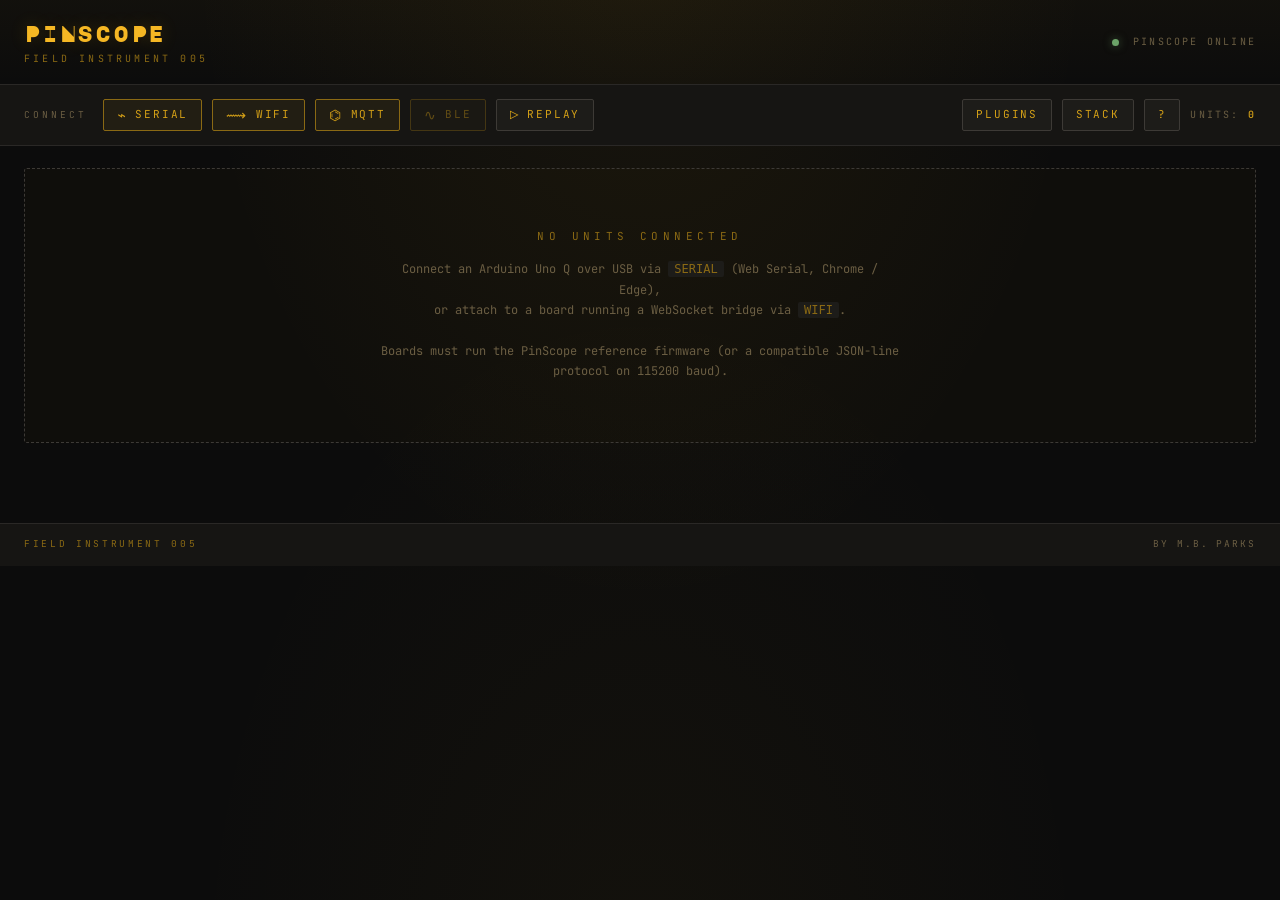
==== commit f691a07a: "new plugin feature" ====
--- a/pinscope.html
+++ b/pinscope.html
@@ -606,6 +606,105 @@
   }
   .rgb-hint{font-size:10px;color:var(--muted-dim);font-style:italic;letter-spacing:.08em}
 
+  /* === PLUGIN MANAGER =================================================== */
+  .plugin-box{max-width:760px;width:90vw}
+  .plugin-list-wrap{
+    background:#0a0a09;border:1px solid var(--line);border-radius:2px;
+    margin:8px 0;
+  }
+  .plugin-list-head{
+    font-size:9.5px;letter-spacing:.22em;text-transform:uppercase;color:var(--amber-dim);
+    padding:6px 10px;border-bottom:1px solid var(--line);
+  }
+  .plugin-list{padding:6px 10px;max-height:160px;overflow-y:auto}
+  .plugin-list.plugins-empty{color:var(--muted-dim);font-style:italic;font-size:10.5px}
+  .plugin-list-row{display:flex;align-items:center;gap:10px;padding:5px 0;border-bottom:1px solid #1a1816}
+  .plugin-list-row:last-child{border-bottom:none}
+  .plugin-list-label{color:var(--text);font-size:11px;flex:1}
+  .plugin-list-id{color:var(--muted-dim);font-size:10px;font-family:'JetBrains Mono',monospace}
+  .plugin-list-size{color:var(--muted-dim);font-size:9.5px;letter-spacing:.06em}
+  .plugin-error{color:#c9554d;border-color:#c9554d;background:rgba(201,85,77,.08)}
+  #plugin-source{
+    width:100%;background:#0a0a09;border:1px solid var(--line);color:var(--text);
+    font-family:'JetBrains Mono',monospace;font-size:11px;line-height:1.5;
+    padding:8px 10px;border-radius:2px;resize:vertical;tab-size:2;
+  }
+  #plugin-source:focus{outline:none;border-color:var(--amber-dim)}
+
+  /* === DEVICE-CARD PLUGIN PANELS ======================================= */
+  .plugins-wrap .plugins-head{
+    display:flex;align-items:center;justify-content:space-between;
+    margin-bottom:8px;
+  }
+  .plugins-wrap .plugins-head h3{margin:0}
+  .plugins-container{display:flex;flex-direction:column;gap:10px}
+  .plugin-panel{
+    background:#0a0a09;border:1px solid var(--line);border-radius:2px;overflow:hidden;
+  }
+  .plugin-panel-head{
+    background:#161513;border-bottom:1px solid var(--line);padding:5px 10px;
+    font-size:9.5px;letter-spacing:.16em;text-transform:uppercase;color:var(--amber-dim);
+  }
+  .plugin-label{color:var(--amber)}
+  .plugin-body{padding:0}
+  .plugin-iframe{display:block}
+  .plugins-empty{
+    color:var(--muted-dim);font-style:italic;font-size:10.5px;
+    padding:10px;background:#0a0a09;border:1px dashed var(--line);border-radius:2px;text-align:center;
+  }
+
+  /* === SCRIPTED AUTOMATION ============================================== */
+  .script-wrap{display:flex;flex-direction:column;gap:8px}
+  .script-input{
+    width:100%;background:#0a0a09;border:1px solid var(--line);color:var(--text);
+    font-family:'JetBrains Mono',monospace;font-size:11px;line-height:1.5;
+    padding:8px 10px;border-radius:2px;resize:vertical;min-height:120px;
+    tab-size:2;
+  }
+  .script-input:focus{outline:none;border-color:var(--amber-dim);background:#161513}
+  .script-row{display:flex;gap:8px}
+  .script-output{
+    background:#0a0a09;border:1px solid var(--line);border-radius:2px;
+    font-family:'JetBrains Mono',monospace;font-size:10.5px;line-height:1.5;
+    padding:6px 10px;max-height:200px;overflow-y:auto;min-height:30px;
+  }
+  .script-output:empty::before{content:'no output yet';color:var(--muted-dim);font-style:italic}
+  .script-line{color:var(--text);white-space:pre-wrap;word-break:break-word}
+  .script-line.sys{color:var(--amber-dim);letter-spacing:.1em}
+  .script-line.err{color:#c9554d}
+  .script-hint{font-size:9.5px;color:var(--muted-dim);font-style:italic;letter-spacing:.04em}
+
+  /* === TRIGGER BUTTON ==================================================== */
+  .chart-ctrls .miniact.armed{
+    background:rgba(201,85,77,.16);border-color:#c9554d;color:#c9554d;
+    animation:trigPulse 1.2s ease-in-out infinite;
+  }
+  @keyframes trigPulse{
+    0%,100%{box-shadow:0 0 0 0 rgba(201,85,77,.5)}
+    50%{box-shadow:0 0 0 4px rgba(201,85,77,0)}
+  }
+
+  /* === COMPANION SENSORS ================================================ */
+  .sensor-wrap{
+    background:#0a0a09;border:1px solid var(--line);padding:10px 12px;
+    border-radius:2px;display:flex;flex-direction:column;gap:6px;
+    margin-bottom:8px;
+  }
+  .sensor-head{
+    font-size:9.5px;letter-spacing:.22em;text-transform:uppercase;color:var(--amber-dim);
+    padding-bottom:4px;border-bottom:1px solid var(--line);
+  }
+  .sensor-row{display:flex;align-items:center;gap:8px;flex-wrap:wrap}
+  .sensor-row .lab{color:var(--amber-dim);letter-spacing:.18em;text-transform:uppercase;font-size:9.5px}
+  .sensor-row select{
+    background:#161513;border:1px solid var(--line);color:var(--text);
+    padding:5px 8px;font-family:'JetBrains Mono',monospace;font-size:10.5px;border-radius:2px;
+  }
+  .sensor-notes{
+    font-size:10px;color:var(--muted);line-height:1.5;font-style:italic;letter-spacing:.04em;
+    padding:4px 0;
+  }
+
   /* === MATH EXPRESSION PANEL ============================================ */
   .math-wrap{
     background:#0a0a09;border:1px solid var(--line);padding:10px 12px;
@@ -623,6 +722,34 @@
   }
   .math-row input[type="text"]{flex:1;min-width:240px}
   .math-hint{font-size:9.5px;color:var(--muted-dim);font-family:'JetBrains Mono',monospace;letter-spacing:.04em}
+
+  /* === CAL MODAL TABS / WIZARD ========================================== */
+  .cal-tabs{
+    display:flex;gap:2px;margin:12px 0 0;border-bottom:1px solid var(--line);
+  }
+  .cal-tab{
+    background:transparent;border:none;border-bottom:2px solid transparent;
+    color:var(--muted);padding:6px 14px;cursor:pointer;
+    font-family:'JetBrains Mono',monospace;font-size:10px;letter-spacing:.22em;text-transform:uppercase;
+    transition:color .12s, border-color .12s;
+  }
+  .cal-tab:hover{color:var(--text)}
+  .cal-tab.active{color:var(--amber);border-bottom-color:var(--amber)}
+  .cal-pane{padding-top:10px}
+  .wiz-row{display:grid;grid-template-columns:1fr 1fr;gap:14px;margin:10px 0}
+  .wiz-row > div{
+    background:#0a0a09;border:1px solid var(--line);border-radius:2px;
+    padding:10px;display:flex;flex-direction:column;gap:6px;
+  }
+  .wiz-raw-row{display:flex;align-items:center;gap:6px;font-size:10px}
+  .wiz-lab{color:var(--muted-dim);letter-spacing:.16em;text-transform:uppercase;font-size:9px}
+  .wiz-raw{color:var(--amber);font-family:'JetBrains Mono',monospace;font-size:11px}
+  .wiz-result{
+    margin:8px 0;padding:7px 10px;border:1px solid var(--line);background:#0a0a09;
+    border-radius:2px;font-size:11px;color:var(--muted);
+  }
+  .wiz-result.ok{color:var(--text);border-color:var(--amber-dim)}
+  .wiz-result.err{color:#c9554d;border-color:#c9554d}
 
   /* === FOOTER NAMEPLATE ================================================= */
   .credit{
@@ -669,6 +796,7 @@
   <button class="btn" id="btn-replay" title="Replay a previously captured session"><span class="glyph">▷</span>REPLAY</button>
   <input type="file" id="replay-file" accept=".json,application/json" style="display:none">
   <div class="spacer"></div>
+  <button class="btn" id="btn-plugins" title="Plugin manager (manage extensions for device cards)">PLUGINS</button>
   <button class="btn" id="btn-layout" title="Toggle grid layout for multiple devices">STACK</button>
   <button class="btn" id="btn-help" title="Keyboard shortcuts (? )">?</button>
   <span class="counter">Units: <b id="device-count">0</b></span>
@@ -746,11 +874,63 @@
       <div class="kbd-row"><kbd>M</kbd> <span>connect via MQTT</span></div>
       <div class="kbd-row"><kbd>B</kbd> <span>connect via BLE (Web Bluetooth)</span></div>
       <div class="kbd-row"><kbd>R</kbd> <span>open a capture file (REPLAY)</span></div>
+      <div class="kbd-row"><kbd>P</kbd> <span>open plugin manager</span></div>
       <div class="kbd-row"><kbd>1</kbd>..<kbd>4</kbd> <span>switch tabs (Strip / FFT / Spectro / Scatter) on the active device</span></div>
       <div class="kbd-row"><kbd>Esc</kbd> <span>close any open modal</span></div>
     </div>
     <div class="foot">
       <button class="btn primary" id="help-close">DISMISS</button>
+    </div>
+  </div>
+</div>
+
+<!-- Plugin manager modal -->
+<div class="modal" id="plugin-modal">
+  <div class="box plugin-box">
+    <h2>PLUGINS</h2>
+    <div class="hint">
+      Extensions that add panels to every device card. Plugins run in
+      sandboxed iframes (no network, no DOM access outside their slot).
+      Paste plugin code below, give it a label, and click LOAD.
+    </div>
+    <div class="plugin-list-wrap">
+      <div class="plugin-list-head">LOADED PLUGINS</div>
+      <div id="plugin-list" class="plugin-list">no plugins loaded</div>
+    </div>
+    <div class="row">
+      <label>NAME</label>
+      <input type="text" id="plugin-name" placeholder="e.g. my-plugin" autocomplete="off" spellcheck="false">
+    </div>
+    <div class="row">
+      <label>SOURCE</label>
+      <textarea id="plugin-source" rows="10" spellcheck="false"
+        placeholder="// PinScope plugin. Available API:
+//   PinScope.register({ id, name, version, onInit, onState, onDestroy })
+//   api.send(obj)        - send a wire-protocol command to the device
+//   api.getState()       - read the latest state snapshot
+//   api.log(msg)         - print to the plugin's console area
+//   api.render(html)     - replace the plugin panel's body with HTML
+//   api.persist(k, v)    - save plugin state to the session
+//   api.recall(k)        - read previously persisted state
+
+PinScope.register({
+  id: 'hello',
+  name: 'Hello World',
+  version: '1.0',
+  onInit(api) {
+    api.render('&lt;p&gt;waiting for first state...&lt;/p&gt;');
+  },
+  onState(s, api) {
+    api.render('&lt;p&gt;A0 = ' + s.a[0] + '&lt;/p&gt;');
+  },
+});"></textarea>
+    </div>
+    <div class="hint plugin-error" id="plugin-error" style="display:none"></div>
+    <div class="foot">
+      <button class="btn" id="plugin-load-file" title="Load plugin source from a .js file">FROM FILE</button>
+      <input type="file" id="plugin-file-input" accept=".js,text/javascript" style="display:none">
+      <button class="btn" id="plugin-cancel">DISMISS</button>
+      <button class="btn primary" id="plugin-load">LOAD</button>
     </div>
   </div>
 </div>
@@ -1555,8 +1735,12 @@
   constructor(device, capacity = 9000) {        // 15 min @ 10 Hz
     this.device   = device;
     this.capacity = capacity;
-    this.samples  = [];                          // {t, d:[14], a:[6]}
+    this.samples  = [];                          // {t, d:[14], a:[6], v:[4], f:[14]}
     this.paused   = false;
+    // Optional baseline samples loaded from a capture file. When set, the
+    // strip chart can render these as ghost traces and/or a diff trace.
+    this.baseline      = null;                  // { samples: [{t,d,a,v,f}], deviceId, deviceName, hz, label }
+    this.baselineAlign = 'tail';                 // 'tail' = align baseline's last sample to now; 'head' = align first sample to first live sample
     device.addEventListener('state', () => this.record());
   }
   record() {
@@ -1584,6 +1768,73 @@
       else hi = mid;
     }
     return this.samples.slice(Math.max(0, lo - 1));  // include 1 prior for line continuity
+  }
+  setBaseline(capture, label) {
+    if (!capture || !Array.isArray(capture.samples) || capture.samples.length === 0) {
+      this.baseline = null;
+      return;
+    }
+    this.baseline = {
+      samples:    capture.samples,
+      deviceId:   capture.deviceId || '',
+      deviceName: capture.deviceName || '',
+      hz:         capture.hz || 10,
+      label:      label || 'baseline',
+    };
+  }
+  clearBaseline() { this.baseline = null; }
+  // Return baseline samples re-timed to the live timeline so they overlay
+  // naturally on the strip chart. If there are no live samples yet, return
+  // the baseline at its original times.
+  baselineWindowed(ms) {
+    if (!this.baseline) return [];
+    const bs = this.baseline.samples;
+    if (bs.length === 0) return [];
+    const now = Date.now();
+    let shift;
+    if (this.baselineAlign === 'head' && this.samples.length > 0) {
+      shift = this.samples[0].t - bs[0].t;
+    } else {
+      // tail: align baseline's last sample to "now"
+      shift = now - bs[bs.length - 1].t;
+    }
+    const cutoff = now - ms;
+    const out = [];
+    for (const s of bs) {
+      const t = s.t + shift;
+      if (t < cutoff) continue;
+      out.push({ t, d: s.d, a: s.a, v: s.v, f: s.f });
+    }
+    return out;
+  }
+  // Return live samples paired with the closest baseline sample (by time)
+  // and a per-channel diff. Used to render the diff trace.
+  diffSamples(ms, channel) {
+    if (!this.baseline || this.samples.length === 0) return [];
+    const live = this.windowed(ms);
+    const baseShifted = this.baselineWindowed(ms);
+    if (baseShifted.length === 0) return [];
+    const getVal = (s) => {
+      const idx = parseInt(channel.slice(1), 10);
+      if (channel[0] === 'a') return s.a ? s.a[idx] : null;
+      if (channel[0] === 'd') return s.d ? s.d[idx] : null;
+      if (channel[0] === 'v') return s.v ? s.v[idx] : null;
+      if (channel[0] === 'f') return s.f ? s.f[idx] : null;
+      return null;
+    };
+    // Nearest-neighbor by time. Baseline is sorted.
+    const out = [];
+    let j = 0;
+    for (const ls of live) {
+      while (j + 1 < baseShifted.length && Math.abs(baseShifted[j + 1].t - ls.t) < Math.abs(baseShifted[j].t - ls.t)) {
+        j++;
+      }
+      const lv = getVal(ls);
+      const bv = getVal(baseShifted[j]);
+      if (lv == null || bv == null) continue;
+      out.push({ t: ls.t, live: lv, base: bv, diff: lv - bv });
+    }
+    return out;
   }
 }
 
@@ -1658,11 +1909,65 @@
     btnClear.addEventListener('click', () => this.recorder.clear());
     const btnCSV    = el('button', { class: 'miniact' }, 'CSV');
     btnCSV.addEventListener('click', () => exportRecorderCSV(this.recorder));
+    // CSV streaming (long-running tests; uses File System Access API)
+    this.btnStream = el('button', { class: 'miniact', title: 'Stream every sample to a file as it arrives (Chromium-only)' }, 'STREAM');
+    this.csvStream = new CSVStream(this.recorder);
+    this.btnStream.addEventListener('click', async () => {
+      if (this.csvStream.active) {
+        await this.csvStream.stop();
+        this.btnStream.textContent = 'STREAM';
+        this.btnStream.classList.remove('on');
+      } else {
+        try {
+          await this.csvStream.start();
+          this.btnStream.textContent = 'STREAM·';
+          this.btnStream.classList.add('on');
+        } catch (e) {
+          // User cancelled or API unsupported
+          if (e.name !== 'AbortError') toast(e.message, 'err');
+        }
+      }
+    });
+    if (!CSVStream.supported()) {
+      this.btnStream.disabled = true;
+      this.btnStream.title = 'CSV streaming requires the File System Access API (Chromium-based browsers)';
+    }
     const btnCap    = el('button', { class: 'miniact', title: 'Save the current recorder buffer as a replayable capture file' }, 'CAPTURE');
     btnCap.addEventListener('click', () => exportCapture(this.recorder));
+    // Baseline / diff controls
+    this.btnBaseline = el('button', { class: 'miniact', title: 'Load a capture file as a baseline to overlay or diff against' }, 'BASELINE');
+    this.btnBaseline.addEventListener('click', () => this.loadBaselinePrompt());
+    this.btnDiff = el('button', { class: 'miniact', title: 'Show diff between live and baseline for active traces (requires baseline + 1 trace)' }, 'DIFF');
+    this.btnDiff.addEventListener('click', () => this.toggleDiff());
+    this.showDiff = false;
+    // Trigger mode (oscilloscope-style)
+    this.btnTrigger = el('button', { class: 'miniact', title: 'Configure a one-shot trigger that freezes a window around a threshold crossing' }, 'TRIG');
+    this.btnTrigger.addEventListener('click', () => this.openTriggerModal());
+    this.trigger = null;         // { channel, condition, value, preMs, postMs, state: 'armed'|'captured'|'idle' }
+    this.triggerCapture = null;  // captured samples + metadata when state==='captured'
     const btnPNG    = el('button', { class: 'miniact' }, 'PNG');
     btnPNG.addEventListener('click', () => this.snapshot());
-    ctrls.append(this.btnStats, this.btnPause, btnClear, btnCSV, btnCap, btnPNG);
+    // Hidden file input for baseline loader
+    this.baselineFileInput = el('input', { type: 'file', accept: '.json,application/json', style: 'display:none' });
+    this.baselineFileInput.addEventListener('change', async (e) => {
+      const file = e.target.files && e.target.files[0];
+      if (!file) return;
+      try {
+        const text = await file.text();
+        const cap = JSON.parse(text);
+        if (cap.tool !== 'pinscope' || cap.kind !== 'capture') {
+          toast('Not a PinScope capture file', 'err');
+          return;
+        }
+        this.recorder.setBaseline(cap, file.name);
+        this.refreshBaselineButton();
+        toast(`Baseline loaded: ${cap.samples.length} samples from ${cap.deviceId || 'capture'}`);
+      } catch (err) {
+        toast('Bad capture file: ' + err.message, 'err');
+      }
+      e.target.value = '';
+    });
+    ctrls.append(this.btnStats, this.btnPause, btnClear, btnCSV, this.btnStream, btnCap, this.btnBaseline, this.btnDiff, this.btnTrigger, btnPNG, this.baselineFileInput);
 
     // Canvas
     this.canvas = el('canvas', { class: 'chart-canvas' });
@@ -1712,6 +2017,7 @@
 
   loop() {
     if (!this.alive) return;
+    if (this.trigger && this.trigger.state === 'armed') this.checkTrigger();
     this.draw();
     // Throttle stats render to ~2 Hz
     if (this.showStats && performance.now() - this.lastStatsT > 500) {
@@ -1719,6 +2025,107 @@
       this.renderStats();
     }
     this.raf = requestAnimationFrame(() => this.loop());
+  }
+
+  // Inspect the most recent recorder samples for a threshold crossing on the
+  // trigger's channel. The "previous" sample acts as the test for "did we
+  // just cross." When fired, capture preMs of samples already in the buffer
+  // and start collecting postMs of future ones.
+  checkTrigger() {
+    const t = this.trigger;
+    const samples = this.recorder.samples;
+    if (samples.length < 2) return;
+    const idx = parseInt(t.channel.slice(1), 10);
+    const getVal = t.channel[0] === 'a' ? (s) => s.a[idx]
+                 : t.channel[0] === 'd' ? (s) => s.d[idx]
+                 : t.channel[0] === 'v' ? (s) => (s.v ? s.v[idx] : null)
+                 :                        (s) => (s.f ? s.f[idx] : null);
+    const last = samples[samples.length - 1];
+    const prev = samples[samples.length - 2];
+    const vNow = getVal(last);
+    const vPrev = getVal(prev);
+    if (vNow == null || vPrev == null) return;
+    let fired = false;
+    if (t.condition === 'rising')       fired = vPrev <  t.value && vNow >= t.value;
+    else if (t.condition === 'falling') fired = vPrev >  t.value && vNow <= t.value;
+    else if (t.condition === 'above')   fired = vNow  >= t.value;
+    else if (t.condition === 'below')   fired = vNow  <= t.value;
+    if (!fired) return;
+    // Capture the pre-trigger window (samples already in the buffer before
+    // the firing one) and start collecting post-trigger.
+    const fireT = last.t;
+    const preCut = fireT - t.preMs;
+    const preSamples = samples.filter((s) => s.t >= preCut);
+    t.state = 'captured';
+    t.fireT = fireT;
+    this.triggerCapture = {
+      pre:    preSamples,
+      post:   [],
+      fireT,
+      until:  fireT + t.postMs,
+      channel: t.channel,
+      value:  t.value,
+      condition: t.condition,
+    };
+    toast(`Trigger fired on ${t.channel.toUpperCase()} ${t.condition} ${t.value}`);
+    // Watch the recorder for new samples until we hit postMs after fireT
+    const fillPost = () => {
+      const cur = this.recorder.samples[this.recorder.samples.length - 1];
+      if (!cur) { setTimeout(fillPost, 20); return; }
+      this.triggerCapture.post = this.recorder.samples.filter(
+        (s) => s.t > fireT && s.t <= this.triggerCapture.until,
+      );
+      if (cur.t < this.triggerCapture.until) {
+        setTimeout(fillPost, 20);
+      } else {
+        // Pause recording so the trigger window stays still until the user
+        // clears it. Users almost always want this; live-pause + replay is
+        // unintuitive otherwise.
+        this.recorder.paused = true;
+        this.btnPause.textContent = 'RESUME';
+        this.btnPause.classList.add('on');
+        this.refreshTriggerButton();
+      }
+    };
+    fillPost();
+    this.refreshTriggerButton();
+  }
+
+  clearTrigger() {
+    this.trigger = null;
+    this.triggerCapture = null;
+    this.refreshTriggerButton();
+    this.device.dispatchEvent(new CustomEvent('vchange', { detail: { source: 'trigger' } }));
+  }
+
+  rearmTrigger() {
+    if (!this.trigger) return;
+    this.triggerCapture = null;
+    this.trigger.state = 'armed';
+    this.trigger.fireT = null;
+    this.refreshTriggerButton();
+    this.device.dispatchEvent(new CustomEvent('vchange', { detail: { source: 'trigger' } }));
+  }
+
+  refreshTriggerButton() {
+    if (!this.btnTrigger) return;
+    if (!this.trigger) {
+      this.btnTrigger.textContent = 'TRIG';
+      this.btnTrigger.classList.remove('on', 'armed');
+      return;
+    }
+    if (this.trigger.state === 'armed') {
+      this.btnTrigger.textContent = 'ARMED';
+      this.btnTrigger.classList.add('on', 'armed');
+    } else if (this.trigger.state === 'captured') {
+      this.btnTrigger.textContent = 'FIRED';
+      this.btnTrigger.classList.add('on');
+      this.btnTrigger.classList.remove('armed');
+    }
+  }
+
+  openTriggerModal() {
+    TriggerModal.open(this);
   }
 
   draw() {
@@ -1800,12 +2207,66 @@
       return;
     }
 
-    const samples = this.recorder.windowed(this.windowMs);
+    // When the trigger has fired, substitute the captured window for live
+    // samples so the chart freezes on the event. Shift cutoff and time math
+    // to use the captured window's own timeline.
+    let samples, cutoff;
+    if (this.triggerCapture && this.triggerCapture.post.length > 0) {
+      const tc = this.triggerCapture;
+      samples = [...tc.pre, ...tc.post];
+      // Use the trigger's window span: preMs before fire to postMs after.
+      const span = (samples[samples.length - 1].t - samples[0].t) || 1;
+      cutoff = samples[samples.length - 1].t - span;
+      // Force this.windowMs locally for time math (without mutating state)
+      // by computing a span override.
+      this._effectiveWindowMs = span;
+    } else {
+      samples = this.recorder.windowed(this.windowMs);
+      this._effectiveWindowMs = this.windowMs;
+      cutoff = Date.now() - this.windowMs;
+    }
     if (samples.length < 2) return;
 
-    const cutoff = Date.now() - this.windowMs;
     ctx.save();
     ctx.beginPath(); ctx.rect(x0, y0, w, h); ctx.clip();
+
+    const winMs = this._effectiveWindowMs;
+    const inTrigger = !!(this.triggerCapture && this.triggerCapture.post.length > 0);
+
+    // ---- Baseline ghost traces (drawn first, behind live). Skipped during
+    //      trigger capture since the baseline uses live-time alignment. ----
+    const baseSamples = (!inTrigger && this.recorder.baseline) ? this.recorder.baselineWindowed(this.windowMs) : [];
+    if (baseSamples.length >= 2) {
+      for (const key of this.active) {
+        const isDigital = key[0] === 'd';
+        const idx       = parseInt(key.slice(1), 10);
+        const max       = this.device.maxFor(key);
+        const getRaw    = key[0] === 'a' ? (s) => (s.a ? s.a[idx] : null)
+                        : key[0] === 'd' ? (s) => (s.d ? s.d[idx] : null)
+                        : key[0] === 'v' ? (s) => (s.v ? s.v[idx] : null)
+                        :                  (s) => (s.f ? s.f[idx] : null);
+        ctx.beginPath();
+        ctx.strokeStyle = traceColor(key);
+        ctx.globalAlpha = 0.35;
+        ctx.setLineDash([4 * dpr, 3 * dpr]);
+        ctx.lineWidth = 1 * dpr;
+        let started = false, prevY = 0;
+        for (const s of baseSamples) {
+          const raw = getRaw(s);
+          if (raw == null) { started = false; continue; }
+          const x = x0 + ((s.t - cutoff) / winMs) * w;
+          const norm = Math.max(0, Math.min(1, raw / max));
+          const y = y0 + h - norm * h;
+          if (!started) { ctx.moveTo(x, y); started = true; }
+          else if (isDigital) { ctx.lineTo(x, prevY); ctx.lineTo(x, y); }
+          else                { ctx.lineTo(x, y); }
+          prevY = y;
+        }
+        ctx.stroke();
+      }
+      ctx.globalAlpha = 1;
+      ctx.setLineDash([]);
+    }
 
     for (const key of this.active) {
       const isDigital = key[0] === 'd';
@@ -1822,7 +2283,7 @@
       for (const s of samples) {
         const raw = getRaw(s);
         if (raw == null) { started = false; continue; }  // gaps for inactive virtual slots
-        const x = x0 + ((s.t - cutoff) / this.windowMs) * w;
+        const x = x0 + ((s.t - cutoff) / winMs) * w;
         const norm = Math.max(0, Math.min(1, raw / max));
         const y = y0 + h - norm * h;
         if (!started) { ctx.moveTo(x, y); started = true; }
@@ -1831,6 +2292,83 @@
         prevY = y;
       }
       ctx.stroke();
+    }
+
+    // ---- Trigger overlay (vertical line + threshold band) ----
+    if (inTrigger) {
+      const tc = this.triggerCapture;
+      const fireX = x0 + ((tc.fireT - cutoff) / winMs) * w;
+      // Vertical line at fire time
+      ctx.beginPath();
+      ctx.strokeStyle = '#c9554d';
+      ctx.lineWidth = 2 * dpr;
+      ctx.setLineDash([6 * dpr, 4 * dpr]);
+      ctx.moveTo(fireX, y0);
+      ctx.lineTo(fireX, y0 + h);
+      ctx.stroke();
+      ctx.setLineDash([]);
+      // Threshold line for the trigger's channel
+      const max = this.device.maxFor(tc.channel);
+      const norm = Math.max(0, Math.min(1, tc.value / max));
+      const yThresh = y0 + h - norm * h;
+      ctx.beginPath();
+      ctx.strokeStyle = '#c9554d';
+      ctx.lineWidth = 1 * dpr;
+      ctx.setLineDash([2 * dpr, 3 * dpr]);
+      ctx.moveTo(x0, yThresh);
+      ctx.lineTo(x0 + w, yThresh);
+      ctx.stroke();
+      ctx.setLineDash([]);
+      // Label
+      ctx.fillStyle = '#c9554d';
+      ctx.font = (10 * dpr) + 'px JetBrains Mono, ui-monospace, monospace';
+      ctx.textAlign = 'left';
+      ctx.textBaseline = 'top';
+      ctx.fillText(`TRIG ${tc.channel.toUpperCase()} ${tc.condition} ${tc.value}`, fireX + 4 * dpr, y0 + 4 * dpr);
+    }
+
+    // ---- Diff traces (zero-centered, drawn on top in a contrasting style) ----
+    // ---- Diff traces (zero-centered, drawn on top in a contrasting style)
+    //      Skipped during trigger capture: diff alignment uses live time. ----
+    if (!inTrigger && this.showDiff && this.recorder.baseline) {
+      // Compute global max for diff normalization across active channels
+      const diffs = {};
+      let maxAbs = 1e-6;
+      for (const key of this.active) {
+        const pairs = this.recorder.diffSamples(this.windowMs, key);
+        diffs[key] = pairs;
+        for (const p of pairs) {
+          const a = Math.abs(p.diff);
+          if (a > maxAbs) maxAbs = a;
+        }
+      }
+      // Diff traces use a brighter version of the trace color and a solid line.
+      for (const key of Object.keys(diffs)) {
+        const pairs = diffs[key];
+        if (pairs.length < 2) continue;
+        ctx.beginPath();
+        ctx.strokeStyle = '#f5b724';   // amber-bright; diffs share a single highlight color
+        ctx.lineWidth   = 1.5 * dpr;
+        let started = false;
+        for (const p of pairs) {
+          const x = x0 + ((p.t - cutoff) / winMs) * w;
+          // Map diff onto the upper or lower half of the chart, centered at midline
+          const norm = 0.5 + 0.45 * (p.diff / maxAbs);
+          const y = y0 + h - norm * h;
+          if (!started) { ctx.moveTo(x, y); started = true; }
+          else { ctx.lineTo(x, y); }
+        }
+        ctx.stroke();
+      }
+      // Zero line for the diff
+      ctx.beginPath();
+      ctx.strokeStyle = '#8a6914';
+      ctx.lineWidth = 1 * dpr;
+      ctx.setLineDash([2 * dpr, 4 * dpr]);
+      ctx.moveTo(x0, y0 + h / 2);
+      ctx.lineTo(x0 + w, y0 + h / 2);
+      ctx.stroke();
+      ctx.setLineDash([]);
     }
 
     // Threshold lines for analog / virtual above/below alerts
@@ -1918,6 +2456,49 @@
     this.btnPause.classList.toggle('on', this.recorder.paused);
   }
 
+  loadBaselinePrompt() {
+    if (this.recorder.baseline) {
+      // Already loaded; offer to clear instead
+      if (confirm('A baseline is already loaded. Clear it?')) {
+        this.recorder.clearBaseline();
+        this.showDiff = false;
+        this.refreshBaselineButton();
+        this.refreshDiffButton();
+        toast('Baseline cleared');
+      }
+      return;
+    }
+    this.baselineFileInput.click();
+  }
+
+  toggleDiff() {
+    if (!this.recorder.baseline) {
+      toast('Load a baseline capture first', 'err');
+      return;
+    }
+    if (this.active.size === 0) {
+      toast('Select a trace first; DIFF needs at least one active channel', 'err');
+      return;
+    }
+    this.showDiff = !this.showDiff;
+    this.refreshDiffButton();
+  }
+
+  refreshBaselineButton() {
+    if (!this.btnBaseline) return;
+    const has = !!this.recorder.baseline;
+    this.btnBaseline.classList.toggle('on', has);
+    this.btnBaseline.textContent = has ? 'BASELINE×' : 'BASELINE';
+    this.btnBaseline.title = has
+      ? `Baseline: ${this.recorder.baseline.label}. Click to clear.`
+      : 'Load a capture file as a baseline to overlay or diff against';
+  }
+
+  refreshDiffButton() {
+    if (!this.btnDiff) return;
+    this.btnDiff.classList.toggle('on', this.showDiff);
+  }
+
   destroy() {
     this.alive = false;
     if (this.raf) cancelAnimationFrame(this.raf);
@@ -1925,14 +2506,10 @@
 }
 
 /* === CSV EXPORT =========================================================== */
-function exportRecorderCSV(recorder) {
-  const samples = recorder.samples;
-  if (!samples.length) { toast('No samples to export', 'err'); return; }
-  const device = recorder.device;
+/* === CSV ROW BUILDERS (shared between one-shot export and streaming) ===== */
+function csvHeaders(device) {
   const headers = ['timestamp_ms', 'iso8601'];
-  // Digital raw
   for (let i = 0; i < DIGITAL_COUNT; i++) headers.push('D' + i);
-  // Analog raw + calibrated
   for (let i = 0; i < ANALOG_COUNT;  i++) {
     headers.push('A' + i + '_raw');
     const cal = device.getCal('a' + i);
@@ -1941,7 +2518,6 @@
       headers.push(colName.replace(/[,\s]/g, '_'));
     }
   }
-  // Virtual raw + calibrated
   for (let i = 0; i < VIRTUAL_COUNT; i++) {
     headers.push('V' + i + '_raw');
     const cal = device.getCal('v' + i);
@@ -1950,29 +2526,37 @@
       headers.push(colName.replace(/[,\s]/g, '_'));
     }
   }
-  const lines = [headers.join(',')];
-  for (const s of samples) {
-    const row = [s.t, new Date(s.t).toISOString()];
-    for (let i = 0; i < DIGITAL_COUNT; i++) row.push(s.d[i]);
-    for (let i = 0; i < ANALOG_COUNT; i++) {
-      row.push(s.a[i]);
-      const cal = device.getCal('a' + i);
-      if (cal) {
-        const v = cal.apply(s.a[i]);
-        row.push(v == null ? '' : v.toFixed(cal.decimals));
-      }
-    }
-    for (let i = 0; i < VIRTUAL_COUNT; i++) {
-      const v = s.v ? s.v[i] : null;
-      row.push(v == null ? '' : v);
-      const cal = device.getCal('v' + i);
-      if (cal) {
-        const cv = (v == null) ? null : cal.apply(v);
-        row.push(cv == null ? '' : cv.toFixed(cal.decimals));
-      }
-    }
-    lines.push(row.join(','));
-  }
+  return headers;
+}
+function csvRow(sample, device) {
+  const row = [sample.t, new Date(sample.t).toISOString()];
+  for (let i = 0; i < DIGITAL_COUNT; i++) row.push(sample.d[i]);
+  for (let i = 0; i < ANALOG_COUNT; i++) {
+    row.push(sample.a[i]);
+    const cal = device.getCal('a' + i);
+    if (cal) {
+      const v = cal.apply(sample.a[i]);
+      row.push(v == null ? '' : v.toFixed(cal.decimals));
+    }
+  }
+  for (let i = 0; i < VIRTUAL_COUNT; i++) {
+    const v = sample.v ? sample.v[i] : null;
+    row.push(v == null ? '' : v);
+    const cal = device.getCal('v' + i);
+    if (cal) {
+      const cv = (v == null) ? null : cal.apply(v);
+      row.push(cv == null ? '' : cv.toFixed(cal.decimals));
+    }
+  }
+  return row;
+}
+
+function exportRecorderCSV(recorder) {
+  const samples = recorder.samples;
+  if (!samples.length) { toast('No samples to export', 'err'); return; }
+  const device = recorder.device;
+  const lines = [csvHeaders(device).join(',')];
+  for (const s of samples) lines.push(csvRow(s, device).join(','));
   const csv  = lines.join('\n');
   const blob = new Blob([csv], { type: 'text/csv;charset=utf-8' });
   const url  = URL.createObjectURL(blob);
@@ -1981,6 +2565,100 @@
   document.body.append(a); a.click(); a.remove();
   setTimeout(() => URL.revokeObjectURL(url), 1000);
   toast(`Exported ${samples.length} samples`);
+}
+
+/* === CSV STREAMING EXPORT ================================================
+   Long-running tests outgrow the recorder buffer (9000 samples). This
+   class hooks the recorder's `record()` event and appends every new
+   sample to a file the user picked via File System Access API. Chromium
+   only; degrades with a clear message elsewhere. */
+class CSVStream {
+  constructor(recorder) {
+    this.recorder    = recorder;
+    this.device      = recorder.device;
+    this.handle      = null;     // FileSystemFileHandle
+    this.writable    = null;     // FileSystemWritableFileStream
+    this.active      = false;
+    this.rowCount    = 0;
+    this.lastFlushT  = 0;
+    this.pending     = [];       // string lines awaiting flush
+    this._onState    = null;
+  }
+
+  static supported() {
+    return typeof window.showSaveFilePicker === 'function';
+  }
+
+  async start() {
+    if (this.active) return;
+    if (!CSVStream.supported()) {
+      throw new Error('CSV streaming requires the File System Access API (Chrome / Edge / Brave / Arc). Use the regular CSV button instead.');
+    }
+    const stamp = new Date().toISOString().replace(/[:.]/g, '-').slice(0, 19);
+    const suggested = `pinscope_stream_${this.device.id}_${stamp}.csv`;
+    this.handle = await window.showSaveFilePicker({
+      suggestedName: suggested,
+      types: [{ description: 'CSV', accept: { 'text/csv': ['.csv'] } }],
+    });
+    this.writable = await this.handle.createWritable();
+    // Header
+    const header = csvHeaders(this.device).join(',') + '\n';
+    await this.writable.write(header);
+    this.active = true;
+    this.rowCount = 0;
+    this.pending = [];
+    this.lastFlushT = performance.now();
+
+    // Hook the recorder's state event to append rows
+    this._onState = () => {
+      if (!this.active) return;
+      const s = this.recorder.samples[this.recorder.samples.length - 1];
+      if (!s) return;
+      this.pending.push(csvRow(s, this.device).join(','));
+      this.rowCount++;
+      // Flush in batches of 50 rows or every 1 s, whichever comes first
+      const now = performance.now();
+      if (this.pending.length >= 50 || now - this.lastFlushT > 1000) {
+        this._flush();
+      }
+    };
+    this.device.addEventListener('state', this._onState);
+  }
+
+  async _flush() {
+    if (!this.writable || this.pending.length === 0) return;
+    const chunk = this.pending.join('\n') + '\n';
+    this.pending = [];
+    this.lastFlushT = performance.now();
+    try {
+      await this.writable.write(chunk);
+    } catch (e) {
+      // Stream was closed or file system rejected the write
+      this.active = false;
+      this.writable = null;
+      toast('CSV stream lost: ' + e.message, 'err');
+    }
+  }
+
+  async stop() {
+    if (!this.active) return;
+    this.active = false;
+    if (this._onState) {
+      this.device.removeEventListener('state', this._onState);
+      this._onState = null;
+    }
+    try {
+      await this._flush();
+      if (this.writable) await this.writable.close();
+    } catch (e) {
+      // Ignore close errors
+    }
+    const rows = this.rowCount;
+    this.writable = null;
+    this.handle = null;
+    this.rowCount = 0;
+    toast(`CSV stream closed: ${rows} rows written`);
+  }
 }
 
 /* === CAPTURE EXPORT (for replay) ========================================= */
@@ -2900,6 +3578,88 @@
   return fn;
 }
 
+/* === SCRIPTED AUTOMATION ==================================================
+   Compile and run a JS subset against a sandbox of safe helpers. Same
+   blocklist approach as compileExpr but allows statements: loops, ifs,
+   variable declarations, await. Network and storage globals are removed
+   from the function's parameter list so unqualified references like
+   `fetch` or `localStorage` are syntax errors at compile time (or reach
+   a `ReferenceError` at runtime, since they're not in the function's
+   created scope without a `window.` prefix - which we explicitly block).
+
+   Helper API:
+     setMode(pin, mode)   - send a mode change (returns immediately)
+     setDigital(pin, hi)  - drive a digital output
+     setPWM(pin, val)     - set PWM duty (0..255)
+     await wait(ms)       - sleep
+     read(pin)            - latest raw value for any pin key ('a0', 'd2', 'v1')
+     log(msg)             - print to the script's output panel
+     assert(cond, msg)    - throw if cond is falsy
+*/
+const SCRIPT_BLOCKLIST = /\b(window|document|globalThis|self|parent|top|frames|location|history|navigator|localStorage|sessionStorage|indexedDB|fetch|XMLHttpRequest|WebSocket|EventSource|Worker|SharedWorker|importScripts|import|eval|Function|setTimeout|setInterval|setImmediate|requestAnimationFrame|MessageChannel|BroadcastChannel|postMessage|atob|btoa|crypto|caches|serviceWorker|cookieStore|navigator|process|require|module|exports|require\.resolve)\b/;
+
+function runScript(device, source, logFn, doneFn) {
+  if (SCRIPT_BLOCKLIST.test(source)) {
+    logFn('script rejected: contains a blocked identifier (window, document, fetch, localStorage, eval, Function, setTimeout, ...)', 'err');
+    if (doneFn) doneFn();
+    return { abort: () => {} };
+  }
+  const aborted = { value: false };
+  const wait = (ms) => new Promise((resolve, reject) => {
+    const start = performance.now();
+    const tick = () => {
+      if (aborted.value) { reject(new Error('aborted')); return; }
+      if (performance.now() - start >= ms) { resolve(); return; }
+      // Use a short polling interval so aborts are responsive.
+      const id = setTimeout(tick, Math.min(50, ms));
+      // We don't store id; abort sets a flag and the next tick rejects.
+    };
+    tick();
+  });
+  const helpers = {
+    setMode:    (pin, mode) => device.setMode(pin, mode),
+    setDigital: (pin, hi)   => device.setDigital(pin, hi),
+    setPWM:     (pin, val)  => device.setPWM(pin, val),
+    wait,
+    read:       (pin)       => device.rawFor(pin),
+    log:        (msg)       => logFn(typeof msg === 'object' ? JSON.stringify(msg) : String(msg)),
+    assert:     (cond, msg) => { if (!cond) throw new Error(msg || 'assert failed'); },
+  };
+  let AsyncFn;
+  try {
+    AsyncFn = (async () => {}).constructor;
+  } catch {
+    logFn('async functions not supported in this browser', 'err');
+    if (doneFn) doneFn();
+    return { abort: () => {} };
+  }
+  let fn;
+  try {
+    fn = new AsyncFn(
+      'setMode', 'setDigital', 'setPWM', 'wait', 'read', 'log', 'assert',
+      '"use strict";\n' + source,
+    );
+  } catch (e) {
+    logFn('compile error: ' + e.message, 'err');
+    if (doneFn) doneFn();
+    return { abort: () => {} };
+  }
+  logFn('--- script start ---', 'sys');
+  fn(helpers.setMode, helpers.setDigital, helpers.setPWM, helpers.wait,
+     helpers.read, helpers.log, helpers.assert)
+    .then(() => {
+      if (aborted.value) logFn('--- aborted ---', 'sys');
+      else logFn('--- script end ---', 'sys');
+      if (doneFn) doneFn();
+    })
+    .catch((e) => {
+      if (e && e.message === 'aborted') logFn('--- aborted ---', 'sys');
+      else logFn('runtime error: ' + (e && e.message || e), 'err');
+      if (doneFn) doneFn();
+    });
+  return { abort: () => { aborted.value = true; } };
+}
+
 /* === CALIBRATION ========================================================== */
 /* Linear calibration y = m*raw + b, plus label, unit, precision.
    Calibrations are attached to a Device under a pin key ('a0', 'v1'). */
@@ -2938,50 +3698,166 @@
   return { raw, str: String(raw), label: '' };
 }
 
-/* === CALIBRATION MODAL (singleton) ======================================== */
+/* === CALIBRATION MODAL (singleton) ========================================
+   Two modes:
+   - MANUAL: type m, b, unit, decimals directly. Linear y = m·raw + b.
+   - WIZARD: guided two-point capture. User applies a known value at the
+     low end, clicks CAPTURE LOW; applies a known value at the high end,
+     clicks CAPTURE HIGH; the slope and offset fall out of the linear
+     fit between (raw_lo, known_lo) and (raw_hi, known_hi).
+   Both modes share the label/unit/decimals fields. */
 const CalModal = (() => {
   let modal = null, ctx = null;
   function build() {
+    // Shared header fields
     const labInp = el('input', { type: 'text', maxlength: '32' });
-    const mInp   = el('input', { type: 'number', step: 'any' });
-    const bInp   = el('input', { type: 'number', step: 'any' });
-    const uInp   = el('input', { type: 'text',   maxlength: '12' });
+    const uInp   = el('input', { type: 'text', maxlength: '12' });
     const dSel   = el('select');
     for (let i = 0; i <= 6; i++) dSel.append(el('option', { value: String(i) }, String(i)));
-    const preview = el('span', {});
-
-    const cancelBtn = el('button', { class: 'btn' },         'CANCEL');
-    const resetBtn  = el('button', { class: 'btn danger' },  'RESET');
-    const okBtn     = el('button', { class: 'btn primary' }, 'SAVE');
-
-    const box = el('div', { class: 'box' },
-      el('h2', {}, 'CALIBRATION'),
-      el('div', { class: 'hint' }, 'Linear conversion y = m·raw + b applied to the raw reading.'),
-      el('div', { class: 'row' }, el('label', {}, 'LABEL'),    labInp),
+
+    // Manual tab fields
+    const mInp = el('input', { type: 'number', step: 'any' });
+    const bInp = el('input', { type: 'number', step: 'any' });
+    const previewManual = el('span', {});
+
+    // Wizard tab fields
+    const knownLoInp = el('input', { type: 'number', step: 'any', placeholder: 'e.g. 0' });
+    const knownHiInp = el('input', { type: 'number', step: 'any', placeholder: 'e.g. 5' });
+    const rawLoOut   = el('span', { class: 'wiz-raw' }, 'not captured');
+    const rawHiOut   = el('span', { class: 'wiz-raw' }, 'not captured');
+    const capLoBtn   = el('button', { class: 'btn primary' }, 'CAPTURE LOW');
+    const capHiBtn   = el('button', { class: 'btn primary' }, 'CAPTURE HIGH');
+    const wizResult  = el('div', { class: 'wiz-result' }, 'set two points to see the fit');
+    const previewWizard = el('span', {});
+
+    // Wizard state
+    const wiz = { rawLo: null, rawHi: null };
+
+    // Tabs
+    const tabManual = el('button', { class: 'cal-tab active' }, 'MANUAL');
+    const tabWizard = el('button', { class: 'cal-tab' }, 'WIZARD');
+    const paneManual = el('div', { class: 'cal-pane' },
       el('div', { class: 'cal-grid' },
         el('div', {}, el('label', {}, 'SCALE m'),  mInp),
         el('div', {}, el('label', {}, 'OFFSET b'), bInp),
       ),
+      el('div', { class: 'hint' }, 'Preview: ', previewManual),
+    );
+    const paneWizard = el('div', { class: 'cal-pane', style: 'display:none' },
+      el('div', { class: 'hint' },
+        'Apply a known reference at each end and click CAPTURE. The slope and offset are computed from the two points.'),
+      el('div', { class: 'wiz-row' },
+        el('div', {},
+          el('label', {}, 'KNOWN VALUE (low)'), knownLoInp,
+          el('div', { class: 'wiz-raw-row' }, el('span', { class: 'wiz-lab' }, 'raw'), rawLoOut),
+          capLoBtn,
+        ),
+        el('div', {},
+          el('label', {}, 'KNOWN VALUE (high)'), knownHiInp,
+          el('div', { class: 'wiz-raw-row' }, el('span', { class: 'wiz-lab' }, 'raw'), rawHiOut),
+          capHiBtn,
+        ),
+      ),
+      wizResult,
+      el('div', { class: 'hint' }, 'Preview: ', previewWizard),
+    );
+
+    const cancelBtn = el('button', { class: 'btn' },         'CANCEL');
+    const resetBtn  = el('button', { class: 'btn danger' },  'RESET');
+    const okBtn     = el('button', { class: 'btn primary' }, 'SAVE');
+
+    const box = el('div', { class: 'box' },
+      el('h2', {}, 'CALIBRATION'),
+      el('div', { class: 'hint' }, 'Linear conversion y = m·raw + b applied to the raw reading.'),
+      el('div', { class: 'row' }, el('label', {}, 'LABEL'), labInp),
       el('div', { class: 'cal-grid' },
         el('div', {}, el('label', {}, 'UNIT'),    uInp),
         el('div', {}, el('label', {}, 'DECIMALS'), dSel),
       ),
-      el('div', { class: 'hint' }, 'Preview: ', preview),
+      el('div', { class: 'cal-tabs' }, tabManual, tabWizard),
+      paneManual,
+      paneWizard,
       el('div', { class: 'foot' }, resetBtn, cancelBtn, okBtn),
     );
     modal = el('div', { class: 'modal' }, box);
     document.body.append(modal);
 
-    const refreshPreview = () => {
+    // --- Tab switching -------------------------------------------------------
+    let mode = 'manual';
+    const switchTo = (m) => {
+      mode = m;
+      tabManual.classList.toggle('active', m === 'manual');
+      tabWizard.classList.toggle('active', m === 'wizard');
+      paneManual.style.display = m === 'manual' ? '' : 'none';
+      paneWizard.style.display = m === 'wizard' ? '' : 'none';
+    };
+    tabManual.addEventListener('click', () => switchTo('manual'));
+    tabWizard.addEventListener('click', () => switchTo('wizard'));
+
+    // --- Manual preview ------------------------------------------------------
+    const refreshManualPreview = () => {
       if (!ctx) return;
       const m = parseFloat(mInp.value) || 0;
       const b = parseFloat(bInp.value) || 0;
       const raw = ctx.device.rawFor(ctx.pin);
       const cal = new Calibration({ m, b, unit: uInp.value, decimals: +dSel.value });
-      preview.textContent = `raw ${raw} → ${cal.format(raw)}`;
+      previewManual.textContent = `raw ${raw} → ${cal.format(raw)}`;
     };
-    [labInp, mInp, bInp, uInp, dSel].forEach(e => e.addEventListener('input', refreshPreview));
-
+    [mInp, bInp, uInp, dSel].forEach(e => e.addEventListener('input', refreshManualPreview));
+
+    // --- Wizard logic --------------------------------------------------------
+    const refreshWizard = () => {
+      rawLoOut.textContent = wiz.rawLo == null ? 'not captured' : String(wiz.rawLo);
+      rawHiOut.textContent = wiz.rawHi == null ? 'not captured' : String(wiz.rawHi);
+      const knownLo = parseFloat(knownLoInp.value);
+      const knownHi = parseFloat(knownHiInp.value);
+      if (wiz.rawLo == null || wiz.rawHi == null ||
+          !Number.isFinite(knownLo) || !Number.isFinite(knownHi)) {
+        wizResult.textContent = 'capture both points and enter both known values to see the fit';
+        wizResult.className = 'wiz-result';
+        previewWizard.textContent = '';
+        return;
+      }
+      if (wiz.rawLo === wiz.rawHi) {
+        wizResult.textContent = 'low and high raw values are identical; cannot fit a line';
+        wizResult.className = 'wiz-result err';
+        previewWizard.textContent = '';
+        return;
+      }
+      const m = (knownHi - knownLo) / (wiz.rawHi - wiz.rawLo);
+      const b = knownLo - m * wiz.rawLo;
+      wizResult.innerHTML = `fit: <b>m = ${m.toFixed(6)}</b>, <b>b = ${b.toFixed(6)}</b>`;
+      wizResult.className = 'wiz-result ok';
+      const raw = ctx.device.rawFor(ctx.pin);
+      const cal = new Calibration({ m, b, unit: uInp.value, decimals: +dSel.value });
+      previewWizard.textContent = `current raw ${raw} → ${cal.format(raw)}`;
+      // Stash for SAVE
+      wiz.fittedM = m;
+      wiz.fittedB = b;
+    };
+    [knownLoInp, knownHiInp, uInp, dSel].forEach(e => e.addEventListener('input', refreshWizard));
+    capLoBtn.addEventListener('click', () => {
+      if (!ctx) return;
+      const r = ctx.device.rawFor(ctx.pin);
+      if (r == null || !Number.isFinite(r)) {
+        toast('No raw reading available yet', 'err');
+        return;
+      }
+      wiz.rawLo = r;
+      refreshWizard();
+    });
+    capHiBtn.addEventListener('click', () => {
+      if (!ctx) return;
+      const r = ctx.device.rawFor(ctx.pin);
+      if (r == null || !Number.isFinite(r)) {
+        toast('No raw reading available yet', 'err');
+        return;
+      }
+      wiz.rawHi = r;
+      refreshWizard();
+    });
+
+    // --- Footer buttons ------------------------------------------------------
     cancelBtn.addEventListener('click', () => modal.classList.remove('show'));
     modal.addEventListener('click', (e) => { if (e.target === modal) modal.classList.remove('show'); });
     resetBtn.addEventListener('click', () => {
@@ -2991,10 +3867,21 @@
     });
     okBtn.addEventListener('click', () => {
       if (!ctx) return;
+      let m, b;
+      if (mode === 'wizard') {
+        if (wiz.fittedM == null || wiz.fittedB == null) {
+          toast('Wizard fit is incomplete; capture both points and enter both known values', 'err');
+          return;
+        }
+        m = wiz.fittedM;
+        b = wiz.fittedB;
+      } else {
+        m = parseFloat(mInp.value) || 1;
+        b = parseFloat(bInp.value) || 0;
+      }
       const cal = new Calibration({
         label:    labInp.value.trim(),
-        m:        parseFloat(mInp.value) || 1,
-        b:        parseFloat(bInp.value) || 0,
+        m, b,
         unit:     uInp.value.trim(),
         decimals: +dSel.value,
       });
@@ -3002,19 +3889,143 @@
       modal.classList.remove('show');
     });
 
-    return { labInp, mInp, bInp, uInp, dSel, refreshPreview };
+    return { labInp, mInp, bInp, uInp, dSel, knownLoInp, knownHiInp,
+             refreshManualPreview, refreshWizard, switchTo,
+             resetWizard: () => { wiz.rawLo = wiz.rawHi = wiz.fittedM = wiz.fittedB = null; refreshWizard(); } };
   }
   function open(device, pin) {
     const ui = modal ? CalModal._ui : (CalModal._ui = build());
     ctx = { device, pin };
     modal.querySelector('h2').textContent = 'CALIBRATION · ' + pin.toUpperCase();
     const cur = device.getCal(pin);
-    ui.labInp.value = cur?.label ?? '';
-    ui.mInp.value   = String(cur?.m ?? 1);
-    ui.bInp.value   = String(cur?.b ?? 0);
-    ui.uInp.value   = cur?.unit ?? '';
-    ui.dSel.value   = String(cur?.decimals ?? 2);
-    ui.refreshPreview();
+    ui.labInp.value      = cur?.label ?? '';
+    ui.mInp.value        = String(cur?.m ?? 1);
+    ui.bInp.value        = String(cur?.b ?? 0);
+    ui.uInp.value        = cur?.unit ?? '';
+    ui.dSel.value        = String(cur?.decimals ?? 2);
+    ui.knownLoInp.value  = '';
+    ui.knownHiInp.value  = '';
+    ui.resetWizard();
+    ui.switchTo('manual');
+    ui.refreshManualPreview();
+    modal.classList.add('show');
+  }
+  return { open };
+})();
+
+/* === TRIGGER MODAL (singleton) ============================================
+   Configures an oscilloscope-style one-shot trigger. The user picks a
+   channel, a condition (rising/falling/above/below), a threshold value,
+   and pre/post sample windows. When the condition fires, the strip chart
+   freezes the captured window for inspection. */
+const TriggerModal = (() => {
+  let modal = null, chart = null;
+  function build() {
+    const chanSel  = el('select');
+    const condSel  = el('select');
+    for (const c of ['rising', 'falling', 'above', 'below']) {
+      condSel.append(el('option', { value: c }, c));
+    }
+    const valInp   = el('input', { type: 'number', step: 'any', value: '500' });
+    const preInp   = el('input', { type: 'number', value: '5',   step: '1', min: '1', max: '60' });
+    const postInp  = el('input', { type: 'number', value: '10',  step: '1', min: '1', max: '60' });
+
+    const cancelBtn = el('button', { class: 'btn' },         'CANCEL');
+    const disarmBtn = el('button', { class: 'btn danger' },  'DISARM');
+    const rearmBtn  = el('button', { class: 'btn' },         'RE-ARM');
+    const armBtn    = el('button', { class: 'btn primary' }, 'ARM');
+
+    const status = el('div', { class: 'hint' }, 'set parameters and ARM. Existing triggers are replaced.');
+
+    const box = el('div', { class: 'box' },
+      el('h2', {}, 'TRIGGER'),
+      el('div', { class: 'hint' },
+        'Freeze a window of samples around a threshold crossing. Pre/post windows are in seconds and bound the captured snapshot.'),
+      el('div', { class: 'cal-grid' },
+        el('div', {}, el('label', {}, 'CHANNEL'), chanSel),
+        el('div', {}, el('label', {}, 'CONDITION'), condSel),
+      ),
+      el('div', { class: 'row' }, el('label', {}, 'THRESHOLD VALUE (raw units)'), valInp),
+      el('div', { class: 'cal-grid' },
+        el('div', {}, el('label', {}, 'PRE (s)'), preInp),
+        el('div', {}, el('label', {}, 'POST (s)'), postInp),
+      ),
+      status,
+      el('div', { class: 'foot' }, disarmBtn, rearmBtn, cancelBtn, armBtn),
+    );
+    modal = el('div', { class: 'modal' }, box);
+    document.body.append(modal);
+
+    cancelBtn.addEventListener('click', () => modal.classList.remove('show'));
+    modal.addEventListener('click', (e) => { if (e.target === modal) modal.classList.remove('show'); });
+    disarmBtn.addEventListener('click', () => {
+      if (!chart) return;
+      chart.clearTrigger();
+      chart.device.dispatchEvent(new CustomEvent('vchange', { detail: { source: 'trigger' } }));
+      toast('Trigger disarmed');
+      modal.classList.remove('show');
+    });
+    rearmBtn.addEventListener('click', () => {
+      if (!chart) return;
+      chart.rearmTrigger();
+      chart.device.dispatchEvent(new CustomEvent('vchange', { detail: { source: 'trigger' } }));
+      // If the chart had been paused after a fire, resume.
+      if (chart.recorder.paused) {
+        chart.recorder.paused = false;
+        chart.btnPause.textContent = 'PAUSE';
+        chart.btnPause.classList.remove('on');
+      }
+      toast('Trigger re-armed');
+      modal.classList.remove('show');
+    });
+    armBtn.addEventListener('click', () => {
+      if (!chart) return;
+      const channel = chanSel.value;
+      const condition = condSel.value;
+      const value = parseFloat(valInp.value);
+      if (!Number.isFinite(value)) { toast('Threshold value required', 'err'); return; }
+      const preMs  = Math.max(100, parseFloat(preInp.value)  * 1000);
+      const postMs = Math.max(100, parseFloat(postInp.value) * 1000);
+      chart.trigger = { channel, condition, value, preMs, postMs, state: 'armed' };
+      chart.triggerCapture = null;
+      chart.refreshTriggerButton();
+      chart.device.dispatchEvent(new CustomEvent('vchange', { detail: { source: 'trigger' } }));
+      // If recording was paused after a previous fire, resume so the new
+      // arm has live samples to inspect.
+      if (chart.recorder.paused) {
+        chart.recorder.paused = false;
+        chart.btnPause.textContent = 'PAUSE';
+        chart.btnPause.classList.remove('on');
+      }
+      toast(`Armed: ${channel.toUpperCase()} ${condition} ${value}`);
+      modal.classList.remove('show');
+    });
+
+    return { chanSel, condSel, valInp, preInp, postInp };
+  }
+  function populateChannels(ui, ch) {
+    ui.chanSel.innerHTML = '';
+    // List analog + active virtual + frequency-mode pins
+    for (let i = 0; i < ANALOG_COUNT; i++) ui.chanSel.append(el('option', { value: 'a' + i }, 'A' + i));
+    for (let i = 0; i < VIRTUAL_COUNT; i++) ui.chanSel.append(el('option', { value: 'v' + i }, 'V' + i));
+    for (let i = 0; i < DIGITAL_COUNT; i++) {
+      if (ch.device.modes[i] === 'freq') ui.chanSel.append(el('option', { value: 'f' + i }, 'F' + i));
+    }
+    for (let i = 0; i < DIGITAL_COUNT; i++) {
+      if (!RESERVED_PINS.has(i)) ui.chanSel.append(el('option', { value: 'd' + i }, 'D' + i));
+    }
+  }
+  function open(strip) {
+    const ui = modal ? TriggerModal._ui : (TriggerModal._ui = build());
+    chart = strip;
+    populateChannels(ui, chart);
+    if (chart.trigger) {
+      ui.chanSel.value = chart.trigger.channel;
+      ui.condSel.value = chart.trigger.condition;
+      ui.valInp.value  = String(chart.trigger.value);
+      ui.preInp.value  = String(chart.trigger.preMs / 1000);
+      ui.postInp.value = String(chart.trigger.postMs / 1000);
+    }
     modal.classList.add('show');
   }
   return { open };
@@ -3089,6 +4100,111 @@
 }
 
 /* === I2C PANEL ============================================================ */
+/* === COMPANION SENSOR LIBRARY =============================================
+   Pre-baked I2C poll configs for common breakout sensors. Each preset
+   knows the default address and what registers to poll into which slots.
+   Optional `math` strings let the wizard install a virtual-channel math
+   expression to convert raw counts to physical units. We DO NOT include
+   sensors that require multi-step initialization sequences over I2C
+   (BME280's calibration register reads, MPU6050's wake-from-sleep, etc.)
+   because PinScope's I2C scope is read-only polling, not full driver
+   logic. The presets here are deliberately "what you can do with read-only
+   polling against a sensor in its factory-default state." Each preset
+   marks `requiresInit: true` when it would normally need a wake/config
+   write, with a hint about which raw write is needed.
+
+   Adding a sensor: append a record below. Keep the bytes per read ≤ 8 (the
+   firmware cap), keep hz ≤ 50, and document any unit conversion as a math
+   expression that references the slot itself (e.g. "v0 / 256"). */
+const SENSOR_PRESETS = [
+  {
+    id: 'tmp102',
+    name: 'TMP102 · temperature',
+    vendor: 'Texas Instruments',
+    addrDefault: 0x48,
+    addrOptions: [0x48, 0x49, 0x4A, 0x4B],
+    notes: 'Reads the 16-bit temperature register; high 12 bits are the value at 0.0625 deg C per LSB. Math expression converts raw counts to deg C.',
+    requiresInit: false,
+    slots: [
+      { name: 'temp_C', reg: 0x00, count: 2, signed: true, hz: 4, math: '(v0 / 256) * 0.0625', unit: '°C', decimals: 2 },
+    ],
+  },
+  {
+    id: 'tmp117',
+    name: 'TMP117 · precision temperature',
+    vendor: 'Texas Instruments',
+    addrDefault: 0x48,
+    addrOptions: [0x48, 0x49, 0x4A, 0x4B],
+    notes: 'TMP117 powers up in continuous-conversion mode by default, so register 0x00 returns a signed 16-bit temperature at 0.0078125 deg C per LSB.',
+    requiresInit: false,
+    slots: [
+      { name: 'temp_C', reg: 0x00, count: 2, signed: true, hz: 4, math: 'v0 * 0.0078125', unit: '°C', decimals: 3 },
+    ],
+  },
+  {
+    id: 'ds3231',
+    name: 'DS3231 · RTC seconds counter',
+    vendor: 'Maxim',
+    addrDefault: 0x68,
+    addrOptions: [0x68],
+    notes: 'Polls the BCD seconds register. The value is bit-packed BCD (high nibble tens, low nibble units), so the math expression unpacks it for display.',
+    requiresInit: false,
+    slots: [
+      { name: 'sec_BCD', reg: 0x00, count: 1, signed: false, hz: 1, math: 'floor(v0 / 16) * 10 + (v0 % 16)', unit: 's', decimals: 0 },
+    ],
+  },
+  {
+    id: 'mcp9808',
+    name: 'MCP9808 · precision temperature',
+    vendor: 'Microchip',
+    addrDefault: 0x18,
+    addrOptions: [0x18, 0x19, 0x1A, 0x1B, 0x1C, 0x1D, 0x1E, 0x1F],
+    notes: 'Reads the 13-bit signed temperature from register 0x05. The two MSB sign/alert bits are masked off via the math expression.',
+    requiresInit: false,
+    slots: [
+      { name: 'temp_C', reg: 0x05, count: 2, signed: false, hz: 4, math: '((v0 & 4095) - ((v0 & 4096) ? 4096 : 0)) * 0.0625', unit: '°C', decimals: 2 },
+    ],
+  },
+  {
+    id: 'ina219',
+    name: 'INA219 · current/voltage monitor',
+    vendor: 'Texas Instruments',
+    addrDefault: 0x40,
+    addrOptions: [0x40, 0x41, 0x44, 0x45],
+    notes: 'Reads the shunt voltage register (signed, 10 µV per LSB) and bus voltage register (right-shifted by 3, then 4 mV per LSB). Calibration register is left at default.',
+    requiresInit: false,
+    slots: [
+      { name: 'shunt_mV', reg: 0x01, count: 2, signed: true,  hz: 10, math: 'v0 * 0.01',                  unit: 'mV', decimals: 2 },
+      { name: 'bus_V',    reg: 0x02, count: 2, signed: false, hz: 10, math: 'floor(v1 / 8) * 0.004',      unit: 'V',  decimals: 3 },
+    ],
+  },
+  {
+    id: 'apds9301',
+    name: 'APDS-9301 · ambient light',
+    vendor: 'Avago',
+    addrDefault: 0x39,
+    addrOptions: [0x29, 0x39, 0x49],
+    notes: 'Reads the broadband channel 0 ADC (lower 16 bits at register 0x0C, with command bit 0x80 set). REQUIRES a one-time control register write (0xC0 → 0x03) to power on the sensor before useful values are seen.',
+    requiresInit: true,
+    initHint: 'Send a raw I2C write: addr 0x39, reg 0xC0, data [0x03] to power on before polling.',
+    slots: [
+      { name: 'ch0_raw', reg: 0x8C, count: 2, signed: false, hz: 4, math: null, unit: 'counts', decimals: 0 },
+    ],
+  },
+  {
+    id: 'pcf8591',
+    name: 'PCF8591 · ADC channel 0',
+    vendor: 'NXP',
+    addrDefault: 0x48,
+    addrOptions: [0x48, 0x49, 0x4A, 0x4B, 0x4C, 0x4D, 0x4E, 0x4F],
+    notes: 'Reads one byte from the PCF8591 ADC. Channel selection is driven by the control byte. PinScope polls register 0x00 which selects channel 0 by default.',
+    requiresInit: false,
+    slots: [
+      { name: 'ch0_raw', reg: 0x00, count: 1, signed: false, hz: 10, math: null, unit: 'counts', decimals: 0 },
+    ],
+  },
+];
+
 class I2CPanel {
   constructor(device) {
     this.device = device;
@@ -3196,6 +4312,7 @@
       headRow,
       this.grid,
       this.tools,
+      this.buildSensorPanel(),
       mathPanel,
       el('div', { class: 'i2c-slots-head' }, 'POLL SLOTS · feeds V0-V3 into the recorder'),
       this.slotsList,
@@ -3203,6 +4320,115 @@
     this.tools.style.display = 'none';
     // Listen for slot config changes from anywhere (including session restore)
     this.device.addEventListener('vchange', () => this.refreshSlots());
+    this.refreshSlots();
+  }
+
+  buildSensorPanel() {
+    this.sensorSel = el('select');
+    this.sensorSel.append(el('option', { value: '' }, '(pick a sensor)'));
+    for (const p of SENSOR_PRESETS) {
+      this.sensorSel.append(el('option', { value: p.id }, p.name));
+    }
+    this.sensorAddrSel = el('select');                  // populated when sensor is chosen
+    this.sensorNotes   = el('div', { class: 'sensor-notes' }, 'choose a sensor to see what it reads');
+    this.sensorApplyBtn = el('button', { class: 'btn primary' }, 'APPLY');
+    this.sensorApplyBtn.disabled = true;
+    this.sensorApplyBtn.addEventListener('click', () => this.applySensorPreset());
+
+    this.sensorSel.addEventListener('change', () => this.onSensorPick());
+
+    return el('div', { class: 'sensor-wrap' },
+      el('div', { class: 'sensor-head' }, 'COMPANION SENSORS · one-click I2C poll presets'),
+      el('div', { class: 'sensor-row' },
+        el('span', { class: 'lab' }, 'sensor'),  this.sensorSel,
+        el('span', { class: 'lab' }, 'address'), this.sensorAddrSel,
+        this.sensorApplyBtn,
+      ),
+      this.sensorNotes,
+    );
+  }
+
+  onSensorPick() {
+    const id = this.sensorSel.value;
+    this.sensorAddrSel.innerHTML = '';
+    if (!id) {
+      this.sensorNotes.textContent = 'choose a sensor to see what it reads';
+      this.sensorApplyBtn.disabled = true;
+      return;
+    }
+    const p = SENSOR_PRESETS.find((x) => x.id === id);
+    if (!p) return;
+    for (const a of p.addrOptions) {
+      const hex = '0x' + a.toString(16).toUpperCase().padStart(2, '0');
+      const opt = el('option', { value: String(a) }, hex);
+      if (a === p.addrDefault) opt.selected = true;
+      this.sensorAddrSel.append(opt);
+    }
+    const slotSummary = p.slots.map((s) => `${s.name} (V?: reg 0x${s.reg.toString(16).toUpperCase()}, ${s.count}B${s.signed ? ', signed' : ''})`).join(' · ');
+    let txt = `${p.vendor}. Reads: ${slotSummary}. ${p.notes}`;
+    if (p.requiresInit) txt += ` ⚠ Requires init: ${p.initHint || 'see datasheet'}`;
+    this.sensorNotes.textContent = txt;
+    this.sensorApplyBtn.disabled = false;
+  }
+
+  applySensorPreset() {
+    const id = this.sensorSel.value;
+    if (!id) return;
+    const p = SENSOR_PRESETS.find((x) => x.id === id);
+    if (!p) return;
+    const addr = parseInt(this.sensorAddrSel.value, 10);
+    // Pick the first N free slots (no math, no I2C). If we don't have enough,
+    // tell the user instead of clobbering existing config.
+    const free = [];
+    for (let i = 0; i < VIRTUAL_COUNT; i++) {
+      if (!this.device.i2cConfigs[i] && !this.device.mathExpressions[i]) free.push(i);
+    }
+    if (free.length < p.slots.length) {
+      toast(`Need ${p.slots.length} free slot${p.slots.length === 1 ? '' : 's'}; only ${free.length} available. Clear existing slots and try again.`, 'err');
+      return;
+    }
+    const assigned = [];
+    for (let i = 0; i < p.slots.length; i++) {
+      const cfg  = p.slots[i];
+      const slot = free[i];
+      this.device.i2cPoll(slot, addr, cfg.reg, cfg.count, cfg.hz, cfg.signed);
+      assigned.push(slot);
+    }
+    // Math expressions cannot live on the same slot as the I2C poll feeding
+    // them (math overrides I2C, so the source data would vanish). Instead we
+    // build the suggested expressions and prefill the math expression input
+    // with the first one, so the user is one click + slot-pick away from
+    // applying it. Any remaining hints come out as a toast.
+    const slotsTxt = assigned.map((s, i) => `V${s}=${p.slots[i].name}`).join(' · ');
+    toast(`${p.name} → ${slotsTxt}`);
+    const mathHints = [];
+    for (let i = 0; i < p.slots.length; i++) {
+      const cfg = p.slots[i];
+      if (!cfg.math) continue;
+      let expr = cfg.math;
+      for (let j = 0; j < assigned.length; j++) expr = expr.replace(new RegExp('\\bv' + j + '\\b', 'g'), 'v' + assigned[j]);
+      mathHints.push({ name: cfg.name, unit: cfg.unit, expr });
+    }
+    if (mathHints.length > 0) {
+      // Prefill the math input so the user just picks a free slot and hits ASSIGN
+      const first = mathHints[0];
+      if (this.mathExprInp) {
+        this.mathExprInp.value = first.expr;
+        // Auto-select a free math slot if one exists
+        const freeForMath = [];
+        for (let i = 0; i < VIRTUAL_COUNT; i++) {
+          if (!this.device.i2cConfigs[i] && !this.device.mathExpressions[i]) freeForMath.push(i);
+        }
+        if (freeForMath.length > 0) this.mathSlotSel.value = String(freeForMath[0]);
+      }
+      const rest = mathHints.length === 1
+        ? `expr prefilled below: ${first.expr}`
+        : `${mathHints.length} unit-conversion exprs: first is prefilled below (${first.expr}); others: ${mathHints.slice(1).map(h => h.name + ': ' + h.expr).join(' | ')}`;
+      toast(rest);
+    }
+    if (p.requiresInit) {
+      toast(`⚠ ${p.name} needs init write before useful data appears`, 'err');
+    }
     this.refreshSlots();
   }
 
@@ -3356,6 +4582,10 @@
     this.device.addEventListener('calchange', () => this.scheduleSave());
     this.device.addEventListener('vchange',   () => this.scheduleSave());
     this.card.alertManager.addEventListener('change', () => this.scheduleSave());
+    // Script edits autosave (debounced via scheduleSave)
+    if (this.card.scriptPanel && this.card.scriptPanel.ta) {
+      this.card.scriptPanel.ta.addEventListener('input', () => this.scheduleSave());
+    }
   }
 
   scheduleSave() {
@@ -3365,8 +4595,19 @@
 
   snapshot() {
     const d = this.device;
+    // Trigger config: persist the configuration (channel/condition/value/pre/post)
+    // but NOT the captured snapshot or fire state. On restore the trigger
+    // returns to "armed" so it can fire again, not stuck in "captured".
+    const trig = this.card.chart.trigger;
+    const triggerCfg = trig ? {
+      channel:   trig.channel,
+      condition: trig.condition,
+      value:     trig.value,
+      preMs:     trig.preMs,
+      postMs:    trig.postMs,
+    } : null;
     return {
-      version:       '1.1',
+      version:       '1.2',
       tool:          'pinscope',
       deviceId:      d.id,
       deviceName:    d.name,
@@ -3385,6 +4626,8 @@
       i2cConfigs:    d.i2cConfigs.map((c, i) => c ? ({ slot: i, ...c }) : null).filter(Boolean),
       mathExprs:     d.mathExpressions.map((m, i) => m ? ({ slot: i, expr: m.expr }) : null).filter(Boolean),
       rgb:           d.rgb,
+      trigger:       triggerCfg,
+      script:        this.card.scriptPanel?.ta.value || '',
     };
   }
 
@@ -3446,6 +4689,25 @@
       d.hz = data.hz;
       // Send to firmware once connected (only if differs from current setting)
       try { d.send({ cmd: 'hz', val: data.hz }); } catch {}
+    }
+    if (data.trigger && typeof data.trigger === 'object') {
+      const t = data.trigger;
+      if (typeof t.channel === 'string' && typeof t.condition === 'string'
+          && Number.isFinite(t.value) && Number.isFinite(t.preMs) && Number.isFinite(t.postMs)) {
+        this.card.chart.trigger = {
+          channel:   t.channel,
+          condition: t.condition,
+          value:     t.value,
+          preMs:     t.preMs,
+          postMs:    t.postMs,
+          state:     'armed',
+        };
+        this.card.chart.triggerCapture = null;
+        this.card.chart.refreshTriggerButton();
+      }
+    }
+    if (typeof data.script === 'string' && this.card.scriptPanel) {
+      this.card.scriptPanel.ta.value = data.script;
     }
     this.card.refreshHead();
     this.card.refreshState();
@@ -3517,6 +4779,284 @@
   }
 
   emit(name) { this.dispatchEvent(new CustomEvent(name)); }
+}
+
+/* === PLUGIN SYSTEM ========================================================
+   A plugin is a string of user-supplied JS. It runs inside a sandboxed
+   iframe with `sandbox="allow-scripts"` (no network, no top-window access,
+   no localStorage of its own). The host bridges everything the plugin
+   needs through postMessage. Plugins are loaded globally (one definition,
+   one instance per device card). The PluginRegistry holds the definitions;
+   each DeviceCard creates a PluginInstance per registered plugin.
+
+   Security model: the iframe is same-origin (about:blank), which means
+   postMessage works without origin-validation gymnastics, but the lack
+   of `allow-same-origin` blocks the iframe from reaching the parent
+   document. Allowed: render HTML into its own body, message the host.
+   Blocked: fetch, localStorage, window.parent.something, navigation.
+
+   Plugin contract: the source must call PinScope.register({...}) exactly
+   once with id, name, optional version, and lifecycle hooks. */
+const PluginRegistry = (() => {
+  const plugins = new Map();    // id -> { id, name, source, enabled }
+  const listeners = new Set();
+  const STORAGE_KEY = 'pinscope.plugins.v1';
+
+  function emit() { for (const cb of listeners) try { cb(); } catch {} }
+
+  function load() {
+    try {
+      const raw = localStorage.getItem(STORAGE_KEY);
+      if (!raw) return;
+      const arr = JSON.parse(raw);
+      if (!Array.isArray(arr)) return;
+      for (const p of arr) {
+        if (typeof p.id === 'string' && typeof p.source === 'string') {
+          plugins.set(p.id, { id: p.id, name: p.name || p.id, source: p.source, enabled: p.enabled !== false });
+        }
+      }
+    } catch (e) {
+      console.warn('Failed to load plugins from localStorage:', e);
+    }
+  }
+
+  function save() {
+    try {
+      localStorage.setItem(STORAGE_KEY, JSON.stringify(Array.from(plugins.values())));
+    } catch (e) {
+      console.warn('Failed to save plugins:', e);
+    }
+  }
+
+  function register(id, name, source) {
+    if (!/^[a-zA-Z][\w-]{0,40}$/.test(id)) {
+      throw new Error('plugin id must be alphanumeric/hyphens, 1-41 chars, starting with a letter');
+    }
+    if (typeof source !== 'string' || source.length === 0) {
+      throw new Error('plugin source is required');
+    }
+    if (source.length > 200000) {
+      throw new Error('plugin source too large (200 KB max)');
+    }
+    plugins.set(id, { id, name: name || id, source, enabled: true });
+    save();
+    emit();
+  }
+
+  function remove(id) {
+    plugins.delete(id);
+    save();
+    emit();
+  }
+
+  function setEnabled(id, enabled) {
+    const p = plugins.get(id);
+    if (p) {
+      p.enabled = !!enabled;
+      save();
+      emit();
+    }
+  }
+
+  function list() { return Array.from(plugins.values()); }
+  function get(id) { return plugins.get(id); }
+  function onChange(cb) { listeners.add(cb); return () => listeners.delete(cb); }
+
+  load();
+  return { register, remove, setEnabled, list, get, onChange };
+})();
+
+/* A single plugin instance for one device card. Owns the sandboxed iframe,
+   the postMessage bridge, and the per-instance persistent state. */
+class PluginInstance {
+  constructor(definition, device, hostEl) {
+    this.def      = definition;
+    this.device   = device;
+    this.hostEl   = hostEl;
+    this.iframe   = null;
+    this.ready    = false;
+    this.destroyed = false;
+    this.bridgeId = 'pp-' + Math.random().toString(36).slice(2, 10);
+    this.persistKey = 'plugin.' + definition.id;     // stored in device.pluginState
+    this._onMessage = (e) => this.onMessage(e);
+    this._onState   = () => this.pushState();
+  }
+
+  mount() {
+    if (this.destroyed) return;
+    // Build the iframe srcdoc. The sandbox attr keeps the iframe in an
+    // opaque origin: scripts run, but no same-origin DOM access.
+    //
+    // SECURITY: the plugin source is user-supplied, so we must NOT embed it
+    // via template interpolation (a malicious plugin could close the
+    // template with a backtick and inject code into the host's parse
+    // scope). Instead we JSON.stringify it into a JS string literal and
+    // eval it inside the iframe at runtime. The iframe is already
+    // sandbox="allow-scripts" (no allow-same-origin), so the worst a
+    // plugin can do is break itself.
+    const sourceLiteral = JSON.stringify(this.def.source);
+    const bridgeIdLiteral = JSON.stringify(this.bridgeId);
+    const init = `
+      (function() {
+        const HOST_BRIDGE_ID = ${bridgeIdLiteral};
+        let _registration = null;
+        const _msg = (type, payload) => {
+          parent.postMessage({ __pp: HOST_BRIDGE_ID, type, payload }, '*');
+        };
+        const _pending = new Map();
+        let _seq = 0;
+        const _request = (type, payload) => {
+          return new Promise((resolve) => {
+            const id = ++_seq;
+            _pending.set(id, resolve);
+            parent.postMessage({ __pp: HOST_BRIDGE_ID, type, payload, replyId: id }, '*');
+          });
+        };
+        window.addEventListener('message', (e) => {
+          const d = e.data;
+          if (!d || d.__pp !== HOST_BRIDGE_ID) return;
+          if (d.type === 'state' && _registration && _registration.onState) {
+            try { _registration.onState(d.payload, api); }
+            catch (err) { _msg('error', 'onState: ' + err.message); }
+          } else if (d.type === 'destroy') {
+            if (_registration && _registration.onDestroy) {
+              try { _registration.onDestroy(); } catch (e) {}
+            }
+          } else if (d.type === 'reply' && _pending.has(d.replyId)) {
+            const r = _pending.get(d.replyId);
+            _pending.delete(d.replyId);
+            r(d.payload);
+          }
+        });
+        const api = {
+          send: (obj) => _msg('send', obj),
+          getState: () => _request('getState'),
+          log: (msg) => _msg('log', String(msg)),
+          render: (html) => {
+            const safe = String(html).replace(/<script[\\s\\S]*?<\\/script>/gi, '');
+            document.body.innerHTML = safe;
+          },
+          renderSVG: (svgText) => {
+            document.body.innerHTML = String(svgText);
+          },
+          persist: (k, v) => _msg('persist', { key: k, value: v }),
+          recall: (k) => _request('recall', { key: k }),
+        };
+        window.PinScope = {
+          register: (def) => {
+            if (!def || typeof def !== 'object') throw new Error('register: object required');
+            _registration = def;
+            _msg('registered', { id: def.id, name: def.name, version: def.version });
+            if (def.onInit) {
+              try { def.onInit(api); }
+              catch (err) { _msg('error', 'onInit: ' + err.message); }
+            }
+          },
+        };
+        const PLUGIN_SOURCE = ${sourceLiteral};
+        try {
+          (0, eval)(PLUGIN_SOURCE);
+        } catch (err) {
+          _msg('error', 'load: ' + err.message);
+        }
+        setTimeout(() => {
+          if (!_registration) _msg('error', 'plugin did not call PinScope.register');
+        }, 100);
+      })();
+    `;
+    const styleReset = `
+      <style>
+        html,body { margin: 0; padding: 6px 8px; background: #0a0a09; color: #d4a017;
+          font-family: 'JetBrains Mono', ui-monospace, monospace; font-size: 11px; }
+        h1,h2,h3 { color: #f5b724; margin: 6px 0; font-weight: 500; }
+        button { background: #161513; border: 1px solid #2a2826; color: #d4a017;
+          padding: 4px 10px; font-family: inherit; cursor: pointer; border-radius: 2px; }
+        button:hover { border-color: #d4a017; }
+        input, select { background: #161513; border: 1px solid #2a2826; color: #d4a017;
+          padding: 4px 8px; font-family: inherit; }
+      </style>
+    `;
+    // Build srcdoc. A closing script tag inside this string would
+    // normally terminate the host's outer script block in the HTML
+    // parser, even though it sits inside a JS string. Split it so the
+    // browser sees only a literal substring while building the srcdoc.
+    const srcdoc = `<!doctype html><html><head>${styleReset}</head><body></body><scr` + `ipt>${init}</scr` + `ipt></html>`;
+    this.iframe = document.createElement('iframe');
+    this.iframe.className = 'plugin-iframe';
+    this.iframe.sandbox   = 'allow-scripts';  // CRITICAL: no allow-same-origin
+    this.iframe.srcdoc    = srcdoc;
+    this.iframe.style.cssText = 'width:100%;height:160px;border:0;background:#0a0a09;border-radius:2px';
+    window.addEventListener('message', this._onMessage);
+    this.hostEl.append(this.iframe);
+    this.device.addEventListener('state', this._onState);
+  }
+
+  pushState() {
+    if (!this.ready || this.destroyed || !this.iframe?.contentWindow) return;
+    const snapshot = {
+      d: this.device.digital.slice(),
+      a: this.device.analog.slice(),
+      v: this.device.virtual.slice(),
+      f: this.device.frequency.slice(),
+      m: this.device.modes.slice(),
+      t: this.device.lastSeen,
+    };
+    this.iframe.contentWindow.postMessage(
+      { __pp: this.bridgeId, type: 'state', payload: snapshot }, '*');
+  }
+
+  onMessage(e) {
+    const d = e.data;
+    if (!d || d.__pp !== this.bridgeId) return;
+    if (d.type === 'registered') {
+      this.ready = true;
+      // Push initial state right away if device is alive
+      if (this.device.lastSeen) this.pushState();
+    } else if (d.type === 'send') {
+      // Plugin-issued wire command. Validate shape minimally.
+      if (typeof d.payload === 'object' && d.payload !== null && typeof d.payload.cmd === 'string') {
+        this.device.send(d.payload);
+      }
+    } else if (d.type === 'log') {
+      console.log(`[plugin:${this.def.id}]`, d.payload);
+    } else if (d.type === 'error') {
+      toast(`Plugin ${this.def.id}: ${d.payload}`, 'err');
+    } else if (d.type === 'persist') {
+      this.device.pluginState = this.device.pluginState || {};
+      this.device.pluginState[this.def.id] = this.device.pluginState[this.def.id] || {};
+      if (d.payload && typeof d.payload.key === 'string') {
+        this.device.pluginState[this.def.id][d.payload.key] = d.payload.value;
+      }
+    } else if (d.type === 'recall') {
+      const state = (this.device.pluginState && this.device.pluginState[this.def.id]) || {};
+      const value = d.payload && typeof d.payload.key === 'string' ? state[d.payload.key] : null;
+      this.iframe.contentWindow.postMessage(
+        { __pp: this.bridgeId, type: 'reply', replyId: d.replyId, payload: value }, '*');
+    } else if (d.type === 'getState' && d.replyId) {
+      const snapshot = {
+        d: this.device.digital.slice(),
+        a: this.device.analog.slice(),
+        v: this.device.virtual.slice(),
+        f: this.device.frequency.slice(),
+        m: this.device.modes.slice(),
+      };
+      this.iframe.contentWindow.postMessage(
+        { __pp: this.bridgeId, type: 'reply', replyId: d.replyId, payload: snapshot }, '*');
+    }
+  }
+
+  destroy() {
+    if (this.destroyed) return;
+    this.destroyed = true;
+    if (this.iframe?.contentWindow) {
+      try { this.iframe.contentWindow.postMessage({ __pp: this.bridgeId, type: 'destroy' }, '*'); }
+      catch {}
+    }
+    window.removeEventListener('message', this._onMessage);
+    this.device.removeEventListener('state', this._onState);
+    if (this.iframe?.parentNode) this.iframe.parentNode.removeChild(this.iframe);
+    this.iframe = null;
+  }
 }
 
 /* === DEVICE CARD (view) =================================================== */
@@ -3651,6 +5191,13 @@
     const rgbSection = el('section', { class: 'section' },
       el('h3', {}, 'Board LEDs · RGB via PWM', el('span', { class: 'line' })),
       this.rgbPanel.root,
+    );
+
+    // ===== Scripted automation section =====
+    this.scriptPanel = this.buildScriptPanel();
+    const scriptSection = el('section', { class: 'section' },
+      el('h3', {}, 'Scripted Automation', el('span', { class: 'line' })),
+      this.scriptPanel.root,
     );
 
     // ===== Alerts section =====
@@ -3687,7 +5234,64 @@
     const rawRow = el('div', { class: 'raw-row' }, this.rawInp, rawBtn, rawClr);
     const logSection = el('section', { class: 'section log-wrap' }, logHead, this.elLog, rawRow);
 
-    this.root.append(head, digSection, anaSection, analysisSection, i2cSection, rgbSection, alertsSection, logSection);
+    // Plugins section: one collapsible panel per loaded + enabled plugin.
+    this.pluginsContainer = el('div', { class: 'plugins-container' });
+    this.pluginInstances  = new Map();   // plugin id -> PluginInstance
+    const pluginsHead = el('div', { class: 'plugins-head' },
+      el('h3', {}, 'Plugins'),
+      el('button', { class: 'btn', onclick: () => $('#btn-plugins').click() }, 'MANAGE'),
+    );
+    const pluginsSection = el('section', { class: 'section plugins-wrap' },
+      pluginsHead, this.pluginsContainer);
+
+    this.root.append(head, digSection, anaSection, analysisSection, i2cSection, rgbSection, scriptSection, alertsSection, pluginsSection, logSection);
+
+    // React to plugin registry changes
+    this._unsubPlugins = PluginRegistry.onChange(() => this.refreshPlugins());
+    this.refreshPlugins();
+  }
+
+  refreshPlugins() {
+    const plugins = PluginRegistry.list();
+    const enabledIds = new Set(plugins.filter(p => p.enabled).map(p => p.id));
+
+    // Tear down instances for plugins that are no longer loaded or enabled
+    for (const [id, inst] of this.pluginInstances) {
+      if (!enabledIds.has(id)) {
+        inst.destroy();
+        this.pluginInstances.delete(id);
+        const panel = this.pluginsContainer.querySelector(`[data-plugin-id="${CSS.escape(id)}"]`);
+        if (panel) panel.remove();
+      }
+    }
+
+    // Mount any newly-enabled plugins
+    for (const p of plugins) {
+      if (!p.enabled) continue;
+      if (this.pluginInstances.has(p.id)) continue;
+      const panel = el('div', { class: 'plugin-panel', 'data-plugin-id': p.id },
+        el('div', { class: 'plugin-panel-head' },
+          el('span', { class: 'plugin-label' }, p.name + ' · ' + p.id),
+        ),
+      );
+      const body = el('div', { class: 'plugin-body' });
+      panel.append(body);
+      this.pluginsContainer.append(panel);
+      const inst = new PluginInstance(p, this.device, body);
+      this.pluginInstances.set(p.id, inst);
+      try {
+        inst.mount();
+      } catch (e) {
+        toast(`Failed to mount plugin ${p.id}: ${e.message}`, 'err');
+      }
+    }
+
+    // Empty-state message when there are no plugins
+    if (plugins.length === 0) {
+      this.pluginsContainer.innerHTML = '<div class="plugins-empty">no plugins loaded · click MANAGE to add one</div>';
+    } else if (plugins.every(p => !p.enabled)) {
+      this.pluginsContainer.innerHTML = '<div class="plugins-empty">all plugins disabled</div>';
+    }
   }
 
   sendRaw() {
@@ -3703,6 +5307,54 @@
     this.rawHistIdx = this.rawHistory.length;
     this.device.send(obj);
     this.rawInp.value = '';
+  }
+
+  buildScriptPanel() {
+    const ta = el('textarea', {
+      class: 'script-input',
+      spellcheck: 'false',
+      rows: '6',
+      placeholder: '// Sequence pins over time. Available helpers:\n//   setMode(pin, mode), setDigital(pin, hi), setPWM(pin, val),\n//   await wait(ms), read(pin), log(msg), assert(cond, msg)\n// Example:\nsetMode(9, "pwm");\nfor (let duty = 0; duty <= 255; duty += 32) {\n  setPWM(9, duty);\n  await wait(200);\n  log("duty=" + duty + " a0=" + read("a0"));\n}',
+    });
+    const runBtn  = el('button', { class: 'btn primary' }, 'RUN');
+    const stopBtn = el('button', { class: 'btn danger' }, 'STOP');
+    const clrBtn  = el('button', { class: 'btn' }, 'CLEAR');
+    const out     = el('div', { class: 'script-output' }, '');
+    const hint    = el('span', { class: 'script-hint' },
+      'Safe sandbox: JS subset, await wait(ms), log/assert.  Loops and conditionals allowed.  Network/storage access is blocked.');
+
+    let runner = null;   // { abort: () => void }
+    const setBusy = (busy) => {
+      runBtn.disabled  = busy;
+      stopBtn.disabled = !busy;
+      runBtn.textContent = busy ? 'RUNNING...' : 'RUN';
+    };
+    setBusy(false);
+
+    runBtn.addEventListener('click', () => {
+      const src = ta.value.trim();
+      if (!src) return;
+      out.innerHTML = '';
+      const append = (txt, cls) => {
+        const div = el('div', { class: 'script-line' + (cls ? ' ' + cls : '') }, txt);
+        out.append(div);
+        out.scrollTop = out.scrollHeight;
+      };
+      setBusy(true);
+      runner = runScript(this.device, src, append, () => { setBusy(false); runner = null; });
+    });
+    stopBtn.addEventListener('click', () => {
+      if (runner && runner.abort) runner.abort();
+    });
+    clrBtn.addEventListener('click', () => { out.innerHTML = ''; });
+
+    const root = el('div', { class: 'script-wrap' },
+      ta,
+      el('div', { class: 'script-row' }, runBtn, stopBtn, clrBtn),
+      out,
+      hint,
+    );
+    return { root, ta, out };
   }
 
   buildRgbPanel() {
@@ -3986,6 +5638,11 @@
     if (this.fft)     this.fft.destroy();
     if (this.spectro) this.spectro.destroy();
     if (this.scatter) this.scatter.destroy();
+    if (this._unsubPlugins) this._unsubPlugins();
+    if (this.pluginInstances) {
+      for (const inst of this.pluginInstances.values()) inst.destroy();
+      this.pluginInstances.clear();
+    }
   }
 }
 
@@ -4108,6 +5765,89 @@
 $('#btn-help').addEventListener('click', () => helpModal.classList.add('show'));
 $('#help-close').addEventListener('click', () => helpModal.classList.remove('show'));
 helpModal.addEventListener('click', (e) => { if (e.target === helpModal) helpModal.classList.remove('show'); });
+
+/* === PLUGIN MANAGER ====================================================== */
+const pluginModal = $('#plugin-modal');
+const pluginList  = $('#plugin-list');
+const pluginError = $('#plugin-error');
+function refreshPluginListUI() {
+  const plugins = PluginRegistry.list();
+  pluginList.innerHTML = '';
+  if (plugins.length === 0) {
+    pluginList.textContent = 'no plugins loaded';
+    pluginList.classList.add('plugins-empty');
+    return;
+  }
+  pluginList.classList.remove('plugins-empty');
+  for (const p of plugins) {
+    const row = el('div', { class: 'plugin-list-row' });
+    const checkbox = el('input', { type: 'checkbox' });
+    checkbox.checked = p.enabled;
+    checkbox.addEventListener('change', () => PluginRegistry.setEnabled(p.id, checkbox.checked));
+    const label = el('span', { class: 'plugin-list-label' }, p.name);
+    const id    = el('span', { class: 'plugin-list-id' }, p.id);
+    const size  = el('span', { class: 'plugin-list-size' }, (p.source.length / 1024).toFixed(1) + ' KB');
+    const removeBtn = el('button', { class: 'btn danger' }, 'REMOVE');
+    removeBtn.addEventListener('click', () => {
+      if (confirm(`Remove plugin "${p.name}"?`)) PluginRegistry.remove(p.id);
+    });
+    row.append(checkbox, label, id, size, removeBtn);
+    pluginList.append(row);
+  }
+}
+PluginRegistry.onChange(refreshPluginListUI);
+refreshPluginListUI();
+
+$('#btn-plugins').addEventListener('click', () => {
+  pluginError.style.display = 'none';
+  refreshPluginListUI();
+  pluginModal.classList.add('show');
+});
+$('#plugin-cancel').addEventListener('click', () => pluginModal.classList.remove('show'));
+pluginModal.addEventListener('click', (e) => { if (e.target === pluginModal) pluginModal.classList.remove('show'); });
+
+$('#plugin-load-file').addEventListener('click', () => $('#plugin-file-input').click());
+$('#plugin-file-input').addEventListener('change', async (e) => {
+  const file = e.target.files && e.target.files[0];
+  if (!file) return;
+  try {
+    const text = await file.text();
+    $('#plugin-source').value = text;
+    if (!$('#plugin-name').value) {
+      const stem = file.name.replace(/\.[^.]+$/, '').replace(/[^\w-]/g, '-');
+      $('#plugin-name').value = stem;
+    }
+  } catch (err) {
+    pluginError.textContent = 'Could not read file: ' + err.message;
+    pluginError.style.display = '';
+  }
+  e.target.value = '';
+});
+
+$('#plugin-load').addEventListener('click', () => {
+  pluginError.style.display = 'none';
+  const id = $('#plugin-name').value.trim();
+  const source = $('#plugin-source').value;
+  if (!id) {
+    pluginError.textContent = 'NAME is required';
+    pluginError.style.display = '';
+    return;
+  }
+  try {
+    // Lightweight pre-check: PinScope.register must appear in the source so we
+    // can give a useful error early (the iframe also checks at runtime).
+    if (!/PinScope\.register\s*\(/.test(source)) {
+      throw new Error('source must call PinScope.register({...})');
+    }
+    PluginRegistry.register(id, id, source);
+    toast(`Plugin "${id}" loaded`);
+    $('#plugin-name').value = '';
+    $('#plugin-source').value = '';
+  } catch (err) {
+    pluginError.textContent = err.message;
+    pluginError.style.display = '';
+  }
+});
 
 /* === KEYBOARD SHORTCUTS ================================================== */
 /* Global hotkeys, suppressed while typing in inputs. The "active" device for
@@ -4183,6 +5923,10 @@
       e.preventDefault();
       $('#btn-replay').click();
       break;
+    case 'p': case 'P':
+      e.preventDefault();
+      $('#btn-plugins').click();
+      break;
     case '1': case '2': case '3': case '4': {
       const card = activeDeviceCard();
       if (!card) break;
